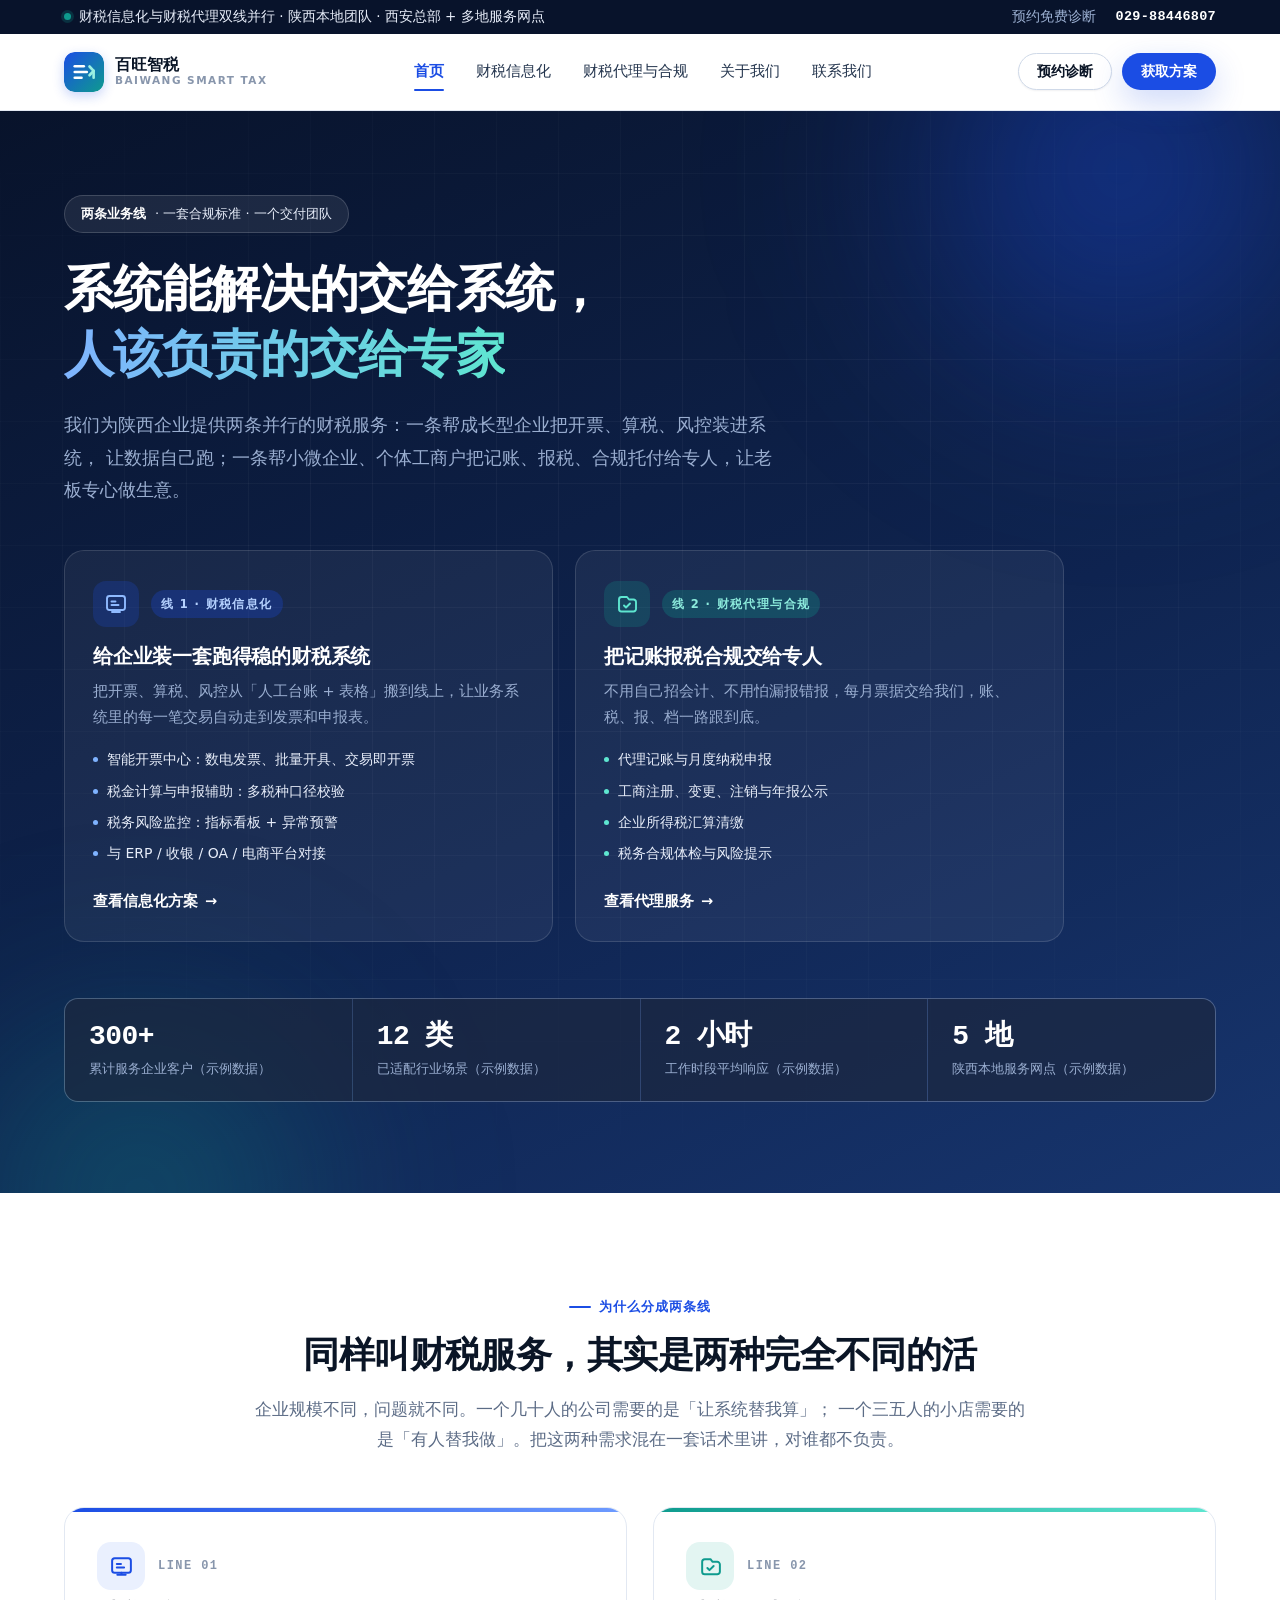
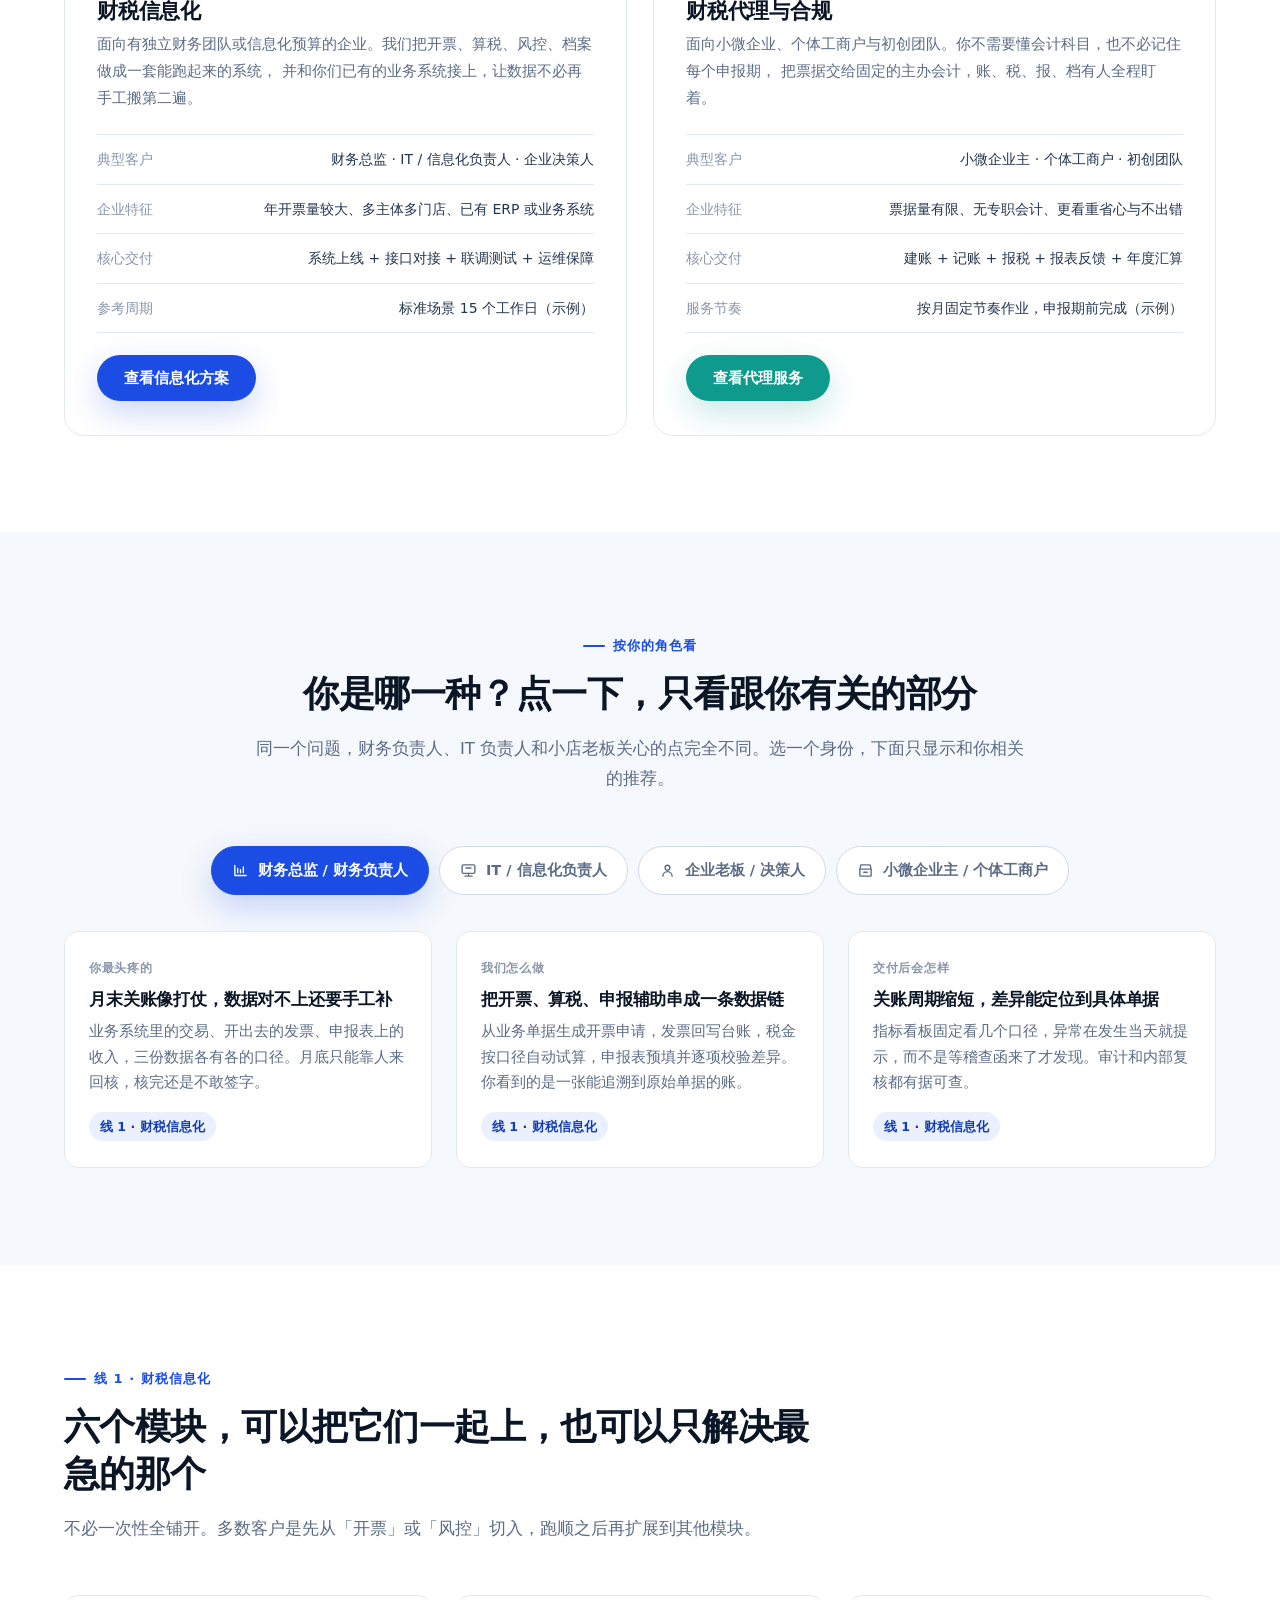
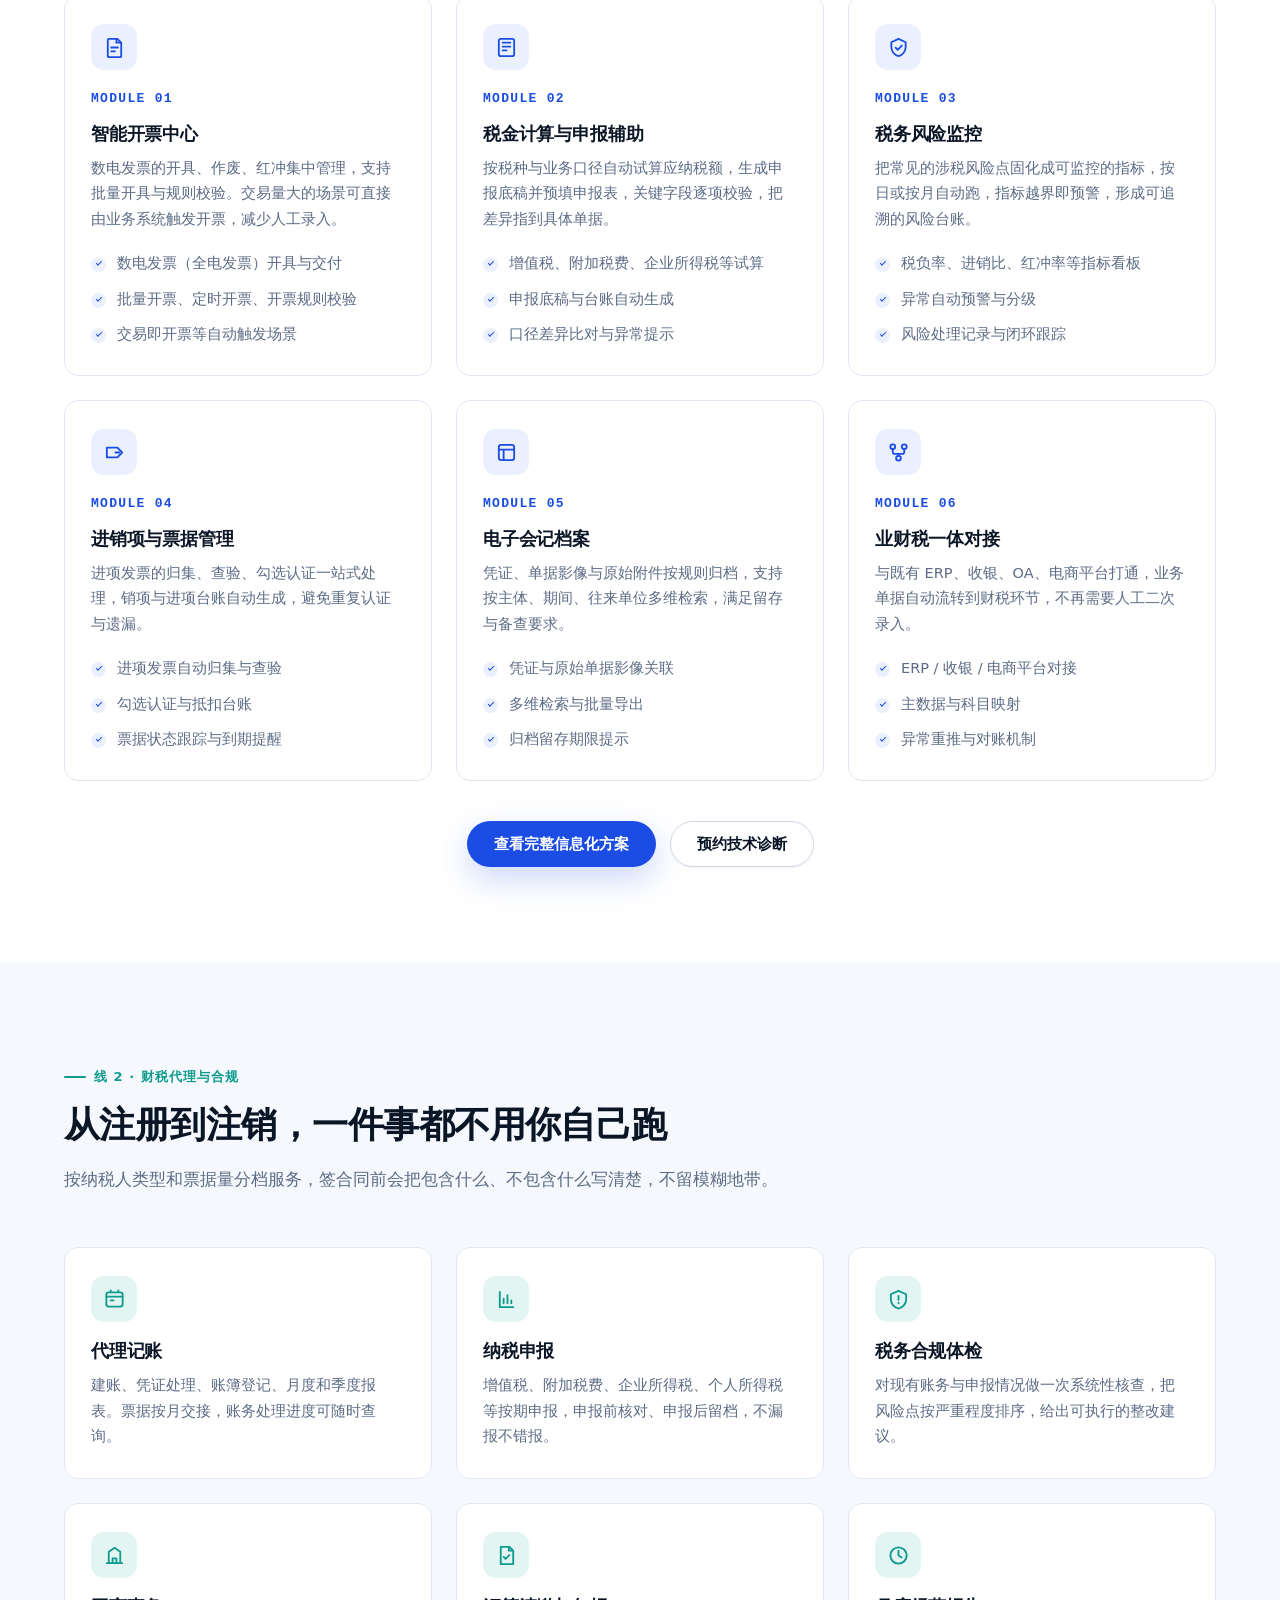
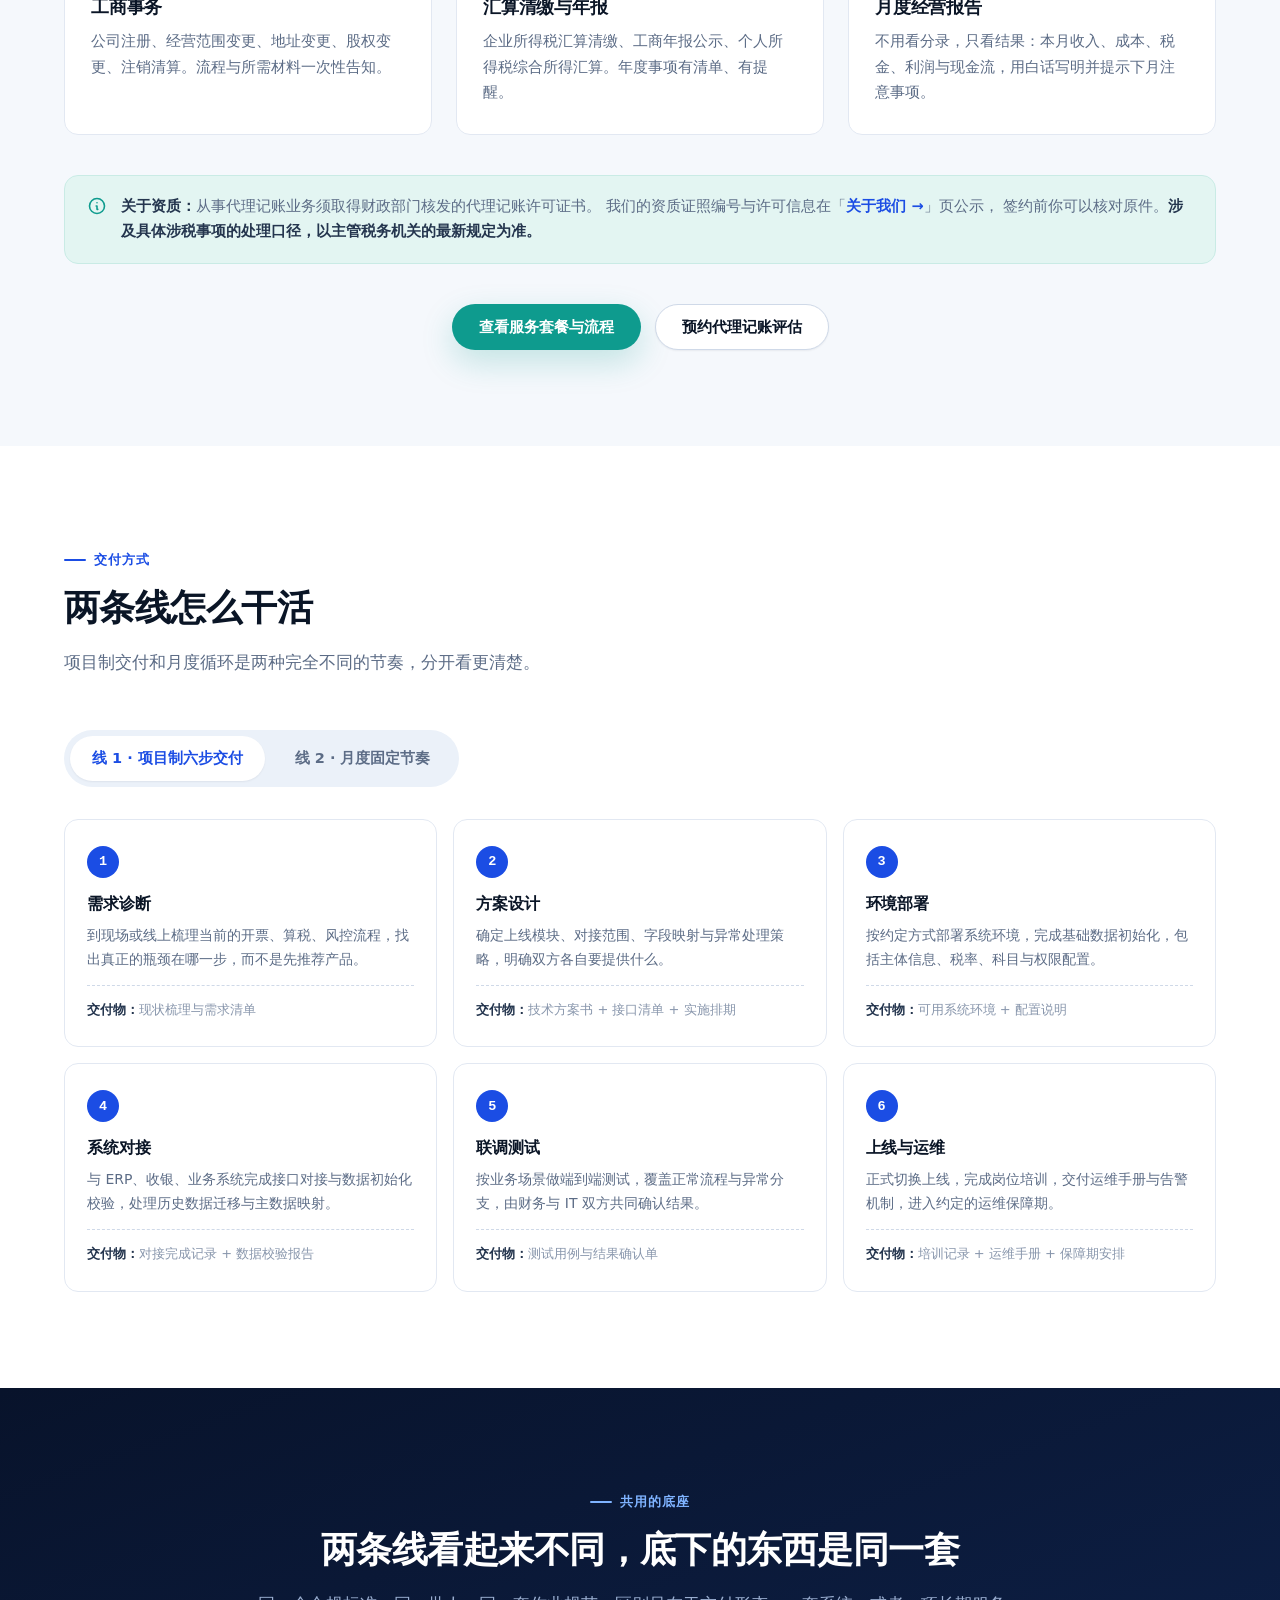
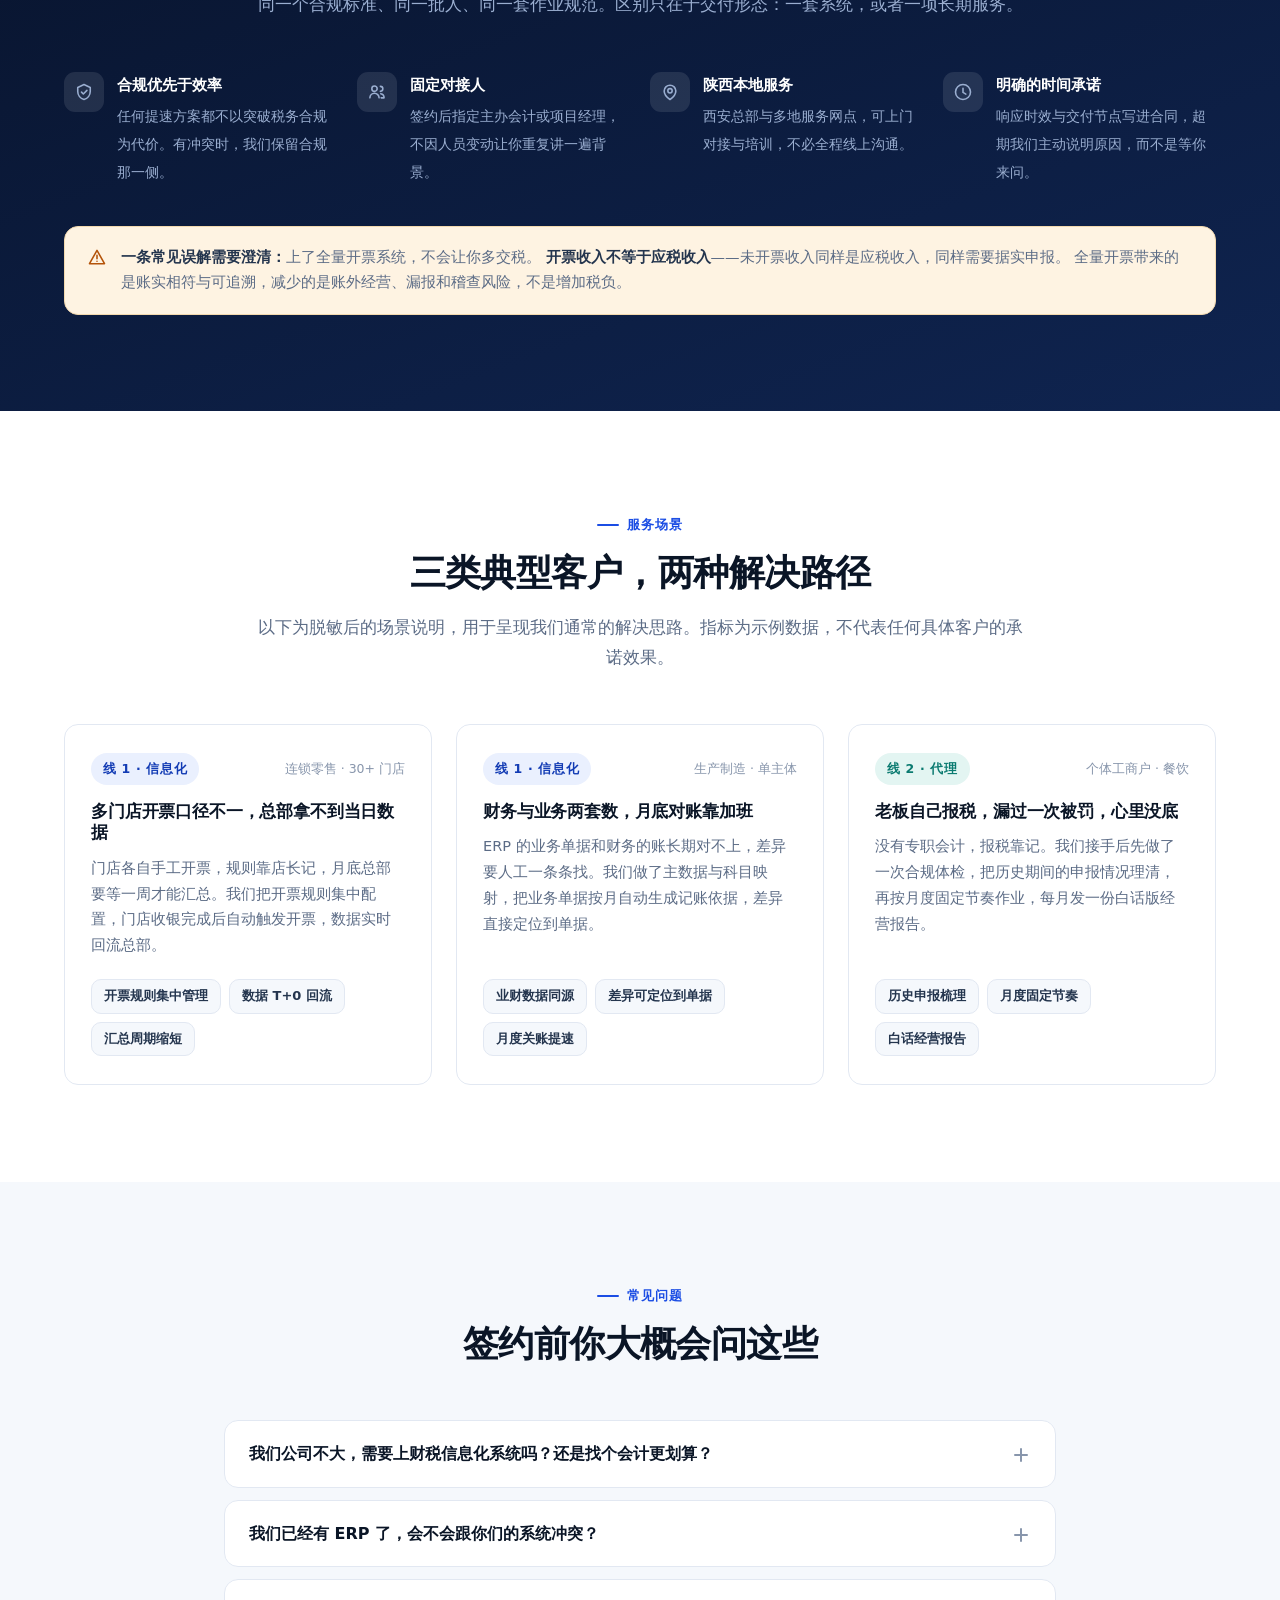
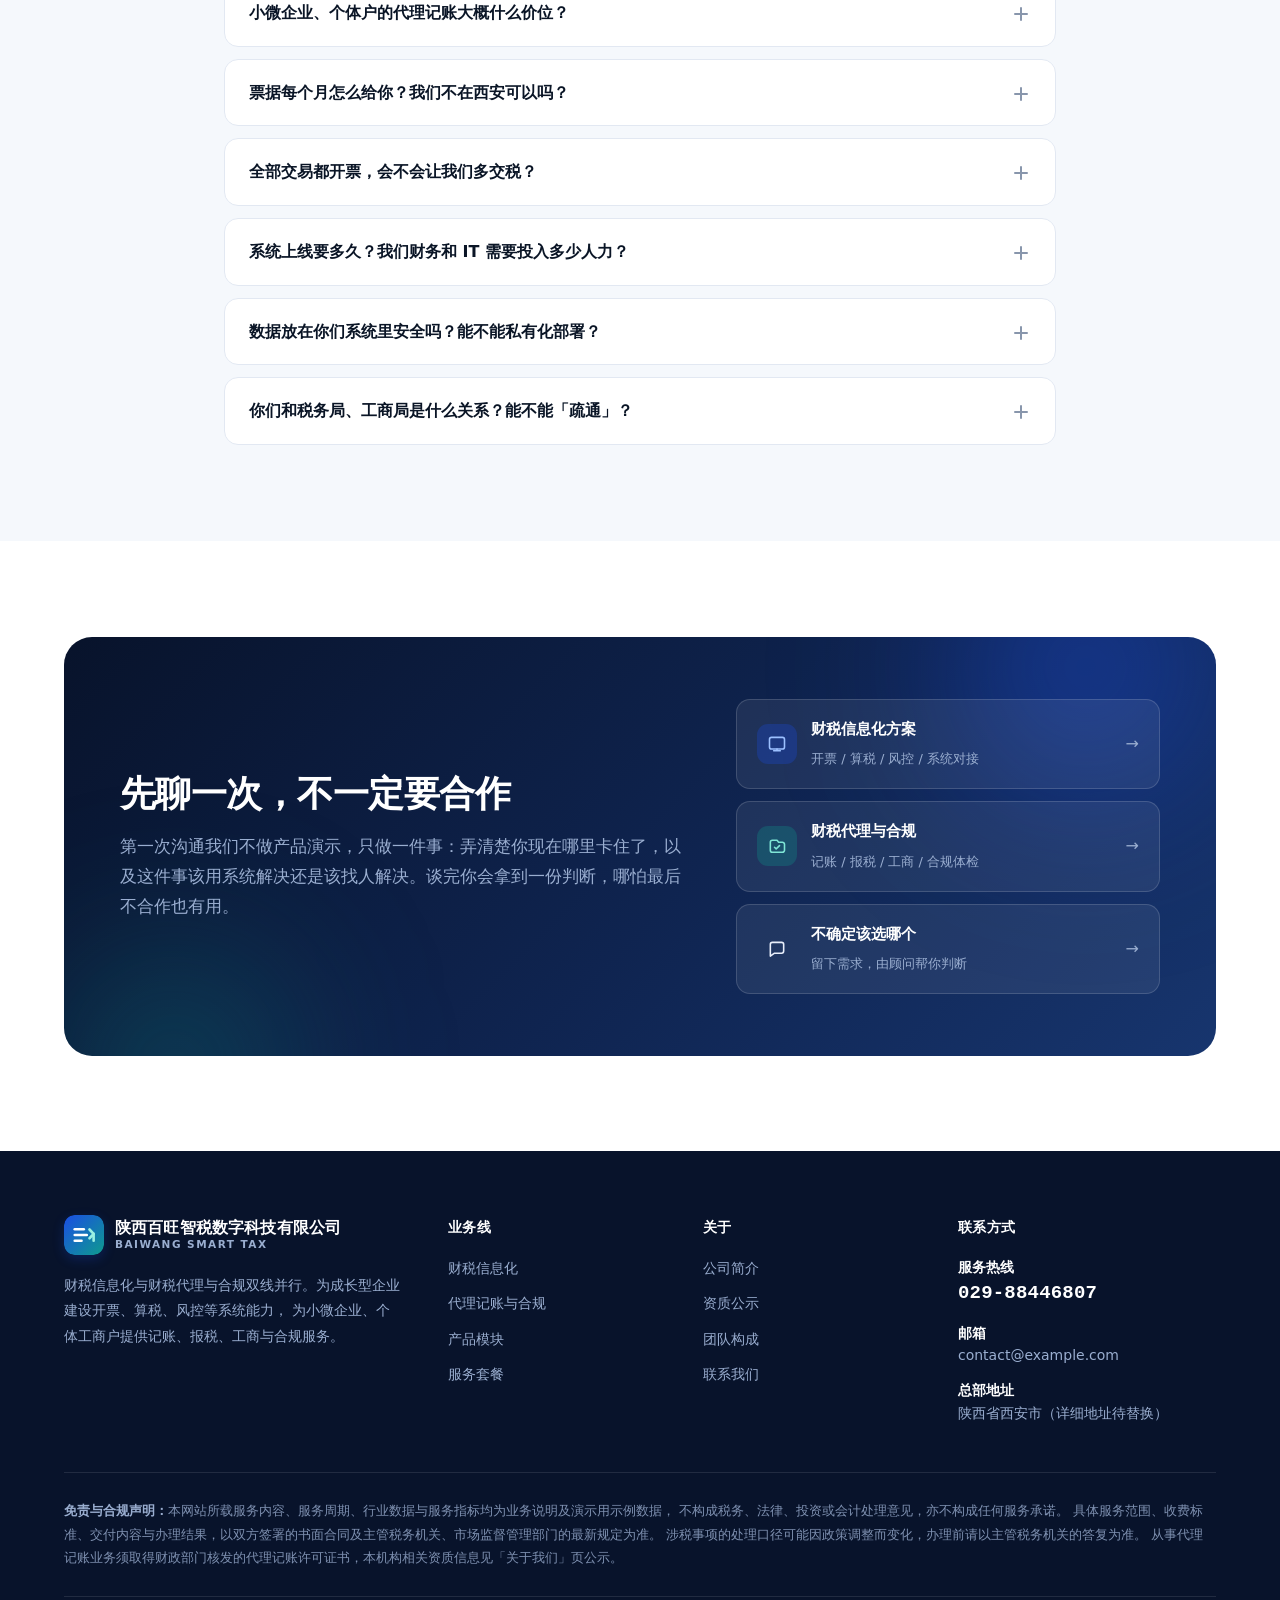
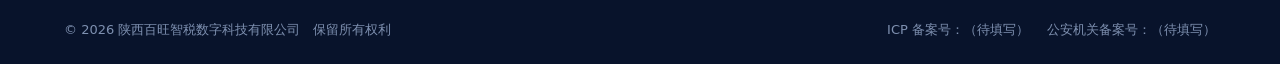
==== index.html @ 1e3f7ade "Add files via upload" ====
﻿<!DOCTYPE html>
<html lang="zh-CN">
<head>
<meta charset="UTF-8">
<meta name="viewport" content="width=device-width, initial-scale=1">
<title>陕西百旺智税数字科技有限公司 — 财税信息化 · 财税代理与合规</title>
<meta name="description" content="陕西百旺智税数字科技有限公司提供两条并行的财税服务：为成长型企业建设开票、算税、风控等财税信息化系统；为小微企业、个体工商户提供代理记账、纳税申报与合规服务。陕西本地团队，西安总部与多地服务网点。">
<meta name="keywords" content="陕西百旺智税,财税信息化,代理记账,纳税申报,数电发票,税务风控,西安代理记账,个体工商户记账">
<meta name="author" content="陕西百旺智税数字科技有限公司">
<meta name="theme-color" content="#08132B">
<meta property="og:type" content="website">
<meta property="og:site_name" content="陕西百旺智税数字科技有限公司">
<meta property="og:title" content="陕西百旺智税数字科技有限公司 — 财税信息化 · 财税代理与合规">
<meta property="og:description" content="系统能解决的交给系统，人该负责的交给专家。财税信息化建设与财税代理合规，两条业务线共用同一套合规标准。">
<meta property="og:image" content="https://sxbwzs.github.io/assets/favicon.svg">
<link rel="icon" type="image/svg+xml" href="assets/favicon.svg">
<link rel="stylesheet" href="assets/css/style.css">

<!-- ========= GEO 本地化SEO 陕西西安｜百旺智税 ========= -->
<meta name="geo.region" content="CN‑SN" />
<meta name="geo.placename" content="西安市" />
<meta name="geo.position" content="34.27;108.95" />
<meta name="ICBM" content="34.27, 108.95" />

<meta name="description" content="陕西百旺智税｜西安财税信息化、代理记账报税，为陕西企业提供数电发票系统、税务风控、工商注册变更、汇算清缴，西安多地服务网点，可上门对接。">
<meta name="keywords" content="西安代理记账,陕西财税信息化,西安数电发票系统,陕西小微企业报税,西安税务合规体检">

<!-- 本地商家结构化数据 LocalBusiness，搜索引擎地图识别核心 -->
<script type="application/ld+json">
{
    "@context":"https://schema.org",
    "@type":"LocalBusiness",
    "name":"陕西百旺智税数字科技有限公司",
    "description":"为陕西企业提供财税信息化系统（数电发票、税金计算、税务风险监控、业财税对接），小微企业代理记账、纳税申报、工商注册变更注销、税务合规体检、汇算清缴服务；西安总部，陕西多地服务网点，支持上门对接。",
    "url":"https://sxbwzs.github.io/",
    "telephone":"029-88446807",
    "address":{
        "@type":"PostalAddress",
        "addressLocality":"西安市",
        "addressRegion":"陕西",
        "addressCountry":"CN"
    },
    "areaServed":["陕西省","西安市"],
    "geo":{
        "@type":"GeoCoordinates",
        "latitude":"34.27",
        "longitude":"108.95"
    },
    "openingHoursSpecification":[
        {
            "@type":"OpeningHoursSpecification",
            "dayOfWeek":["Monday","Tuesday","Wednesday","Thursday","Friday"],
            "opens":"09:00",
            "closes":"18:00"
        }
    ]
}
</script>
<!-- ============== GEO代码结束 ============== -->
 
</head>
<body>

<a class="skip-link" href="#main">跳到主要内容</a>

<!-- ============ 顶部通告 ============ -->
<div class="topbar">
  <div class="container topbar-inner">
    <span class="topbar-note">
      <span class="topbar-dot" aria-hidden="true"></span>
      财税信息化与财税代理双线并行 · 陕西本地团队 · 西安总部 + 多地服务网点
    </span>
    <span class="topbar-links">
      <a href="contact.html">预约免费诊断</a>
      <a href="contact.html" class="topbar-tel">029-88446807</a>
    </span>
  </div>
</div>

<!-- ============ 页头 ============ -->
<header class="header">
  <div class="container header-inner">
    <a class="brand" href="index.html">
      <img class="brand-mark" src="assets/favicon.svg" alt="" width="40" height="40">
      <span class="brand-text">
        <span class="brand-name">百旺智税</span>
        <span class="brand-sub">Baiwang Smart Tax</span>
      </span>
    </a>

    <nav class="nav" id="site-nav" aria-label="主导航">
      <a class="nav-link is-active" href="index.html" aria-current="page">首页</a>
      <a class="nav-link" href="solutions.html">财税信息化</a>
      <a class="nav-link is-sec" href="agency.html">财税代理与合规</a>
      <a class="nav-link" href="about.html">关于我们</a>
      <a class="nav-link" href="contact.html">联系我们</a>
      <div class="nav-mobile-cta">
        <a class="btn btn-primary btn-block" href="contact.html">预约财税信息化诊断</a>
        <a class="btn btn-sec btn-block" href="contact.html">预约代理记账评估</a>
      </div>
    </nav>

    <div class="header-cta">
      <a class="btn btn-ghost btn-sm" href="contact.html">预约诊断</a>
      <a class="btn btn-primary btn-sm" href="contact.html">获取方案</a>
    </div>

    <button class="nav-toggle js-nav-toggle" type="button"
            aria-label="打开菜单" aria-expanded="false" aria-controls="site-nav">
      <svg class="ico-menu" viewBox="0 0 24 24" fill="none" stroke="currentColor"
           stroke-width="2" stroke-linecap="round" aria-hidden="true">
        <path d="M4 7h16M4 12h16M4 17h16"/>
      </svg>
      <svg class="ico-close" viewBox="0 0 24 24" fill="none" stroke="currentColor"
           stroke-width="2" stroke-linecap="round" aria-hidden="true">
        <path d="M6 6l12 12M18 6L6 18"/>
      </svg>
    </button>
  </div>
</header>

<main id="main">

<!-- ============ Hero ============ -->
<section class="hero">
  <div class="hero-grid-lines" aria-hidden="true"></div>
  <div class="container hero-inner">

    <span class="hero-badge">
      <b>两条业务线</b> · 一套合规标准 · 一个交付团队
    </span>

    <h1 class="hero-title">
      系统能解决的交给系统，<br>
      <em>人该负责的交给专家</em>
    </h1>

    <p class="hero-sub">
      我们为陕西企业提供两条并行的财税服务：一条帮成长型企业把开票、算税、风控装进系统，
      让数据自己跑；一条帮小微企业、个体工商户把记账、报税、合规托付给专人，让老板专心做生意。
    </p>

    <div class="hero-split">

      <a class="split-card is-pri" href="solutions.html">
        <div class="split-top">
          <span class="split-ico" aria-hidden="true">
            <svg viewBox="0 0 24 24" fill="none" stroke="currentColor"
                 stroke-width="1.9" stroke-linecap="round" stroke-linejoin="round">
              <rect x="3" y="4" width="18" height="14" rx="2.5"/>
              <path d="M8 20h8M12 18v2M7.5 9.5h4M7.5 13h7"/>
            </svg>
          </span>
          <span class="split-tag">线 1 · 财税信息化</span>
        </div>
        <h3>给企业装一套跑得稳的财税系统</h3>
        <p>把开票、算税、风控从「人工台账 + 表格」搬到线上，让业务系统里的每一笔交易自动走到发票和申报表。</p>
        <ul class="split-list">
          <li>智能开票中心：数电发票、批量开具、交易即开票</li>
          <li>税金计算与申报辅助：多税种口径校验</li>
          <li>税务风险监控：指标看板 + 异常预警</li>
          <li>与 ERP / 收银 / OA / 电商平台对接</li>
        </ul>
        <span class="split-cta">查看信息化方案</span>
      </a>

      <a class="split-card is-sec" href="agency.html">
        <div class="split-top">
          <span class="split-ico" aria-hidden="true">
            <svg viewBox="0 0 24 24" fill="none" stroke="currentColor"
                 stroke-width="1.9" stroke-linecap="round" stroke-linejoin="round">
              <path d="M4 7.5A2.5 2.5 0 016.5 5H12l2 2.5h4.5A2.5 2.5 0 0121 10v7a2.5 2.5 0 01-2.5 2.5h-12A2.5 2.5 0 014 17z"/>
              <path d="M9 13.5l2 2 4-4"/>
            </svg>
          </span>
          <span class="split-tag">线 2 · 财税代理与合规</span>
        </div>
        <h3>把记账报税合规交给专人</h3>
        <p>不用自己招会计、不用怕漏报错报，每月票据交给我们，账、税、报、档一路跟到底。</p>
        <ul class="split-list">
          <li>代理记账与月度纳税申报</li>
          <li>工商注册、变更、注销与年报公示</li>
          <li>企业所得税汇算清缴</li>
          <li>税务合规体检与风险提示</li>
        </ul>
        <span class="split-cta">查看代理服务</span>
      </a>

    </div>

    <div class="hero-stats reveal" data-on-reveal>
      <div class="hero-stat">
        <div class="hero-stat-num" data-count="300" data-suffix="+">300+</div>
        <div class="hero-stat-label">累计服务企业客户（示例数据）</div>
      </div>
      <div class="hero-stat">
        <div class="hero-stat-num" data-count="12" data-suffix=" 类">12 类</div>
        <div class="hero-stat-label">已适配行业场景（示例数据）</div>
      </div>
      <div class="hero-stat">
        <div class="hero-stat-num" data-count="2" data-suffix=" 小时">2 小时</div>
        <div class="hero-stat-label">工作时段平均响应（示例数据）</div>
      </div>
      <div class="hero-stat">
        <div class="hero-stat-num" data-count="5" data-suffix=" 地">5 地</div>
        <div class="hero-stat-label">陕西本地服务网点（示例数据）</div>
      </div>
    </div>

  </div>
</section>

<!-- ============ 两条业务线对照 ============ -->
<section class="section">
  <div class="container">

    <div class="sec-head center reveal">
      <span class="eyebrow is-center">为什么分成两条线</span>
      <h2 class="section-title">同样叫财税服务，其实是两种完全不同的活</h2>
      <p class="section-sub">
        企业规模不同，问题就不同。一个几十人的公司需要的是「让系统替我算」；
        一个三五人的小店需要的是「有人替我做」。把这两种需求混在一套话术里讲，对谁都不负责。
      </p>
    </div>

    <div class="line-pair">

      <article class="line-card is-pri reveal reveal-d1">
        <div class="line-head">
          <span class="line-ico" aria-hidden="true">
            <svg viewBox="0 0 24 24" fill="none" stroke="currentColor"
                 stroke-width="1.9" stroke-linecap="round" stroke-linejoin="round">
              <rect x="3" y="4" width="18" height="14" rx="2.5"/>
              <path d="M8 20h8M12 18v2M7.5 9.5h4M7.5 13h7"/>
            </svg>
          </span>
          <span class="line-no">LINE 01</span>
        </div>
        <h3>财税信息化</h3>
        <p class="line-desc">
          面向有独立财务团队或信息化预算的企业。我们把开票、算税、风控、档案做成一套能跑起来的系统，
          并和你们已有的业务系统接上，让数据不必再手工搬第二遍。
        </p>
        <div class="line-meta">
          <div class="line-meta-row">
            <span class="line-meta-k">典型客户</span>
            <span class="line-meta-v">财务总监 · IT / 信息化负责人 · 企业决策人</span>
          </div>
          <div class="line-meta-row">
            <span class="line-meta-k">企业特征</span>
            <span class="line-meta-v">年开票量较大、多主体多门店、已有 ERP 或业务系统</span>
          </div>
          <div class="line-meta-row">
            <span class="line-meta-k">核心交付</span>
            <span class="line-meta-v">系统上线 + 接口对接 + 联调测试 + 运维保障</span>
          </div>
          <div class="line-meta-row">
            <span class="line-meta-k">参考周期</span>
            <span class="line-meta-v">标准场景 15 个工作日（示例）</span>
          </div>
        </div>
        <div class="btn-group">
          <a class="btn btn-primary" href="solutions.html">查看信息化方案</a>
        </div>
      </article>

      <article class="line-card is-sec reveal reveal-d2">
        <div class="line-head">
          <span class="line-ico" aria-hidden="true">
            <svg viewBox="0 0 24 24" fill="none" stroke="currentColor"
                 stroke-width="1.9" stroke-linecap="round" stroke-linejoin="round">
              <path d="M4 7.5A2.5 2.5 0 016.5 5H12l2 2.5h4.5A2.5 2.5 0 0121 10v7a2.5 2.5 0 01-2.5 2.5h-12A2.5 2.5 0 014 17z"/>
              <path d="M9 13.5l2 2 4-4"/>
            </svg>
          </span>
          <span class="line-no">LINE 02</span>
        </div>
        <h3>财税代理与合规</h3>
        <p class="line-desc">
          面向小微企业、个体工商户与初创团队。你不需要懂会计科目，也不必记住每个申报期，
          把票据交给固定的主办会计，账、税、报、档有人全程盯着。
        </p>
        <div class="line-meta">
          <div class="line-meta-row">
            <span class="line-meta-k">典型客户</span>
            <span class="line-meta-v">小微企业主 · 个体工商户 · 初创团队</span>
          </div>
          <div class="line-meta-row">
            <span class="line-meta-k">企业特征</span>
            <span class="line-meta-v">票据量有限、无专职会计、更看重省心与不出错</span>
          </div>
          <div class="line-meta-row">
            <span class="line-meta-k">核心交付</span>
            <span class="line-meta-v">建账 + 记账 + 报税 + 报表反馈 + 年度汇算</span>
          </div>
          <div class="line-meta-row">
            <span class="line-meta-k">服务节奏</span>
            <span class="line-meta-v">按月固定节奏作业，申报期前完成（示例）</span>
          </div>
        </div>
        <div class="btn-group">
          <a class="btn btn-sec" href="agency.html">查看代理服务</a>
        </div>
      </article>

    </div>
  </div>
</section>

<!-- ============ 身份选择器 ============ -->
<section class="section section-soft">
  <div class="container">

    <div class="sec-head center reveal">
      <span class="eyebrow is-center">按你的角色看</span>
      <h2 class="section-title">你是哪一种？点一下，只看跟你有关的部分</h2>
      <p class="section-sub">同一个问题，财务负责人、IT 负责人和小店老板关心的点完全不同。选一个身份，下面只显示和你相关的推荐。</p>
    </div>

    <div class="seg-bar reveal" role="tablist" aria-label="按身份查看推荐服务" data-switch="segment">
      <button class="seg-btn" role="tab" id="segtab-cfo" aria-controls="seg-cfo" aria-selected="true" type="button">
        <svg viewBox="0 0 24 24" fill="none" stroke="currentColor" stroke-width="1.9"
             stroke-linecap="round" stroke-linejoin="round" aria-hidden="true">
          <path d="M4 19V5M4 19h16M8 15V9M12 15v-4M16 15V7"/>
        </svg>
        财务总监 / 财务负责人
      </button>
      <button class="seg-btn" role="tab" id="segtab-it" aria-controls="seg-it" aria-selected="false" tabindex="-1" type="button">
        <svg viewBox="0 0 24 24" fill="none" stroke="currentColor" stroke-width="1.9"
             stroke-linecap="round" stroke-linejoin="round" aria-hidden="true">
          <rect x="3" y="4" width="18" height="12" rx="2"/>
          <path d="M7 20h10M12 16v4M8.5 8.5h7"/>
        </svg>
        IT / 信息化负责人
      </button>
      <button class="seg-btn" role="tab" id="segtab-boss" aria-controls="seg-boss" aria-selected="false" tabindex="-1" type="button">
        <svg viewBox="0 0 24 24" fill="none" stroke="currentColor" stroke-width="1.9"
             stroke-linecap="round" stroke-linejoin="round" aria-hidden="true">
          <circle cx="12" cy="8" r="3.4"/>
          <path d="M5.5 20a6.5 6.5 0 0113 0"/>
        </svg>
        企业老板 / 决策人
      </button>
      <button class="seg-btn is-sec" role="tab" id="segtab-sme" aria-controls="seg-sme" aria-selected="false" tabindex="-1" type="button">
        <svg viewBox="0 0 24 24" fill="none" stroke="currentColor" stroke-width="1.9"
             stroke-linecap="round" stroke-linejoin="round" aria-hidden="true">
          <path d="M4 10l1.5-6h13L20 10M4 10v9a1 1 0 001 1h14a1 1 0 001-1v-9M4 10h16"/>
          <path d="M9.5 14.5h5"/>
        </svg>
        小微企业主 / 个体工商户
      </button>
    </div>

    <div class="reveal">

      <!-- 财务总监 -->
      <div class="seg-panel is-active" id="seg-cfo" role="tabpanel" aria-labelledby="segtab-cfo" tabindex="0">
        <div class="grid g-3">
          <article class="rec-card">
            <div class="rec-tagline">你最头疼的</div>
            <h4>月末关账像打仗，数据对不上还要手工补</h4>
            <p>业务系统里的交易、开出去的发票、申报表上的收入，三份数据各有各的口径。月底只能靠人来回核，核完还是不敢签字。</p>
            <span class="rec-line is-pri">线 1 · 财税信息化</span>
          </article>
          <article class="rec-card">
            <div class="rec-tagline">我们怎么做</div>
            <h4>把开票、算税、申报辅助串成一条数据链</h4>
            <p>从业务单据生成开票申请，发票回写台账，税金按口径自动试算，申报表预填并逐项校验差异。你看到的是一张能追溯到原始单据的账。</p>
            <span class="rec-line is-pri">线 1 · 财税信息化</span>
          </article>
          <article class="rec-card">
            <div class="rec-tagline">交付后会怎样</div>
            <h4>关账周期缩短，差异能定位到具体单据</h4>
            <p>指标看板固定看几个口径，异常在发生当天就提示，而不是等稽查函来了才发现。审计和内部复核都有据可查。</p>
            <span class="rec-line is-pri">线 1 · 财税信息化</span>
          </article>
        </div>
      </div>

      <!-- IT -->
      <div class="seg-panel" id="seg-it" role="tabpanel" aria-labelledby="segtab-it" tabindex="0">
        <div class="grid g-3">
          <article class="rec-card">
            <div class="rec-tagline">你最头疼的</div>
            <h4>需求方一句话，接口文档一页都没有</h4>
            <p>业务提需求，财务提口径，最后落到你这里要在一堆既有系统之间做集成，还没有明确的数据字典和责任人。</p>
            <span class="rec-line is-pri">线 1 · 财税信息化</span>
          </article>
          <article class="rec-card">
            <div class="rec-tagline">我们怎么做</div>
            <h4>先出接口清单和数据字典，再动一行代码</h4>
            <p>进场第一件事是把对接范围、字段映射、异常处理、回滚策略写清楚，明确谁提供什么、什么时候提供。你拿到的是一份可评审的技术方案，不是一句「尽快对接」。</p>
            <span class="rec-line is-pri">线 1 · 财税信息化</span>
          </article>
          <article class="rec-card">
            <div class="rec-tagline">交付后会怎样</div>
            <h4>你有可运维的系统，而不是一个黑盒</h4>
            <p>日志、监控、告警、重推机制一并交付，附运维手册与常见故障处理步骤。以后出问题不用先找人问「这是谁做的」。</p>
            <span class="rec-line is-pri">线 1 · 财税信息化</span>
          </article>
        </div>
      </div>

      <!-- 老板 -->
      <div class="seg-panel" id="seg-boss" role="tabpanel" aria-labelledby="segtab-boss" tabindex="0">
        <div class="grid g-3">
          <article class="rec-card">
            <div class="rec-tagline">你最关心的</div>
            <h4>钱花出去，能不能少交「冤枉税」和罚金</h4>
            <p>不怕按规矩交税，怕的是不懂规矩被罚，或者该享的优惠没享到。信息不对称的代价最后都由企业承担。</p>
            <span class="rec-line is-both">两条线都涉及</span>
          </article>
          <article class="rec-card">
            <div class="rec-tagline">我们怎么做</div>
            <h4>先把风险点数清楚，再谈上什么系统</h4>
            <p>第一次见面不做产品演示，先做一次合规体检：把当前的开票口径、申报逻辑、优惠适用情况过一遍，出一份带优先级的清单。要不要继续合作，你看完清单再决定。</p>
            <span class="rec-line is-both">两条线都涉及</span>
          </article>
          <article class="rec-card">
            <div class="rec-tagline">交付后会怎样</div>
            <h4>你能看懂的那一页经营数据</h4>
            <p>不看借贷分录，只看收入、成本、税金、利润和现金流。每月一张简版经营表，看得懂才谈得上决策。</p>
            <span class="rec-line is-sec">线 2 · 财税代理与合规</span>
          </article>
        </div>
      </div>

      <!-- 小微企业主 -->
      <div class="seg-panel" id="seg-sme" role="tabpanel" aria-labelledby="segtab-sme" tabindex="0">
        <div class="grid g-3">
          <article class="rec-card">
            <div class="rec-tagline">你最头疼的</div>
            <h4>不知道什么时候要报什么，怕漏了被罚</h4>
            <p>没有专职会计，报税靠记、靠提醒、靠问同行。哪个月忘了，滞纳金和罚款就来了，还可能影响纳税信用等级。</p>
            <span class="rec-line is-sec">线 2 · 财税代理与合规</span>
          </article>
          <article class="rec-card">
            <div class="rec-tagline">我们怎么做</div>
            <h4>一个固定的主办会计 + 一份申报日历</h4>
            <p>签约后指定专人负责你的账，不会每次换人重新讲一遍。每项申报的节点、需要你配合的资料提前列清楚，到点我们盯着办。</p>
            <span class="rec-line is-sec">线 2 · 财税代理与合规</span>
          </article>
          <article class="rec-card">
            <div class="rec-tagline">交付后会怎样</div>
            <h4>每月收到一份看得懂的报表</h4>
            <p>哪些税交了、交了多少、账上还剩多少、下个月要注意什么，用白话写清楚。有问题随时问你的主办会计。</p>
            <span class="rec-line is-sec">线 2 · 财税代理与合规</span>
          </article>
        </div>
      </div>

    </div>
  </div>
</section>

<!-- ============ 线 1 摘要 ============ -->
<section class="section">
  <div class="container">

    <div class="sec-head reveal">
      <span class="eyebrow">线 1 · 财税信息化</span>
      <h2 class="section-title">六个模块，可以把它们一起上，也可以只解决最急的那个</h2>
      <p class="section-sub">
        不必一次性全铺开。多数客户是先从「开票」或「风控」切入，跑顺之后再扩展到其他模块。
      </p>
    </div>

    <div class="grid g-3">

      <article class="card reveal reveal-d1">
        <div class="card-ico" aria-hidden="true">
          <svg viewBox="0 0 24 24" fill="none" stroke="currentColor" stroke-width="1.9"
               stroke-linecap="round" stroke-linejoin="round">
            <path d="M6 3h9l4 4v14a1 1 0 01-1 1H6a1 1 0 01-1-1V4a1 1 0 011-1z"/>
            <path d="M14 3v4h4M8.5 12h7M8.5 16h4"/>
          </svg>
        </div>
        <div class="card-num">MODULE 01</div>
        <h3 class="card-title">智能开票中心</h3>
        <p class="card-desc">数电发票的开具、作废、红冲集中管理，支持批量开具与规则校验。交易量大的场景可直接由业务系统触发开票，减少人工录入。</p>
        <ul class="tick-list">
          <li>数电发票（全电发票）开具与交付</li>
          <li>批量开票、定时开票、开票规则校验</li>
          <li>交易即开票等自动触发场景</li>
        </ul>
      </article>

      <article class="card reveal reveal-d2">
        <div class="card-ico" aria-hidden="true">
          <svg viewBox="0 0 24 24" fill="none" stroke="currentColor" stroke-width="1.9"
               stroke-linecap="round" stroke-linejoin="round">
            <rect x="4" y="3" width="16" height="18" rx="2"/>
            <path d="M8 7h8M8 11h8M8 15h4"/>
          </svg>
        </div>
        <div class="card-num">MODULE 02</div>
        <h3 class="card-title">税金计算与申报辅助</h3>
        <p class="card-desc">按税种与业务口径自动试算应纳税额，生成申报底稿并预填申报表，关键字段逐项校验，把差异指到具体单据。</p>
        <ul class="tick-list">
          <li>增值税、附加税费、企业所得税等试算</li>
          <li>申报底稿与台账自动生成</li>
          <li>口径差异比对与异常提示</li>
        </ul>
      </article>

      <article class="card reveal reveal-d3">
        <div class="card-ico" aria-hidden="true">
          <svg viewBox="0 0 24 24" fill="none" stroke="currentColor" stroke-width="1.9"
               stroke-linecap="round" stroke-linejoin="round">
            <path d="M12 3l7.5 3.5v5c0 4.4-3.1 8.4-7.5 9.5-4.4-1.1-7.5-5.1-7.5-9.5v-5z"/>
            <path d="M9 12.2l2.2 2.2L15.5 10"/>
          </svg>
        </div>
        <div class="card-num">MODULE 03</div>
        <h3 class="card-title">税务风险监控</h3>
        <p class="card-desc">把常见的涉税风险点固化成可监控的指标，按日或按月自动跑，指标越界即预警，形成可追溯的风险台账。</p>
        <ul class="tick-list">
          <li>税负率、进销比、红冲率等指标看板</li>
          <li>异常自动预警与分级</li>
          <li>风险处理记录与闭环跟踪</li>
        </ul>
      </article>

      <article class="card reveal reveal-d1">
        <div class="card-ico" aria-hidden="true">
          <svg viewBox="0 0 24 24" fill="none" stroke="currentColor" stroke-width="1.9"
               stroke-linecap="round" stroke-linejoin="round">
            <path d="M4 7h11l5 5-5 5H4z"/>
            <path d="M13 12h4"/>
          </svg>
        </div>
        <div class="card-num">MODULE 04</div>
        <h3 class="card-title">进销项与票据管理</h3>
        <p class="card-desc">进项发票的归集、查验、勾选认证一站式处理，销项与进项台账自动生成，避免重复认证与遗漏。</p>
        <ul class="tick-list">
          <li>进项发票自动归集与查验</li>
          <li>勾选认证与抵扣台账</li>
          <li>票据状态跟踪与到期提醒</li>
        </ul>
      </article>

      <article class="card reveal reveal-d2">
        <div class="card-ico" aria-hidden="true">
          <svg viewBox="0 0 24 24" fill="none" stroke="currentColor" stroke-width="1.9"
               stroke-linecap="round" stroke-linejoin="round">
            <path d="M4 6.5A2.5 2.5 0 016.5 4h11A2.5 2.5 0 0120 6.5v11a2.5 2.5 0 01-2.5 2.5h-11A2.5 2.5 0 014 17.5z"/>
            <path d="M4 9h16M9 9v11"/>
          </svg>
        </div>
        <div class="card-num">MODULE 05</div>
        <h3 class="card-title">电子会记档案</h3>
        <p class="card-desc">凭证、单据影像与原始附件按规则归档，支持按主体、期间、往来单位多维检索，满足留存与备查要求。</p>
        <ul class="tick-list">
          <li>凭证与原始单据影像关联</li>
          <li>多维检索与批量导出</li>
          <li>归档留存期限提示</li>
        </ul>
      </article>

      <article class="card reveal reveal-d3">
        <div class="card-ico" aria-hidden="true">
          <svg viewBox="0 0 24 24" fill="none" stroke="currentColor" stroke-width="1.9"
               stroke-linecap="round" stroke-linejoin="round">
            <circle cx="6" cy="6" r="2.5"/>
            <circle cx="18" cy="6" r="2.5"/>
            <circle cx="12" cy="18" r="2.5"/>
            <path d="M6 8.5v3a2 2 0 002 2h8a2 2 0 002-2v-3M12 13.5v2"/>
          </svg>
        </div>
        <div class="card-num">MODULE 06</div>
        <h3 class="card-title">业财税一体对接</h3>
        <p class="card-desc">与既有 ERP、收银、OA、电商平台打通，业务单据自动流转到财税环节，不再需要人工二次录入。</p>
        <ul class="tick-list">
          <li>ERP / 收银 / 电商平台对接</li>
          <li>主数据与科目映射</li>
          <li>异常重推与对账机制</li>
        </ul>
      </article>

    </div>

    <div class="btn-group center mt-lg">
      <a class="btn btn-primary" href="solutions.html">查看完整信息化方案</a>
      <a class="btn btn-ghost" href="contact.html">预约技术诊断</a>
    </div>

  </div>
</section>

<!-- ============ 线 2 摘要 ============ -->
<section class="section section-soft">
  <div class="container">

    <div class="sec-head reveal">
      <span class="eyebrow is-sec">线 2 · 财税代理与合规</span>
      <h2 class="section-title">从注册到注销，一件事都不用你自己跑</h2>
      <p class="section-sub">
        按纳税人类型和票据量分档服务，签合同前会把包含什么、不包含什么写清楚，不留模糊地带。
      </p>
    </div>

    <div class="grid g-3">

      <article class="card reveal reveal-d1">
        <div class="card-ico is-sec" aria-hidden="true">
          <svg viewBox="0 0 24 24" fill="none" stroke="currentColor" stroke-width="1.9"
               stroke-linecap="round" stroke-linejoin="round">
            <rect x="3.5" y="4.5" width="17" height="15" rx="2.5"/>
            <path d="M3.5 9h17M8 4.5V2.5M16 4.5V2.5M8 13h3"/>
          </svg>
        </div>
        <h3 class="card-title">代理记账</h3>
        <p class="card-desc">建账、凭证处理、账簿登记、月度和季度报表。票据按月交接，账务处理进度可随时查询。</p>
      </article>

      <article class="card reveal reveal-d2">
        <div class="card-ico is-sec" aria-hidden="true">
          <svg viewBox="0 0 24 24" fill="none" stroke="currentColor" stroke-width="1.9"
               stroke-linecap="round" stroke-linejoin="round">
            <path d="M5 20V4M5 20h14"/>
            <path d="M9 16V11M13 16V7.5M17 16v-3"/>
          </svg>
        </div>
        <h3 class="card-title">纳税申报</h3>
        <p class="card-desc">增值税、附加税费、企业所得税、个人所得税等按期申报，申报前核对、申报后留档，不漏报不错报。</p>
      </article>

      <article class="card reveal reveal-d3">
        <div class="card-ico is-sec" aria-hidden="true">
          <svg viewBox="0 0 24 24" fill="none" stroke="currentColor" stroke-width="1.9"
               stroke-linecap="round" stroke-linejoin="round">
            <path d="M12 3l8 3.5v5.2c0 4.6-3.3 8.7-8 9.8-4.7-1.1-8-5.2-8-9.8V6.5z"/>
            <path d="M12 8.2v4.2M12 15.4v.6"/>
          </svg>
        </div>
        <h3 class="card-title">税务合规体检</h3>
        <p class="card-desc">对现有账务与申报情况做一次系统性核查，把风险点按严重程度排序，给出可执行的整改建议。</p>
      </article>

      <article class="card reveal reveal-d1">
        <div class="card-ico is-sec" aria-hidden="true">
          <svg viewBox="0 0 24 24" fill="none" stroke="currentColor" stroke-width="1.9"
               stroke-linecap="round" stroke-linejoin="round">
            <path d="M4 20h16M6 20V8l6-4 6 4v12"/>
            <path d="M10 20v-5h4v5"/>
          </svg>
        </div>
        <h3 class="card-title">工商事务</h3>
        <p class="card-desc">公司注册、经营范围变更、地址变更、股权变更、注销清算。流程与所需材料一次性告知。</p>
      </article>

      <article class="card reveal reveal-d2">
        <div class="card-ico is-sec" aria-hidden="true">
          <svg viewBox="0 0 24 24" fill="none" stroke="currentColor" stroke-width="1.9"
               stroke-linecap="round" stroke-linejoin="round">
            <path d="M6 3h9l4 4v14H6z"/>
            <path d="M14.5 3v4h4"/>
            <path d="M9 13.5l2 2 4-4"/>
          </svg>
        </div>
        <h3 class="card-title">汇算清缴与年报</h3>
        <p class="card-desc">企业所得税汇算清缴、工商年报公示、个人所得税综合所得汇算。年度事项有清单、有提醒。</p>
      </article>

      <article class="card reveal reveal-d3">
        <div class="card-ico is-sec" aria-hidden="true">
          <svg viewBox="0 0 24 24" fill="none" stroke="currentColor" stroke-width="1.9"
               stroke-linecap="round" stroke-linejoin="round">
            <circle cx="12" cy="12" r="8.5"/>
            <path d="M12 7v5l3.2 2"/>
          </svg>
        </div>
        <h3 class="card-title">月度经营报告</h3>
        <p class="card-desc">不用看分录，只看结果：本月收入、成本、税金、利润与现金流，用白话写明并提示下月注意事项。</p>
      </article>

    </div>

    <div class="notice is-sec mt-lg reveal">
      <svg class="notice-ico" viewBox="0 0 24 24" fill="none" stroke="currentColor"
           stroke-width="1.9" stroke-linecap="round" stroke-linejoin="round" aria-hidden="true">
        <circle cx="12" cy="12" r="9"/><path d="M12 8h.01M11 12h1v4h1"/>
      </svg>
      <div>
        <b>关于资质：</b>从事代理记账业务须取得财政部门核发的代理记账许可证书。
        我们的资质证照编号与许可信息在「<a class="link-arrow" href="about.html">关于我们</a>」页公示，
        签约前你可以核对原件。<b>涉及具体涉税事项的处理口径，以主管税务机关的最新规定为准。</b>
      </div>
    </div>

    <div class="btn-group center mt-lg">
      <a class="btn btn-sec" href="agency.html">查看服务套餐与流程</a>
      <a class="btn btn-ghost" href="contact.html">预约代理记账评估</a>
    </div>

  </div>
</section>

<!-- ============ 交付流程（Tab 切换） ============ -->
<section class="section">
  <div class="container">

    <div class="sec-head reveal">
      <span class="eyebrow">交付方式</span>
      <h2 class="section-title">两条线怎么干活</h2>
      <p class="section-sub">项目制交付和月度循环是两种完全不同的节奏，分开看更清楚。</p>
    </div>

    <div class="tabs reveal" role="tablist" aria-label="交付流程" data-switch="tabs">
      <button class="tab" role="tab" id="flowtab-it" aria-controls="flow-it" aria-selected="true" type="button">
        线 1 · 项目制六步交付
      </button>
      <button class="tab" role="tab" id="flowtab-agency" aria-controls="flow-agency" aria-selected="false" tabindex="-1" type="button">
        线 2 · 月度固定节奏
      </button>
    </div>

    <div class="tab-panel is-active" id="flow-it" role="tabpanel" aria-labelledby="flowtab-it" tabindex="0">
      <div class="steps steps-3">
        <article class="step">
          <span class="step-no">1</span>
          <h3 class="step-title">需求诊断</h3>
          <p class="step-desc">到现场或线上梳理当前的开票、算税、风控流程，找出真正的瓶颈在哪一步，而不是先推荐产品。</p>
          <span class="step-deliver"><b>交付物：</b>现状梳理与需求清单</span>
        </article>
        <article class="step">
          <span class="step-no">2</span>
          <h3 class="step-title">方案设计</h3>
          <p class="step-desc">确定上线模块、对接范围、字段映射与异常处理策略，明确双方各自要提供什么。</p>
          <span class="step-deliver"><b>交付物：</b>技术方案书 + 接口清单 + 实施排期</span>
        </article>
        <article class="step">
          <span class="step-no">3</span>
          <h3 class="step-title">环境部署</h3>
          <p class="step-desc">按约定方式部署系统环境，完成基础数据初始化，包括主体信息、税率、科目与权限配置。</p>
          <span class="step-deliver"><b>交付物：</b>可用系统环境 + 配置说明</span>
        </article>
        <article class="step">
          <span class="step-no">4</span>
          <h3 class="step-title">系统对接</h3>
          <p class="step-desc">与 ERP、收银、业务系统完成接口对接与数据初始化校验，处理历史数据迁移与主数据映射。</p>
          <span class="step-deliver"><b>交付物：</b>对接完成记录 + 数据校验报告</span>
        </article>
        <article class="step">
          <span class="step-no">5</span>
          <h3 class="step-title">联调测试</h3>
          <p class="step-desc">按业务场景做端到端测试，覆盖正常流程与异常分支，由财务与 IT 双方共同确认结果。</p>
          <span class="step-deliver"><b>交付物：</b>测试用例与结果确认单</span>
        </article>
        <article class="step">
          <span class="step-no">6</span>
          <h3 class="step-title">上线与运维</h3>
          <p class="step-desc">正式切换上线，完成岗位培训，交付运维手册与告警机制，进入约定的运维保障期。</p>
          <span class="step-deliver"><b>交付物：</b>培训记录 + 运维手册 + 保障期安排</span>
        </article>
      </div>
    </div>

    <div class="tab-panel" id="flow-agency" role="tabpanel" aria-labelledby="flowtab-agency" tabindex="0">
      <div class="timeline">
        <div class="tl-item is-sec">
          <div class="tl-year">每月 1 — 5 日</div>
          <h3 class="tl-title">票据交接与初步核对</h3>
          <p class="tl-desc">你通过约定的方式把上月票据交给我们（可上门收取、快递或线上上传）。主办会计清点、分类并核对票面要素，发现缺漏第一时间联系你补。</p>
        </div>
        <div class="tl-item is-sec">
          <div class="tl-year">每月 6 — 12 日</div>
          <h3 class="tl-title">账务处理</h3>
          <p class="tl-desc">按会计准则生成凭证、登记账簿，完成成本结转与往来的核对。需要你确认的事项在此阶段一次性提出，不拖到申报前。</p>
        </div>
        <div class="tl-item is-sec">
          <div class="tl-year">每月 13 — 15 日</div>
          <h3 class="tl-title">税金试算与申报前复核</h3>
          <p class="tl-desc">按当期数据试算各税种应纳税额，生成申报底稿，由主管会计复核后与你确认。有疑问在这里解决，不等申报后再更正。</p>
        </div>
        <div class="tl-item is-sec">
          <div class="tl-year">申报期内</div>
          <h3 class="tl-title">纳税申报与留档</h3>
          <p class="tl-desc">在法定申报期限内完成各税种申报与缴款（税款由你方账户直接缴纳），申报回执与凭据归档留存。</p>
        </div>
        <div class="tl-item is-sec">
          <div class="tl-year">申报完成后 3 个工作日内</div>
          <h3 class="tl-title">报表反馈</h3>
          <p class="tl-desc">提供月度财务报表与简版经营报告，用白话写明本月收入、成本、税金、利润与现金流，并列明下月需要注意的事项。</p>
        </div>
        <div class="tl-item is-sec">
          <div class="tl-year">年度节点</div>
          <h3 class="tl-title">汇算清缴与年报公示</h3>
          <p class="tl-desc">企业所得税汇算清缴、工商年报公示、个人所得税综合所得汇算等年度事项，提前一个月发出材料清单与提醒。</p>
        </div>
      </div>
    </div>

  </div>
</section>

<!-- ============ 能力底座 ============ -->
<section class="section section-dark">
  <div class="container">

    <div class="sec-head center reveal">
      <span class="eyebrow is-center">共用的底座</span>
      <h2 class="section-title">两条线看起来不同，底下的东西是同一套</h2>
      <p class="section-sub">
        同一个合规标准、同一批人、同一套作业规范。区别只在于交付形态：一套系统，或者一项长期服务。
      </p>
    </div>

    <div class="trust-row reveal" data-on-reveal>
      <div class="trust">
        <span class="trust-ico" aria-hidden="true">
          <svg viewBox="0 0 24 24" fill="none" stroke="currentColor" stroke-width="1.9"
               stroke-linecap="round" stroke-linejoin="round">
            <path d="M12 3l7.5 3.5v5c0 4.4-3.1 8.4-7.5 9.5-4.4-1.1-7.5-5.1-7.5-9.5v-5z"/>
            <path d="M9 12.2l2.2 2.2L15.5 10"/>
          </svg>
        </span>
        <div>
          <b>合规优先于效率</b>
          <span>任何提速方案都不以突破税务合规为代价。有冲突时，我们保留合规那一侧。</span>
        </div>
      </div>
      <div class="trust">
        <span class="trust-ico" aria-hidden="true">
          <svg viewBox="0 0 24 24" fill="none" stroke="currentColor" stroke-width="1.9"
               stroke-linecap="round" stroke-linejoin="round">
            <circle cx="9" cy="8" r="3.2"/>
            <path d="M3.5 19a5.5 5.5 0 0111 0M16 11.2a3 3 0 100-6M17 19h3.5a5 5 0 00-4-4.9"/>
          </svg>
        </span>
        <div>
          <b>固定对接人</b>
          <span>签约后指定主办会计或项目经理，不因人员变动让你重复讲一遍背景。</span>
        </div>
      </div>
      <div class="trust">
        <span class="trust-ico" aria-hidden="true">
          <svg viewBox="0 0 24 24" fill="none" stroke="currentColor" stroke-width="1.9"
               stroke-linecap="round" stroke-linejoin="round">
            <path d="M12 21s7-4.6 7-10.2A7 7 0 005 10.8C5 16.4 12 21 12 21z"/>
            <circle cx="12" cy="10.5" r="2.6"/>
          </svg>
        </span>
        <div>
          <b>陕西本地服务</b>
          <span>西安总部与多地服务网点，可上门对接与培训，不必全程线上沟通。</span>
        </div>
      </div>
      <div class="trust">
        <span class="trust-ico" aria-hidden="true">
          <svg viewBox="0 0 24 24" fill="none" stroke="currentColor" stroke-width="1.9"
               stroke-linecap="round" stroke-linejoin="round">
            <circle cx="12" cy="12" r="9"/>
            <path d="M12 7.5v5l3.4 2"/>
          </svg>
        </span>
        <div>
          <b>明确的时间承诺</b>
          <span>响应时效与交付节点写进合同，超期我们主动说明原因，而不是等你来问。</span>
        </div>
      </div>
    </div>

    <div class="notice is-warn mt-lg reveal">
      <svg class="notice-ico" viewBox="0 0 24 24" fill="none" stroke="currentColor"
           stroke-width="1.9" stroke-linecap="round" stroke-linejoin="round" aria-hidden="true">
        <path d="M12 4l9 16H3z"/><path d="M12 10v4M12 17h.01"/>
      </svg>
      <div>
        <b>一条常见误解需要澄清：</b>上了全量开票系统，不会让你多交税。
        <b>开票收入不等于应税收入</b>——未开票收入同样是应税收入，同样需要据实申报。
        全量开票带来的是账实相符与可追溯，减少的是账外经营、漏报和稽查风险，不是增加税负。
      </div>
    </div>

  </div>
</section>

<!-- ============ 案例 ============ -->
<section class="section">
  <div class="container">

    <div class="sec-head center reveal">
      <span class="eyebrow is-center">服务场景</span>
      <h2 class="section-title">三类典型客户，两种解决路径</h2>
      <p class="section-sub">以下为脱敏后的场景说明，用于呈现我们通常的解决思路。指标为示例数据，不代表任何具体客户的承诺效果。</p>
    </div>

    <div class="grid g-3">

      <article class="case reveal reveal-d1">
        <div class="case-head">
          <span class="case-ind">线 1 · 信息化</span>
          <span class="case-scale">连锁零售 · 30+ 门店</span>
        </div>
        <h4>多门店开票口径不一，总部拿不到当日数据</h4>
        <p>门店各自手工开票，规则靠店长记，月底总部要等一周才能汇总。我们把开票规则集中配置，门店收银完成后自动触发开票，数据实时回流总部。</p>
        <div class="case-result">
          <span>开票规则集中管理</span>
          <span>数据 T+0 回流</span>
          <span>汇总周期缩短</span>
        </div>
      </article>

      <article class="case reveal reveal-d2">
        <div class="case-head">
          <span class="case-ind">线 1 · 信息化</span>
          <span class="case-scale">生产制造 · 单主体</span>
        </div>
        <h4>财务与业务两套数，月底对账靠加班</h4>
        <p>ERP 的业务单据和财务的账长期对不上，差异要人工一条条找。我们做了主数据与科目映射，把业务单据按月自动生成记账依据，差异直接定位到单据。</p>
        <div class="case-result">
          <span>业财数据同源</span>
          <span>差异可定位到单据</span>
          <span>月度关账提速</span>
        </div>
      </article>

      <article class="case reveal reveal-d3">
        <div class="case-head">
          <span class="case-ind is-sec">线 2 · 代理</span>
          <span class="case-scale">个体工商户 · 餐饮</span>
        </div>
        <h4>老板自己报税，漏过一次被罚，心里没底</h4>
        <p>没有专职会计，报税靠记。我们接手后先做了一次合规体检，把历史期间的申报情况理清，再按月度固定节奏作业，每月发一份白话版经营报告。</p>
        <div class="case-result">
          <span>历史申报梳理</span>
          <span>月度固定节奏</span>
          <span>白话经营报告</span>
        </div>
      </article>

    </div>
  </div>
</section>

<!-- ============ FAQ ============ -->
<section class="section section-soft">
  <div class="container container-tight">

    <div class="sec-head center reveal">
      <span class="eyebrow is-center">常见问题</span>
      <h2 class="section-title">签约前你大概会问这些</h2>
    </div>

    <div class="faq reveal">

      <div class="faq-item">
        <button class="faq-q" type="button">
          我们公司不大，需要上财税信息化系统吗？还是找个会计更划算？
          <span class="faq-icon" aria-hidden="true"></span>
        </button>
        <div class="faq-a">
          <div class="faq-a-inner">
            <div class="faq-a-body">
              <p>判断标准不是规模，而是<b>开票量、单据量和主体数量</b>。粗略的分界可以参考：</p>
              <ul>
                <li>月开票量在几十份以内、单一主体、业务简单 —— 代理记账通常更划算，也没有系统维护成本。</li>
                <li>月开票量上百份、多门店多主体，或者已经上了 ERP 但财务还在手工搬运数据 —— 信息化的投入回本很快。</li>
              </ul>
              <p>我们第一次沟通会先帮你判断属于哪一类。<b>如果结论是「你现在不需要系统」，我们会直接说出来。</b></p>
            </div>
          </div>
        </div>
      </div>

      <div class="faq-item">
        <button class="faq-q" type="button">
          我们已经有 ERP 了，会不会跟你们的系统冲突？
          <span class="faq-icon" aria-hidden="true"></span>
        </button>
        <div class="faq-a">
          <div class="faq-a-inner">
            <div class="faq-a-body">
              <p>不会。我们做的是<b>财务与税务侧的能力补充</b>，不是替换你的 ERP。</p>
              <p>典型做法是：ERP 继续管业务和库存，我们把开票、算税、风控这些 ERP 通常较弱或需要额外模块的部分补上，两边通过接口对接。对接前会先出接口清单和数据字典供双方评审。</p>
            </div>
          </div>
        </div>
      </div>

      <div class="faq-item">
        <button class="faq-q" type="button">
          小微企业、个体户的代理记账大概什么价位？
          <span class="faq-icon" aria-hidden="true"></span>
        </button>
        <div class="faq-a">
          <div class="faq-a-inner">
            <div class="faq-a-body">
              <p>费用取决于三个变量：<b>纳税人类型</b>（小规模 / 一般纳税人）、<b>月票据量</b>、<b>是否需要附加服务</b>（社保代缴、工商变更、汇算清缴等）。</p>
              <p>所以一律填写报价是耍流氓。我们的做法是先了解你的实际情况，<b>出具一份书面报价单，写明包含哪些服务、哪些不包含、按什么标准计费</b>，你确认后再签合同。</p>
            </div>
          </div>
        </div>
      </div>

      <div class="faq-item">
        <button class="faq-q" type="button">
          票据每个月怎么给你？我们不在西安可以吗？
          <span class="faq-icon" aria-hidden="true"></span>
        </button>
        <div class="faq-a">
          <div class="faq-a-inner">
            <div class="faq-a-body">
              <p>三种方式，按你的方便程度选：</p>
              <ul>
                <li><b>线上上传</b>：拍照或扫描后上传到指定位置，最常用，也最不容易丢。</li>
                <li><b>快递寄送</b>：我们收到后清点并回复确认。</li>
                <li><b>上门收取</b>：西安及周边网点覆盖范围内可安排。</li>
              </ul>
              <p>陕西以外地区同样可以服务，全流程线上即可完成，只是上门服务不在范围内。</p>
            </div>
          </div>
        </div>
      </div>

      <div class="faq-item">
        <button class="faq-q" type="button">
          全部交易都开票，会不会让我们多交税？
          <span class="faq-icon" aria-hidden="true"></span>
        </button>
        <div class="faq-a">
          <div class="faq-a-inner">
            <div class="faq-a-body">
              <p><b>不会。这是最常见的误解。</b></p>
              <p>纳税义务的判定依据是收入是否实现，而不是是否开具发票。<b>未开票收入同样是应税收入</b>，同样需要据实申报。全量开票改变的是数据的完整性和可追溯性，不改变应纳税额本身。</p>
              <p>反过来说，长期不开票、不入账形成的账外经营，才是稽查中的高风险项。全量开票实际上是<b>降低</b>了这类风险。</p>
            </div>
          </div>
        </div>
      </div>

      <div class="faq-item">
        <button class="faq-q" type="button">
          系统上线要多久？我们财务和 IT 需要投入多少人力？
          <span class="faq-icon" aria-hidden="true"></span>
        </button>
        <div class="faq-a">
          <div class="faq-a-inner">
            <div class="faq-a-body">
              <p>标准场景参考周期为 15 个工作日（示例值），实际取决于对接系统的数量和接口准备情况。</p>
              <p>你方需要投入的人力主要在三处：<b>需求确认会</b>（财务 1 人 + IT 1 人，约 2 次）、<b>接口联调</b>（IT 配合，约 3—5 个工作日）、<b>上线培训</b>（财务相关岗位）。其余工作由我们承担。</p>
            </div>
          </div>
        </div>
      </div>

      <div class="faq-item">
        <button class="faq-q" type="button">
          数据放在你们系统里安全吗？能不能私有化部署？
          <span class="faq-icon" aria-hidden="true"></span>
        </button>
        <div class="faq-a">
          <div class="faq-a-inner">
            <div class="faq-a-body">
              <p>可以。部署方式按你的合规要求选：<b>公有云部署</b>（开通快、运维成本低）、<b>私有化部署</b>（数据留在你自己控制的服务器内）。</p>
              <p>权限按岗位最小化分配，关键操作保留操作日志。具体的安全方案与数据归属会在技术方案书里逐条写明，不做口头承诺。</p>
            </div>
          </div>
        </div>
      </div>

      <div class="faq-item">
        <button class="faq-q" type="button">
          你们和税务局、工商局是什么关系？能不能「疏通」？
          <span class="faq-icon" aria-hidden="true"></span>
        </button>
        <div class="faq-a">
          <div class="faq-a-inner">
            <div class="faq-a-body">
              <p><b>没有任何特殊关系，也不做这类事。</b></p>
              <p>我们是依法设立的市场化服务机构，与主管机关之间只有正常的办事关系。我们的价值在于把规则研究清楚、把资料准备到位、把流程走规范，从而减少你往返和补正的次数。</p>
              <p>任何声称可以通过非正规渠道影响执法结果的承诺，本身就有法律风险，请谨慎对待。</p>
            </div>
          </div>
        </div>
      </div>

    </div>
  </div>
</section>

<!-- ============ CTA ============ -->
<section class="section">
  <div class="container">
    <div class="cta-band reveal">
      <div class="cta-inner">
        <div>
          <h2>先聊一次，不一定要合作</h2>
          <p>第一次沟通我们不做产品演示，只做一件事：弄清楚你现在哪里卡住了，以及这件事该用系统解决还是该找人解决。谈完你会拿到一份判断，哪怕最后不合作也有用。</p>
        </div>
        <div class="cta-side">
          <a class="cta-opt is-pri" href="solutions.html">
            <span class="cta-opt-ico" aria-hidden="true">
              <svg viewBox="0 0 24 24" fill="none" stroke="currentColor" stroke-width="1.9"
                   stroke-linecap="round" stroke-linejoin="round">
                <rect x="3" y="4" width="18" height="14" rx="2.5"/>
                <path d="M8 20h8M12 18v2"/>
              </svg>
            </span>
            <span class="cta-opt-text">
              <b>财税信息化方案</b>
              <span>开票 / 算税 / 风控 / 系统对接</span>
            </span>
            <span class="cta-opt-arrow" aria-hidden="true">→</span>
          </a>
          <a class="cta-opt is-sec" href="agency.html">
            <span class="cta-opt-ico" aria-hidden="true">
              <svg viewBox="0 0 24 24" fill="none" stroke="currentColor" stroke-width="1.9"
                   stroke-linecap="round" stroke-linejoin="round">
                <path d="M4 7.5A2.5 2.5 0 016.5 5H12l2 2.5h4.5A2.5 2.5 0 0121 10v7a2.5 2.5 0 01-2.5 2.5h-12A2.5 2.5 0 014 17z"/>
                <path d="M9 13.5l2 2 4-4"/>
              </svg>
            </span>
            <span class="cta-opt-text">
              <b>财税代理与合规</b>
              <span>记账 / 报税 / 工商 / 合规体检</span>
            </span>
            <span class="cta-opt-arrow" aria-hidden="true">→</span>
          </a>
          <a class="cta-opt" href="contact.html">
            <span class="cta-opt-ico" aria-hidden="true">
              <svg viewBox="0 0 24 24" fill="none" stroke="currentColor" stroke-width="1.9"
                   stroke-linecap="round" stroke-linejoin="round">
                <path d="M4 6.5A2.5 2.5 0 016.5 4h11A2.5 2.5 0 0120 6.5v8A2.5 2.5 0 0117.5 17H9l-5 3.5z"/>
              </svg>
            </span>
            <span class="cta-opt-text">
              <b>不确定该选哪个</b>
              <span>留下需求，由顾问帮你判断</span>
            </span>
            <span class="cta-opt-arrow" aria-hidden="true">→</span>
          </a>
        </div>
      </div>
    </div>
  </div>
</section>

</main>

<!-- ============ 页脚 ============ -->
<footer class="footer">
  <div class="container">

    <div class="footer-top">
      <div class="footer-brand">
        <a class="brand" href="index.html">
          <img class="brand-mark" src="assets/favicon.svg" alt="" width="40" height="40">
          <span class="brand-text">
            <span class="brand-name">陕西百旺智税数字科技有限公司</span>
            <span class="brand-sub">Baiwang Smart Tax</span>
          </span>
        </a>
        <p class="footer-desc">
          财税信息化与财税代理与合规双线并行。为成长型企业建设开票、算税、风控等系统能力，
          为小微企业、个体工商户提供记账、报税、工商与合规服务。
        </p>
      </div>

      <div>
        <div class="footer-title">业务线</div>
        <div class="footer-links">
          <a href="solutions.html">财税信息化</a>
          <a href="agency.html">代理记账与合规</a>
          <a href="solutions.html#modules">产品模块</a>
          <a href="agency.html#plans">服务套餐</a>
        </div>
      </div>

      <div>
        <div class="footer-title">关于</div>
        <div class="footer-links">
          <a href="about.html">公司简介</a>
          <a href="about.html#credentials">资质公示</a>
          <a href="about.html#team">团队构成</a>
          <a href="contact.html">联系我们</a>
        </div>
      </div>

      <div>
        <div class="footer-title">联系方式</div>
        <div class="footer-contact">
          <div>
            <b>服务热线</b><br>
            <a class="footer-tel" href="tel:4000000000">029-88446807</a>
          </div>
          <div>
            <b>邮箱</b><br>
            contact@example.com
          </div>
          <div>
            <b>总部地址</b><br>
            陕西省西安市（详细地址待替换）
          </div>
        </div>
      </div>
    </div>

    <div class="footer-risk">
      <b>免责与合规声明：</b>本网站所载服务内容、服务周期、行业数据与服务指标均为业务说明及演示用示例数据，
      不构成税务、法律、投资或会计处理意见，亦不构成任何服务承诺。
      具体服务范围、收费标准、交付内容与办理结果，以双方签署的书面合同及主管税务机关、市场监督管理部门的最新规定为准。
      涉税事项的处理口径可能因政策调整而变化，办理前请以主管税务机关的答复为准。
      从事代理记账业务须取得财政部门核发的代理记账许可证书，本机构相关资质信息见「关于我们」页公示。
    </div>

    <div class="footer-bottom">
      <span>© 2026 陕西百旺智税数字科技有限公司　保留所有权利</span>
      <span class="footer-bottom-links">
        <span>ICP 备案号：（待填写）</span>
        <span>公安机关备案号：（待填写）</span>
      </span>
    </div>

  </div>
</footer>

<button class="to-top" type="button" aria-label="返回顶部">
  <svg viewBox="0 0 24 24" fill="none" stroke="currentColor" stroke-width="2"
       stroke-linecap="round" stroke-linejoin="round" aria-hidden="true">
    <path d="M12 19V5M5 12l7-7 7 7"/>
  </svg>
</button>

<script src="assets/js/main.js"></script>
</body>
</html>
---- assets/css/style.css ----
@charset "UTF-8";
/* ==========================================================================
   陕西百旺智税数字科技有限公司 — 官网设计系统
   双业务线视觉体系：
     线 1 财税信息化      → 科技蓝  (--c-pri)
     线 2 财税代理与合规  → 青绿    (--c-sec)
   纯静态，零外部依赖（无 CDN、无框架、无 webfont）。
   ========================================================================== */

/* ---------- 1. 基础重置 ---------- */
*,
*::before,
*::after { box-sizing: border-box; }

html {
  -webkit-text-size-adjust: 100%;
  scroll-behavior: smooth;
  scroll-padding-top: var(--header-h);
}

body,
h1, h2, h3, h4, h5, h6,
p, figure, blockquote, dl, dd, ul, ol {
  margin: 0;
  padding: 0;
}

ul, ol { list-style: none; }

img, svg, video, canvas {
  display: block;
  max-width: 100%;
}

img { height: auto; }

/* 关键：作者样式里的 display 会盖掉浏览器对 hidden 属性的默认 display:none。
   本项目多处用 el.hidden 来切换字段显示（如联系页按业务线切换扩展字段），
   而这些元素本身是 display:flex / grid，必须显式兜住，否则隐藏会失效。 */
[hidden] { display: none !important; }

button, input, select, textarea {
  font: inherit;
  color: inherit;
}

button {
  background: none;
  border: 0;
  cursor: pointer;
}

a {
  color: inherit;
  text-decoration: none;
}

table {
  border-collapse: collapse;
  width: 100%;
}

/* ---------- 2. 设计令牌 ---------- */
:root {
  /* 品牌主色：线 1 财税信息化 */
  --c-pri:      #1B4DE4;
  --c-pri-d:    #123BB4;
  --c-pri-l:    #EAF0FE;
  --c-pri-l2:   #D6E1FC;

  /* 品牌副色：线 2 财税代理与合规 */
  --c-sec:      #0E9B8E;
  --c-sec-d:    #0A7A70;
  --c-sec-l:    #E3F5F2;
  --c-sec-l2:   #C9EBE5;

  /* 中性色 */
  --c-ink:      #0A1526;
  --c-ink-2:    #24354E;
  --c-mut:      #5C6C86;
  --c-mut-2:    #8896AC;
  --c-line:     #E2E8F2;
  --c-line-2:   #CFD9E8;
  --c-bg:       #FFFFFF;
  --c-bg-soft:  #F5F8FC;
  --c-bg-mute:  #EBF1F9;

  /* 深色区（Hero / CTA） */
  --c-dark:     #08132B;
  --c-dark-2:   #0F2450;
  --c-dark-3:   #17356E;
  --c-on-dark:  #E8EEFA;
  --c-on-dark-mut: #9AAED0;

  /* 语义色 */
  --c-gold:     #C9A227;
  --c-warn:     #B45309;
  --c-warn-l:   #FEF3E2;
  --c-ok:       #0E9B8E;
  --c-ok-l:     #E3F5F2;
  --c-danger:   #B42318;
  --c-danger-l: #FDECEA;

  /* 阴影 */
  --sh-xs: 0 1px 2px rgba(10, 21, 38, .06);
  --sh-sm: 0 2px 8px rgba(10, 21, 38, .06);
  --sh-md: 0 8px 24px rgba(10, 21, 38, .08);
  --sh-lg: 0 18px 48px rgba(10, 21, 38, .12);
  --sh-pri: 0 12px 32px rgba(27, 77, 228, .22);
  --sh-sec: 0 12px 32px rgba(14, 155, 142, .22);

  /* 圆角 */
  --r-xs: 6px;
  --r-sm: 10px;
  --r-md: 14px;
  --r-lg: 20px;
  --r-xl: 28px;
  --r-pill: 999px;

  /* 尺寸 */
  --container: 1200px;
  --gutter: 24px;
  --header-h: 76px;
  --sec-y: 96px;

  /* 字体 */
  --ff: "PingFang SC", "Microsoft YaHei", "Hiragino Sans GB", "Source Han Sans SC",
        "Noto Sans CJK SC", "WenQuanYi Micro Hei", system-ui, -apple-system,
        "Segoe UI", Roboto, Helvetica, Arial, sans-serif;
  --ff-num: "SF Mono", "Cascadia Mono", "JetBrains Mono", Menlo, Consolas,
            "Liberation Mono", monospace;

  /* 动效 */
  --ease: cubic-bezier(.22, .61, .36, 1);
}

/* ---------- 3. 排版 ---------- */
body {
  font-family: var(--ff);
  font-size: 16px;
  line-height: 1.75;
  color: var(--c-ink-2);
  background: var(--c-bg);
  -webkit-font-smoothing: antialiased;
  text-rendering: optimizeLegibility;
}

h1, h2, h3, h4, h5, h6 {
  color: var(--c-ink);
  font-weight: 700;
  line-height: 1.3;
  letter-spacing: -.01em;
}

h1 { font-size: clamp(30px, 4.4vw, 50px); letter-spacing: -.02em; }
h2 { font-size: clamp(25px, 3.1vw, 36px); letter-spacing: -.015em; }
h3 { font-size: clamp(18px, 2vw, 22px); }
h4 { font-size: 17px; }

p { color: var(--c-mut); }

strong, b { color: var(--c-ink-2); font-weight: 600; }

a:focus-visible,
button:focus-visible,
input:focus-visible,
select:focus-visible,
textarea:focus-visible,
[tabindex]:focus-visible {
  outline: 2px solid var(--c-pri);
  outline-offset: 2px;
  border-radius: 4px;
}

.num { font-family: var(--ff-num); font-variant-numeric: tabular-nums; }

/* ---------- 4. 容器与区块 ---------- */
.container {
  width: 100%;
  max-width: var(--container);
  margin-inline: auto;
  padding-inline: var(--gutter);
}

.container-wide { max-width: 1360px; }
.container-tight { max-width: 880px; }

.section { padding-block: var(--sec-y); }
.section-sm { padding-block: 60px; }
.section-lg { padding-block: 120px; }

.section-soft { background: var(--c-bg-soft); }
.section-mute { background: var(--c-bg-mute); }
.section-dark {
  background: linear-gradient(160deg, var(--c-dark) 0%, var(--c-dark-2) 100%);
  color: var(--c-on-dark);
}
.section-dark h1,
.section-dark h2,
.section-dark h3,
.section-dark h4 { color: #fff; }
.section-dark p { color: var(--c-on-dark-mut); }

/* 深色区内的白底组件需要单独适配：
   .section-dark 会把所有 h3 / p 刷成浅色，直接放白卡片会出现白字白底。 */
.section-dark .card,
.section-dark .rec-card {
  background: rgba(255, 255, 255, .06);
  border-color: rgba(255, 255, 255, .14);
}
.section-dark .card:hover,
.section-dark .rec-card:hover {
  background: rgba(255, 255, 255, .1);
  border-color: rgba(255, 255, 255, .26);
  box-shadow: var(--sh-lg);
}
.section-dark .card .card-title,
.section-dark .rec-card h4 { color: #fff; }
.section-dark .card .card-desc { color: var(--c-on-dark-mut); }
.section-dark .card-num { color: #8FBAFF; }
.section-dark .card-num.is-sec { color: #7FE6D6; }
.section-dark .card-ico {
  background: rgba(255, 255, 255, .1);
  color: #8FBAFF;
}
.section-dark .card-ico.is-sec {
  background: rgba(14, 155, 142, .24);
  color: #7FE6D6;
}
.section-dark .trust b { color: #fff; }
.section-dark .trust span { color: var(--c-on-dark-mut); }
.section-dark .trust-ico {
  background: rgba(255, 255, 255, .1);
  color: #A8C4F0;
}
.section-dark .rec-tagline { color: #8AA0C4; }
.section-dark .rec-line {
  background: rgba(255, 255, 255, .1);
  color: var(--c-on-dark);
}

.section-line { border-top: 1px solid var(--c-line); }

/* 区块标题 */
.sec-head { max-width: 780px; margin-bottom: 52px; }
.sec-head.center { margin-inline: auto; text-align: center; }

.eyebrow {
  display: inline-flex;
  align-items: center;
  gap: 8px;
  font-size: 13px;
  font-weight: 600;
  letter-spacing: .08em;
  color: var(--c-pri);
  text-transform: uppercase;
  margin-bottom: 14px;
}
.eyebrow::before {
  content: "";
  width: 22px;
  height: 2px;
  border-radius: 2px;
  background: currentColor;
}
.eyebrow.is-sec { color: var(--c-sec); }
.eyebrow.is-center { justify-content: center; }
.section-dark .eyebrow { color: #7FB3FF; }

.section-title { margin-bottom: 16px; }
.section-sub { font-size: 16.5px; line-height: 1.8; color: var(--c-mut); }
.section-dark .section-sub { color: var(--c-on-dark-mut); }

/* 文本工具 */
.center { text-align: center; }
.mt-sm { margin-top: 12px; }
.mt-md { margin-top: 24px; }
.mt-lg { margin-top: 40px; }
.mb-md { margin-bottom: 24px; }
.mb-lg { margin-bottom: 40px; }
.lead { font-size: 17.5px; line-height: 1.85; color: var(--c-ink-2); }

/* ---------- 5. 栅格工具类 ---------- *
   刻意全部用类名而非行内样式：行内 grid-template-columns 会压掉媒体查询，
   导致小屏无法堆叠。这是本项目的一条硬约束。                                */
.grid { display: grid; gap: 24px; }
.g-2 { grid-template-columns: repeat(2, minmax(0, 1fr)); }
.g-3 { grid-template-columns: repeat(3, minmax(0, 1fr)); }
.g-4 { grid-template-columns: repeat(4, minmax(0, 1fr)); }
.g-5 { grid-template-columns: repeat(5, minmax(0, 1fr)); }
.g-2-1 { grid-template-columns: minmax(0, 2fr) minmax(0, 1fr); }
.g-1-2 { grid-template-columns: minmax(0, 1fr) minmax(0, 2fr); }

.gap-sm { gap: 14px; }
.gap-lg { gap: 32px; }
.gap-xl { gap: 44px; }

/* ---------- 6. 按钮 ---------- */
.btn {
  display: inline-flex;
  align-items: center;
  justify-content: center;
  gap: 8px;
  padding: 13px 26px;
  border-radius: var(--r-pill);
  font-size: 15px;
  font-weight: 600;
  line-height: 1.2;
  white-space: nowrap;
  cursor: pointer;
  border: 1.5px solid transparent;
  transition: transform .2s var(--ease), box-shadow .25s var(--ease),
              background-color .2s var(--ease), color .2s var(--ease),
              border-color .2s var(--ease);
}
.btn svg { width: 17px; height: 17px; flex: none; }

.btn-primary {
  background: var(--c-pri);
  color: #fff;
  box-shadow: var(--sh-pri);
}
.btn-primary:hover {
  background: var(--c-pri-d);
  transform: translateY(-2px);
  box-shadow: 0 16px 38px rgba(27, 77, 228, .3);
}

.btn-sec {
  background: var(--c-sec);
  color: #fff;
  box-shadow: var(--sh-sec);
}
.btn-sec:hover {
  background: var(--c-sec-d);
  transform: translateY(-2px);
  box-shadow: 0 16px 38px rgba(14, 155, 142, .3);
}

.btn-dark {
  background: var(--c-ink);
  color: #fff;
}
.btn-dark:hover { background: var(--c-ink-2); transform: translateY(-2px); }

.btn-ghost {
  background: #fff;
  color: var(--c-ink);
  border-color: var(--c-line-2);
  box-shadow: var(--sh-xs);
}
.btn-ghost:hover {
  border-color: var(--c-pri);
  color: var(--c-pri);
  transform: translateY(-2px);
  box-shadow: var(--sh-sm);
}

.btn-ghost-on-dark {
  background: rgba(255, 255, 255, .08);
  color: #fff;
  border-color: rgba(255, 255, 255, .28);
}
.btn-ghost-on-dark:hover {
  background: rgba(255, 255, 255, .16);
  border-color: rgba(255, 255, 255, .5);
  transform: translateY(-2px);
}

.btn-lg { padding: 16px 32px; font-size: 16px; }
.btn-sm { padding: 9px 18px; font-size: 14px; }
.btn-block { width: 100%; }

.btn-group {
  display: flex;
  flex-wrap: wrap;
  gap: 14px;
}
.btn-group.center { justify-content: center; }

/* 文字链接 */
.link-arrow {
  display: inline-flex;
  align-items: center;
  gap: 6px;
  font-size: 14.5px;
  font-weight: 600;
  color: var(--c-pri);
  transition: gap .2s var(--ease);
}
.link-arrow::after { content: "→"; transition: transform .2s var(--ease); }
.link-arrow:hover::after { transform: translateX(3px); }
.link-arrow.is-sec { color: var(--c-sec); }

/* ---------- 7. 顶部通告条 ---------- */
.topbar {
  background: var(--c-dark);
  color: var(--c-on-dark-mut);
  font-size: 13.5px;
  line-height: 1;
  padding-block: 10px;
}
.topbar-inner {
  display: flex;
  align-items: center;
  justify-content: space-between;
  gap: 18px;
  flex-wrap: wrap;
}
.topbar-note {
  display: inline-flex;
  align-items: center;
  gap: 8px;
  color: var(--c-on-dark);
  font-size: 13.5px;
}
.topbar-dot {
  width: 7px; height: 7px;
  border-radius: 50%;
  background: var(--c-sec);
  box-shadow: 0 0 0 3px rgba(14, 155, 142, .22);
  flex: none;
}
.topbar-links {
  display: inline-flex;
  align-items: center;
  gap: 20px;
}
.topbar-links a { transition: color .2s var(--ease); }
.topbar-links a:hover { color: #fff; }
.topbar-tel {
  font-family: var(--ff-num);
  font-weight: 600;
  color: #fff;
  letter-spacing: .02em;
}

/* ---------- 8. 页头与导航 ---------- */
.header {
  position: sticky;
  top: 0;
  z-index: 90;
  background: rgba(255, 255, 255, .92);
  backdrop-filter: saturate(180%) blur(12px);
  -webkit-backdrop-filter: saturate(180%) blur(12px);
  border-bottom: 1px solid var(--c-line);
  transition: box-shadow .25s var(--ease), background-color .25s var(--ease);
}
.header.is-stuck { box-shadow: var(--sh-sm); }

.header-inner {
  display: flex;
  align-items: center;
  justify-content: space-between;
  gap: 24px;
  min-height: var(--header-h);
}

.brand {
  display: flex;
  align-items: center;
  gap: 11px;
  flex: none;
}
.brand-mark {
  width: 40px;
  height: 40px;
  border-radius: 11px;
  flex: none;
  box-shadow: 0 4px 12px rgba(27, 77, 228, .24);
}
.brand-text { display: flex; flex-direction: column; line-height: 1.15; }
.brand-name {
  font-size: 15.5px;
  font-weight: 700;
  color: var(--c-ink);
  letter-spacing: .01em;
  white-space: nowrap;
}
.brand-sub {
  font-size: 10.5px;
  font-weight: 600;
  letter-spacing: .14em;
  color: var(--c-mut-2);
  text-transform: uppercase;
  white-space: nowrap;
}

.nav {
  display: flex;
  align-items: center;
  gap: 4px;
}
.nav-link {
  position: relative;
  display: inline-flex;
  align-items: center;
  gap: 6px;
  padding: 9px 14px;
  border-radius: var(--r-sm);
  font-size: 15px;
  font-weight: 500;
  color: var(--c-ink-2);
  white-space: nowrap;
  transition: color .2s var(--ease), background-color .2s var(--ease);
}
.nav-link:hover { color: var(--c-pri); background: var(--c-pri-l); }
.nav-link.is-active { color: var(--c-pri); font-weight: 600; }
.nav-link.is-active::after {
  content: "";
  position: absolute;
  left: 14px; right: 14px; bottom: 3px;
  height: 2px;
  border-radius: 2px;
  background: var(--c-pri);
}
.nav-link.is-sec.is-active { color: var(--c-sec); }
.nav-link.is-sec.is-active::after { background: var(--c-sec); }
.nav-link.is-sec:hover { color: var(--c-sec); background: var(--c-sec-l); }

.header-cta { display: flex; align-items: center; gap: 10px; flex: none; }

.nav-toggle {
  display: none;
  width: 42px; height: 42px;
  border-radius: var(--r-sm);
  align-items: center;
  justify-content: center;
  color: var(--c-ink);
}
.nav-toggle:hover { background: var(--c-bg-mute); }
.nav-toggle svg { width: 22px; height: 22px; }
.nav-toggle .ico-close { display: none; }
.nav-open .nav-toggle .ico-menu { display: none; }
.nav-open .nav-toggle .ico-close { display: block; }

body.nav-open { overflow: hidden; }

/* ---------- 9. Hero（双线分流） ---------- */
.hero {
  position: relative;
  overflow: hidden;
  background: linear-gradient(155deg, var(--c-dark) 0%, var(--c-dark-2) 58%, var(--c-dark-3) 100%);
  color: var(--c-on-dark);
  padding-block: 84px 92px;
}
.hero::before,
.hero::after {
  content: "";
  position: absolute;
  border-radius: 50%;
  filter: blur(90px);
  pointer-events: none;
}
.hero::before {
  width: 560px; height: 560px;
  top: -220px; right: -120px;
  background: radial-gradient(circle, rgba(27, 77, 228, .55) 0%, transparent 70%);
}
.hero::after {
  width: 480px; height: 480px;
  bottom: -240px; left: -100px;
  background: radial-gradient(circle, rgba(14, 155, 142, .42) 0%, transparent 70%);
}
.hero-grid-lines {
  position: absolute;
  inset: 0;
  background-image:
    linear-gradient(rgba(255, 255, 255, .04) 1px, transparent 1px),
    linear-gradient(90deg, rgba(255, 255, 255, .04) 1px, transparent 1px);
  background-size: 62px 62px;
  mask-image: radial-gradient(ellipse 70% 60% at 50% 40%, #000 40%, transparent 100%);
  -webkit-mask-image: radial-gradient(ellipse 70% 60% at 50% 40%, #000 40%, transparent 100%);
  pointer-events: none;
}
.hero-inner { position: relative; z-index: 2; }

.hero-badge {
  display: inline-flex;
  align-items: center;
  gap: 9px;
  padding: 7px 16px;
  border-radius: var(--r-pill);
  background: rgba(255, 255, 255, .08);
  border: 1px solid rgba(255, 255, 255, .16);
  font-size: 13px;
  color: var(--c-on-dark);
  margin-bottom: 24px;
}
.hero-badge b { color: #fff; font-weight: 600; }

.hero-title {
  color: #fff;
  max-width: 900px;
  margin-bottom: 22px;
}
.hero-title em {
  font-style: normal;
  background: linear-gradient(96deg, #7FB3FF 0%, #5EE6D0 100%);
  -webkit-background-clip: text;
  background-clip: text;
  color: transparent;
}
.hero-sub {
  max-width: 720px;
  font-size: 17.5px;
  line-height: 1.85;
  color: var(--c-on-dark-mut);
  margin-bottom: 44px;
}

/* 双入口卡片 */
.hero-split {
  display: grid;
  grid-template-columns: repeat(2, minmax(0, 1fr));
  gap: 22px;
  max-width: 1000px;
}
.split-card {
  position: relative;
  display: block;
  padding: 30px 28px 26px;
  border-radius: var(--r-lg);
  background: rgba(255, 255, 255, .055);
  border: 1px solid rgba(255, 255, 255, .13);
  overflow: hidden;
  transition: transform .28s var(--ease), background-color .28s var(--ease),
              border-color .28s var(--ease), box-shadow .28s var(--ease);
}
.split-card::after {
  content: "";
  position: absolute;
  inset: 0;
  border-radius: inherit;
  opacity: 0;
  transition: opacity .3s var(--ease);
  pointer-events: none;
}
.split-card.is-pri::after {
  background: radial-gradient(120% 100% at 0% 0%, rgba(27, 77, 228, .38) 0%, transparent 62%);
}
.split-card.is-sec::after {
  background: radial-gradient(120% 100% at 0% 0%, rgba(14, 155, 142, .38) 0%, transparent 62%);
}
.split-card:hover {
  transform: translateY(-4px);
  background: rgba(255, 255, 255, .1);
  border-color: rgba(255, 255, 255, .3);
  box-shadow: var(--sh-lg);
}
.split-card:hover::after { opacity: 1; }
.split-card > * { position: relative; z-index: 2; }

.split-top {
  display: flex;
  align-items: center;
  gap: 12px;
  margin-bottom: 16px;
}
.split-ico {
  width: 46px; height: 46px;
  border-radius: 13px;
  display: grid;
  place-items: center;
  flex: none;
}
.split-ico svg { width: 24px; height: 24px; }
.is-pri .split-ico { background: rgba(27, 77, 228, .22); color: #8FBAFF; }
.is-sec .split-ico { background: rgba(14, 155, 142, .22); color: #5EE6D0; }

.split-tag {
  font-size: 11.5px;
  font-weight: 700;
  letter-spacing: .12em;
  padding: 4px 10px;
  border-radius: var(--r-pill);
}
.is-pri .split-tag { background: rgba(27, 77, 228, .28); color: #B6D2FF; }
.is-sec .split-tag { background: rgba(14, 155, 142, .28); color: #8CEBDC; }

.split-card h3 {
  color: #fff;
  font-size: 20px;
  margin-bottom: 10px;
}
.split-card > p {
  color: var(--c-on-dark-mut);
  font-size: 14.5px;
  line-height: 1.75;
  margin-bottom: 18px;
}
.split-list {
  display: flex;
  flex-direction: column;
  gap: 9px;
  margin-bottom: 22px;
}
.split-list li {
  display: flex;
  align-items: flex-start;
  gap: 9px;
  font-size: 14px;
  color: var(--c-on-dark);
  line-height: 1.6;
}
.split-list li::before {
  content: "";
  width: 5px; height: 5px;
  margin-top: 9px;
  border-radius: 50%;
  flex: none;
}
.is-pri .split-list li::before { background: #7FB3FF; }
.is-sec .split-list li::before { background: #5EE6D0; }

.split-cta {
  display: inline-flex;
  align-items: center;
  gap: 7px;
  font-size: 14.5px;
  font-weight: 600;
  color: #fff;
}
.split-cta::after { content: "→"; transition: transform .22s var(--ease); }
.split-card:hover .split-cta::after { transform: translateX(4px); }

/* Hero 底部指标 */
.hero-stats {
  display: grid;
  grid-template-columns: repeat(4, minmax(0, 1fr));
  gap: 1px;
  margin-top: 56px;
  border: 1px solid rgba(255, 255, 255, .13);
  border-radius: var(--r-md);
  overflow: hidden;
  background: rgba(255, 255, 255, .13);
}
.hero-stat {
  background: rgba(10, 22, 46, .62);
  padding: 22px 24px;
}
.hero-stat-num {
  font-family: var(--ff-num);
  font-size: 28px;
  font-weight: 700;
  color: #fff;
  line-height: 1.15;
  letter-spacing: -.02em;
}
.hero-stat-num small { font-size: 15px; font-weight: 600; margin-left: 3px; }
.hero-stat-label {
  font-size: 13px;
  color: var(--c-on-dark-mut);
  margin-top: 6px;
  line-height: 1.5;
}

/* ---------- 10. 双线对照 ---------- */
.line-pair {
  display: grid;
  grid-template-columns: repeat(2, minmax(0, 1fr));
  gap: 26px;
}
.line-card {
  position: relative;
  background: #fff;
  border: 1px solid var(--c-line);
  border-radius: var(--r-lg);
  padding: 34px 32px;
  overflow: hidden;
  transition: transform .28s var(--ease), box-shadow .28s var(--ease),
              border-color .28s var(--ease);
}
.line-card::before {
  content: "";
  position: absolute;
  top: 0; left: 0; right: 0;
  height: 4px;
}
.line-card.is-pri::before { background: linear-gradient(90deg, var(--c-pri), #6E9BFF); }
.line-card.is-sec::before { background: linear-gradient(90deg, var(--c-sec), #5EE6D0); }
.line-card:hover {
  transform: translateY(-4px);
  box-shadow: var(--sh-lg);
}
.line-card.is-pri:hover { border-color: var(--c-pri-l2); }
.line-card.is-sec:hover { border-color: var(--c-sec-l2); }

.line-head {
  display: flex;
  align-items: center;
  gap: 13px;
  margin-bottom: 8px;
}
.line-ico {
  width: 48px; height: 48px;
  border-radius: 14px;
  display: grid;
  place-items: center;
  flex: none;
}
.line-ico svg { width: 25px; height: 25px; }
.is-pri .line-ico { background: var(--c-pri-l); color: var(--c-pri); }
.is-sec .line-ico { background: var(--c-sec-l); color: var(--c-sec); }

.line-no {
  font-family: var(--ff-num);
  font-size: 12px;
  font-weight: 700;
  letter-spacing: .12em;
  color: var(--c-mut-2);
}
.line-card h3 { font-size: 21px; margin-bottom: 6px; }
.line-desc { font-size: 15px; line-height: 1.8; margin-bottom: 22px; }

.line-meta {
  display: grid;
  gap: 0;
  border-top: 1px solid var(--c-line);
  margin-bottom: 22px;
}
.line-meta-row {
  display: flex;
  align-items: flex-start;
  justify-content: space-between;
  gap: 16px;
  padding: 12px 0;
  border-bottom: 1px solid var(--c-line);
  font-size: 14px;
}
.line-meta-k { color: var(--c-mut-2); flex: none; }
.line-meta-v { color: var(--c-ink-2); font-weight: 500; text-align: right; }

/* ---------- 11. 身份选择器 ---------- */
.seg-bar {
  display: flex;
  flex-wrap: wrap;
  gap: 10px;
  justify-content: center;
  margin-bottom: 36px;
}
.seg-btn {
  display: inline-flex;
  align-items: center;
  gap: 9px;
  padding: 11px 20px;
  border-radius: var(--r-pill);
  border: 1.5px solid var(--c-line-2);
  background: #fff;
  font-size: 14.5px;
  font-weight: 600;
  color: var(--c-mut);
  transition: all .22s var(--ease);
}
.seg-btn svg { width: 17px; height: 17px; flex: none; }
.seg-btn:hover {
  border-color: var(--c-pri);
  color: var(--c-pri);
  background: var(--c-pri-l);
}
.seg-btn[aria-selected="true"] {
  background: var(--c-pri);
  border-color: var(--c-pri);
  color: #fff;
  box-shadow: var(--sh-pri);
}
.seg-btn[aria-selected="true"].is-sec {
  background: var(--c-sec);
  border-color: var(--c-sec);
  box-shadow: var(--sh-sec);
}

.seg-panel { display: none; }
.seg-panel.is-active { display: block; animation: fadeUp .42s var(--ease) both; }

/* 推荐结果卡 */
.rec-card {
  background: #fff;
  border: 1px solid var(--c-line);
  border-radius: var(--r-md);
  padding: 26px 24px;
  height: 100%;
  transition: transform .25s var(--ease), box-shadow .25s var(--ease),
              border-color .25s var(--ease);
}
.rec-card:hover {
  transform: translateY(-3px);
  box-shadow: var(--sh-md);
  border-color: var(--c-line-2);
}
.rec-tagline {
  font-size: 12px;
  font-weight: 700;
  letter-spacing: .06em;
  color: var(--c-mut-2);
  margin-bottom: 10px;
}
.rec-card h4 { font-size: 16.5px; margin-bottom: 9px; }
.rec-card p { font-size: 14.5px; line-height: 1.75; }
.rec-line {
  display: inline-flex;
  align-items: center;
  gap: 6px;
  margin-top: 16px;
  font-size: 12.5px;
  font-weight: 600;
  padding: 4px 11px;
  border-radius: var(--r-pill);
}
.rec-line.is-pri { background: var(--c-pri-l); color: var(--c-pri-d); }
.rec-line.is-sec { background: var(--c-sec-l); color: var(--c-sec-d); }
.rec-line.is-both { background: var(--c-bg-mute); color: var(--c-mut); }

/* ---------- 12. 通用卡片 ---------- */
.card {
  background: #fff;
  border: 1px solid var(--c-line);
  border-radius: var(--r-md);
  padding: 28px 26px;
  transition: transform .25s var(--ease), box-shadow .25s var(--ease),
              border-color .25s var(--ease);
}
.card:hover {
  transform: translateY(-3px);
  box-shadow: var(--sh-md);
  border-color: var(--c-line-2);
}
.card-flat { background: var(--c-bg-soft); border-color: transparent; }
.card-flat:hover { transform: none; box-shadow: none; }

.card-ico {
  width: 46px; height: 46px;
  border-radius: 13px;
  display: grid;
  place-items: center;
  margin-bottom: 18px;
  background: var(--c-pri-l);
  color: var(--c-pri);
}
.card-ico svg { width: 23px; height: 23px; }
.card-ico.is-sec { background: var(--c-sec-l); color: var(--c-sec); }
.card-ico.is-mute { background: var(--c-bg-mute); color: var(--c-mut); }

.card-title { font-size: 17.5px; margin-bottom: 10px; }
.card-desc { font-size: 14.5px; line-height: 1.78; }

.card-num {
  font-family: var(--ff-num);
  font-size: 13px;
  font-weight: 700;
  letter-spacing: .1em;
  color: var(--c-pri);
  margin-bottom: 12px;
}
.card-num.is-sec { color: var(--c-sec); }

/* 要点列表 */
.tick-list {
  display: flex;
  flex-direction: column;
  gap: 11px;
  margin-top: 18px;
}
.tick-list li {
  position: relative;
  padding-left: 26px;
  font-size: 14.5px;
  line-height: 1.7;
  color: var(--c-mut);
}
.tick-list li::before {
  content: "";
  position: absolute;
  left: 0; top: 6px;
  width: 15px; height: 15px;
  border-radius: 50%;
  background: var(--c-pri-l);
}
.tick-list li::after {
  content: "";
  position: absolute;
  left: 4.5px; top: 10px;
  width: 6px; height: 3px;
  border-left: 1.8px solid var(--c-pri);
  border-bottom: 1.8px solid var(--c-pri);
  transform: rotate(-45deg);
}
.tick-list.is-sec li::before { background: var(--c-sec-l); }
.tick-list.is-sec li::after {
  border-color: var(--c-sec);
}
.tick-list.is-plain li::before { background: var(--c-bg-mute); }
.tick-list.is-plain li::after { border-color: var(--c-mut); }
.section-dark .tick-list li { color: var(--c-on-dark); }

/* 短横线要点列表（用于「不包含」这类否定项，避免误用对勾） */
.dot-list {
  display: grid;
  gap: 10px;
  margin-top: 16px;
}
.dot-list li {
  position: relative;
  padding-left: 20px;
  font-size: 14.5px;
  line-height: 1.7;
  color: var(--c-mut);
}
.dot-list li::before {
  content: "";
  position: absolute;
  left: 2px; top: 11px;
  width: 9px; height: 1.5px;
  border-radius: 1px;
  background: var(--c-mut-2);
}
.dot-list.is-sec li::before { background: var(--c-sec); }
.dot-list.is-pri li::before { background: var(--c-pri); }

/* 小号说明文字 */
.note-text {
  font-size: 13.5px;
  line-height: 1.75;
  color: var(--c-mut-2);
}

/* 颜色工具类 */
.c-danger { color: var(--c-danger); }
.c-pri { color: var(--c-pri); }
.c-sec { color: var(--c-sec); }
.c-mut { color: var(--c-mut); }

/* 分段标签 */
.chip {
  display: inline-flex;
  align-items: center;
  gap: 6px;
  padding: 4px 12px;
  border-radius: var(--r-pill);
  font-size: 12.5px;
  font-weight: 600;
  background: var(--c-bg-mute);
  color: var(--c-mut);
}
.chip.is-pri { background: var(--c-pri-l); color: var(--c-pri-d); }
.chip.is-sec { background: var(--c-sec-l); color: var(--c-sec-d); }
.chip.is-warn { background: var(--c-warn-l); color: var(--c-warn); }
.chip.is-ok { background: var(--c-ok-l); color: var(--c-ok); }

.chip-row {
  display: flex;
  flex-wrap: wrap;
  gap: 8px;
}

/* ---------- 13. 指标卡 ---------- */
.metric-grid {
  display: grid;
  grid-template-columns: repeat(3, minmax(0, 1fr));
  gap: 22px;
}
.metric {
  background: #fff;
  border: 1px solid var(--c-line);
  border-radius: var(--r-md);
  padding: 26px 24px;
}
.metric-num {
  font-family: var(--ff-num);
  font-size: 34px;
  font-weight: 700;
  color: var(--c-pri);
  line-height: 1.1;
  letter-spacing: -.025em;
}
.metric.is-sec .metric-num { color: var(--c-sec); }
.metric-num small { font-size: 16px; font-weight: 600; margin-left: 2px; }
.metric-label { font-size: 14px; color: var(--c-mut); margin-top: 8px; line-height: 1.6; }

/* ---------- 14. 架构分层图 ---------- */
.stack {
  display: flex;
  flex-direction: column;
  gap: 12px;
}
.stack-row {
  display: grid;
  grid-template-columns: 148px minmax(0, 1fr);
  gap: 18px;
  align-items: center;
  padding: 18px 22px;
  border-radius: var(--r-md);
  border: 1px solid var(--c-line);
  background: #fff;
  transition: border-color .22s var(--ease), box-shadow .22s var(--ease);
}
.stack-row:hover { border-color: var(--c-pri-l2); box-shadow: var(--sh-sm); }
.stack-key {
  font-size: 13.5px;
  font-weight: 700;
  color: var(--c-pri);
  letter-spacing: .02em;
}
.stack-row:nth-child(2) .stack-key { color: #2C6BE8; }
.stack-row:nth-child(3) .stack-key { color: var(--c-sec); }
.stack-row:nth-child(4) .stack-key { color: var(--c-mut); }
.stack-val {
  display: flex;
  flex-wrap: wrap;
  gap: 8px;
}
.stack-val span {
  padding: 5px 13px;
  border-radius: var(--r-sm);
  background: var(--c-bg-soft);
  font-size: 13.5px;
  color: var(--c-ink-2);
  border: 1px solid var(--c-line);
}

/* ---------- 15. 流程 / 时间轴 ---------- */
.steps { display: grid; gap: 16px; }
.steps-3 { grid-template-columns: repeat(3, minmax(0, 1fr)); }
.steps-4 { grid-template-columns: repeat(4, minmax(0, 1fr)); }
.steps-6 { grid-template-columns: repeat(6, minmax(0, 1fr)); }

.step {
  position: relative;
  padding: 26px 22px;
  border-radius: var(--r-md);
  background: #fff;
  border: 1px solid var(--c-line);
  transition: transform .25s var(--ease), box-shadow .25s var(--ease);
}
.step:hover { transform: translateY(-3px); box-shadow: var(--sh-md); }
.step-no {
  display: inline-grid;
  place-items: center;
  width: 32px; height: 32px;
  border-radius: 50%;
  background: var(--c-pri);
  color: #fff;
  font-family: var(--ff-num);
  font-size: 13.5px;
  font-weight: 700;
  margin-bottom: 16px;
}
.step.is-sec .step-no { background: var(--c-sec); }
.step-title { font-size: 16px; margin-bottom: 8px; }
.step-desc { font-size: 14px; line-height: 1.72; }
.step-deliver {
  display: block;
  margin-top: 14px;
  padding-top: 13px;
  border-top: 1px dashed var(--c-line-2);
  font-size: 13px;
  color: var(--c-mut-2);
  line-height: 1.65;
}
.step-deliver b { color: var(--c-ink-2); font-weight: 600; }

/* 纵向时间轴 */
.timeline {
  position: relative;
  padding-left: 34px;
}
.timeline::before {
  content: "";
  position: absolute;
  left: 9px; top: 6px; bottom: 6px;
  width: 2px;
  background: linear-gradient(180deg, var(--c-pri) 0%, var(--c-sec) 100%);
  border-radius: 2px;
  opacity: .3;
}
.tl-item {
  position: relative;
  padding-bottom: 32px;
}
.tl-item:last-child { padding-bottom: 0; }
.tl-item::before {
  content: "";
  position: absolute;
  left: -31px; top: 7px;
  width: 12px; height: 12px;
  border-radius: 50%;
  background: #fff;
  border: 3px solid var(--c-pri);
}
.tl-item.is-sec::before { border-color: var(--c-sec); }
.tl-year {
  font-family: var(--ff-num);
  font-size: 13px;
  font-weight: 700;
  letter-spacing: .06em;
  color: var(--c-pri);
  margin-bottom: 5px;
}
.tl-item.is-sec .tl-year { color: var(--c-sec); }
.tl-title { font-size: 16.5px; margin-bottom: 7px; }
.tl-desc { font-size: 14.5px; line-height: 1.78; }

/* ---------- 16. 表格 ---------- */
.table-wrap {
  overflow-x: auto;
  border: 1px solid var(--c-line);
  border-radius: var(--r-md);
  background: #fff;
  -webkit-overflow-scrolling: touch;
}
.data-table { min-width: 620px; font-size: 14.5px; }
.data-table th,
.data-table td {
  padding: 15px 20px;
  text-align: left;
  border-bottom: 1px solid var(--c-line);
  vertical-align: top;
}
.data-table th {
  background: var(--c-bg-soft);
  font-size: 13.5px;
  font-weight: 700;
  color: var(--c-ink);
  white-space: nowrap;
}
.data-table td { color: var(--c-mut); line-height: 1.7; }
.data-table tbody tr:last-child td { border-bottom: 0; }
.data-table tbody tr:hover td { background: var(--c-bg-soft); }
.data-table td strong { color: var(--c-ink-2); }
.data-table .nowrap { white-space: nowrap; }

/* ---------- 17. Tab ---------- */
.tabs {
  display: flex;
  flex-wrap: wrap;
  gap: 8px;
  padding: 6px;
  border-radius: var(--r-pill);
  background: var(--c-bg-mute);
  width: fit-content;
  margin-bottom: 32px;
}
.tab {
  padding: 10px 22px;
  border-radius: var(--r-pill);
  font-size: 14.5px;
  font-weight: 600;
  color: var(--c-mut);
  white-space: nowrap;
  transition: all .22s var(--ease);
}
.tab:hover { color: var(--c-ink); }
.tab[aria-selected="true"] {
  background: #fff;
  color: var(--c-pri);
  box-shadow: var(--sh-xs);
}
.tabs.is-sec .tab[aria-selected="true"] { color: var(--c-sec); }
.tab-panel { display: none; }
.tab-panel.is-active { display: block; animation: fadeUp .4s var(--ease) both; }

/* ---------- 18. 价格 / 套餐卡 ---------- */
.plan {
  position: relative;
  display: flex;
  flex-direction: column;
  background: #fff;
  border: 1.5px solid var(--c-line);
  border-radius: var(--r-lg);
  padding: 32px 28px;
  height: 100%;
  transition: transform .25s var(--ease), box-shadow .25s var(--ease),
              border-color .25s var(--ease);
}
.plan:hover { transform: translateY(-4px); box-shadow: var(--sh-lg); }
.plan.is-featured {
  border-color: var(--c-sec);
  box-shadow: var(--sh-sec);
}
.plan-flag {
  position: absolute;
  top: -13px; left: 28px;
  padding: 4px 14px;
  border-radius: var(--r-pill);
  background: var(--c-sec);
  color: #fff;
  font-size: 12px;
  font-weight: 700;
  letter-spacing: .04em;
}
.plan-name { font-size: 18px; margin-bottom: 6px; }
.plan-for { font-size: 13.5px; color: var(--c-mut-2); margin-bottom: 20px; }
.plan-price {
  font-family: var(--ff-num);
  font-size: 32px;
  font-weight: 700;
  color: var(--c-ink);
  line-height: 1.1;
  letter-spacing: -.02em;
}
.plan-price small { font-size: 15px; font-weight: 600; color: var(--c-mut); }
/* 非数字型价格（如「按需报价」）改用正文字体，避免中文落在等宽字体上 */
.plan-price.is-text {
  font-family: var(--ff);
  font-size: 21px;
  letter-spacing: 0;
}
.plan-price-note { font-size: 13px; color: var(--c-mut-2); margin-top: 8px; }
.plan-body {
  flex: 1;
  margin-top: 22px;
  padding-top: 22px;
  border-top: 1px solid var(--c-line);
}
.plan .btn { margin-top: 26px; }

/* ---------- 19. FAQ 手风琴 ---------- */
.faq { display: grid; gap: 12px; }
.faq-item {
  border: 1px solid var(--c-line);
  border-radius: var(--r-md);
  background: #fff;
  overflow: hidden;
  transition: border-color .22s var(--ease), box-shadow .22s var(--ease);
}
.faq-item:hover { border-color: var(--c-line-2); }
.faq-item.is-open { border-color: var(--c-pri-l2); box-shadow: var(--sh-sm); }
.faq-q {
  display: flex;
  align-items: flex-start;
  justify-content: space-between;
  gap: 18px;
  width: 100%;
  padding: 20px 24px;
  text-align: left;
  font-size: 16px;
  font-weight: 600;
  color: var(--c-ink);
  line-height: 1.6;
}
.faq-icon {
  position: relative;
  width: 20px; height: 20px;
  flex: none;
  margin-top: 4px;
}
.faq-icon::before,
.faq-icon::after {
  content: "";
  position: absolute;
  top: 50%; left: 50%;
  translate: -50% -50%;
  background: var(--c-mut-2);
  border-radius: 2px;
  transition: transform .28s var(--ease), background-color .22s var(--ease);
}
.faq-icon::before { width: 14px; height: 2px; }
.faq-icon::after { width: 2px; height: 14px; }
.faq-item.is-open .faq-icon::before,
.faq-item.is-open .faq-icon::after { background: var(--c-pri); }
.faq-item.is-open .faq-icon::after { transform: rotate(90deg); }

.faq-a {
  display: grid;
  grid-template-rows: 0fr;
  transition: grid-template-rows .34s var(--ease);
}
.faq-item.is-open .faq-a { grid-template-rows: 1fr; }
.faq-a-inner { overflow: hidden; }
.faq-a-body {
  padding: 0 24px 22px;
  font-size: 14.8px;
  line-height: 1.82;
  color: var(--c-mut);
}
.faq-a-body p + p { margin-top: 12px; }
.faq-a-body ul { margin-top: 10px; display: grid; gap: 8px; }
.faq-a-body li {
  position: relative;
  padding-left: 18px;
}
.faq-a-body li::before {
  content: "";
  position: absolute;
  left: 2px; top: 11px;
  width: 5px; height: 5px;
  border-radius: 50%;
  background: var(--c-pri);
  opacity: .55;
}
.faq-a-body strong { color: var(--c-ink-2); }
.faq-a-body code {
  font-family: var(--ff-num);
  font-size: 13px;
  padding: 2px 6px;
  border-radius: 5px;
  background: var(--c-bg-mute);
  color: var(--c-ink-2);
}

/* ---------- 20. 提示条 ---------- */
.notice {
  display: flex;
  gap: 14px;
  padding: 18px 22px;
  border-radius: var(--r-md);
  background: var(--c-bg-soft);
  border: 1px solid var(--c-line);
  font-size: 14.5px;
  line-height: 1.75;
  color: var(--c-mut);
}
.notice-ico {
  flex: none;
  width: 20px; height: 20px;
  color: var(--c-pri);
  margin-top: 2px;
}
.notice b { color: var(--c-ink-2); }
.notice.is-warn {
  background: var(--c-warn-l);
  border-color: #F3D9AE;
}
.notice.is-warn .notice-ico { color: var(--c-warn); }
.notice.is-sec {
  background: var(--c-sec-l);
  border-color: var(--c-sec-l2);
}
.notice.is-sec .notice-ico { color: var(--c-sec); }

/* ---------- 21. CTA 区 ---------- */
.cta-band {
  position: relative;
  overflow: hidden;
  border-radius: var(--r-xl);
  background: linear-gradient(135deg, var(--c-dark) 0%, var(--c-dark-2) 55%, var(--c-dark-3) 100%);
  padding: 62px 56px;
  color: var(--c-on-dark);
}
.cta-band::before,
.cta-band::after {
  content: "";
  position: absolute;
  border-radius: 50%;
  filter: blur(80px);
  pointer-events: none;
}
.cta-band::before {
  width: 380px; height: 380px;
  top: -160px; right: -60px;
  background: radial-gradient(circle, rgba(27, 77, 228, .6) 0%, transparent 70%);
}
.cta-band::after {
  width: 320px; height: 320px;
  bottom: -170px; left: -50px;
  background: radial-gradient(circle, rgba(14, 155, 142, .45) 0%, transparent 70%);
}
.cta-inner {
  position: relative;
  z-index: 2;
  display: grid;
  grid-template-columns: minmax(0, 1.35fr) minmax(0, 1fr);
  gap: 44px;
  align-items: center;
}
.cta-band h2 { color: #fff; margin-bottom: 14px; }
.cta-band p { color: var(--c-on-dark-mut); font-size: 16.5px; line-height: 1.8; }
.cta-side {
  display: grid;
  gap: 12px;
}
.cta-opt {
  display: flex;
  align-items: center;
  gap: 14px;
  padding: 16px 20px;
  border-radius: var(--r-md);
  background: rgba(255, 255, 255, .07);
  border: 1px solid rgba(255, 255, 255, .15);
  transition: background-color .22s var(--ease), border-color .22s var(--ease),
              transform .22s var(--ease);
}
.cta-opt:hover {
  background: rgba(255, 255, 255, .14);
  border-color: rgba(255, 255, 255, .34);
  transform: translateX(3px);
}
.cta-opt-ico {
  width: 40px; height: 40px;
  border-radius: 11px;
  display: grid;
  place-items: center;
  flex: none;
}
.cta-opt-ico svg { width: 20px; height: 20px; }
.cta-opt.is-pri .cta-opt-ico { background: rgba(27, 77, 228, .28); color: #9CC0FF; }
.cta-opt.is-sec .cta-opt-ico { background: rgba(14, 155, 142, .28); color: #7FE6D6; }
.cta-opt-text { flex: 1; min-width: 0; }
.cta-opt-text b {
  display: block;
  color: #fff;
  font-size: 15px;
  font-weight: 600;
  margin-bottom: 2px;
}
.cta-opt-text span { font-size: 13px; color: var(--c-on-dark-mut); }
.cta-opt-arrow { color: var(--c-on-dark-mut); flex: none; transition: transform .22s var(--ease); }
.cta-opt:hover .cta-opt-arrow { transform: translateX(3px); color: #fff; }

/* ---------- 22. 表单 ---------- */
.form-grid {
  display: grid;
  grid-template-columns: repeat(2, minmax(0, 1fr));
  gap: 20px;
}
.form-grid .span-2 { grid-column: 1 / -1; }

.field { display: flex; flex-direction: column; gap: 8px; }
.field-label {
  font-size: 14px;
  font-weight: 600;
  color: var(--c-ink-2);
}
.field-label .req { color: var(--c-danger); margin-left: 3px; }
.field-hint { font-size: 12.5px; color: var(--c-mut-2); line-height: 1.6; }

.input,
.select,
.textarea {
  width: 100%;
  padding: 12px 15px;
  border: 1.5px solid var(--c-line-2);
  border-radius: var(--r-sm);
  background: #fff;
  font-size: 15px;
  color: var(--c-ink-2);
  transition: border-color .2s var(--ease), box-shadow .2s var(--ease);
}
.input::placeholder,
.textarea::placeholder { color: var(--c-mut-2); }
.input:focus,
.select:focus,
.textarea:focus {
  outline: none;
  border-color: var(--c-pri);
  box-shadow: 0 0 0 4px rgba(27, 77, 228, .12);
}
.textarea { resize: vertical; min-height: 116px; line-height: 1.7; }
.select {
  appearance: none;
  -webkit-appearance: none;
  background-image: url("data:image/svg+xml,%3Csvg xmlns='http://www.w3.org/2000/svg' viewBox='0 0 24 24' fill='none' stroke='%235C6C86' stroke-width='2.2' stroke-linecap='round' stroke-linejoin='round'%3E%3Cpath d='M6 9l6 6 6-6'/%3E%3C/svg%3E");
  background-repeat: no-repeat;
  background-position: right 14px center;
  background-size: 17px;
  padding-right: 42px;
  cursor: pointer;
}

.input.is-error,
.select.is-error,
.textarea.is-error {
  border-color: var(--c-danger);
  background: var(--c-danger-l);
}
.input.is-error:focus,
.select.is-error:focus,
.textarea.is-error:focus {
  box-shadow: 0 0 0 4px rgba(180, 35, 24, .12);
}
.field-error {
  font-size: 12.5px;
  color: var(--c-danger);
  min-height: 0;
  line-height: 1.55;
}

/* 单选卡片组 */
.radio-cards {
  display: grid;
  grid-template-columns: repeat(2, minmax(0, 1fr));
  gap: 12px;
}
.radio-card {
  position: relative;
  display: flex;
  align-items: flex-start;
  gap: 11px;
  padding: 15px 16px;
  border: 1.5px solid var(--c-line-2);
  border-radius: var(--r-sm);
  background: #fff;
  cursor: pointer;
  transition: all .2s var(--ease);
}
.radio-card:hover { border-color: var(--c-pri); background: var(--c-pri-l); }
.radio-card input {
  position: absolute;
  opacity: 0;
  width: 0; height: 0;
  pointer-events: none;
}
.radio-dot {
  position: relative;
  width: 18px; height: 18px;
  border-radius: 50%;
  border: 2px solid var(--c-line-2);
  flex: none;
  margin-top: 3px;
  transition: border-color .2s var(--ease);
}
.radio-dot::after {
  content: "";
  position: absolute;
  inset: 3px;
  border-radius: 50%;
  background: var(--c-pri);
  transform: scale(0);
  transition: transform .2s var(--ease);
}
.radio-card input:checked ~ .radio-dot { border-color: var(--c-pri); }
.radio-card input:checked ~ .radio-dot::after { transform: scale(1); }
.radio-card input:focus-visible ~ .radio-dot {
  box-shadow: 0 0 0 4px rgba(27, 77, 228, .18);
}
.radio-card.is-checked {
  border-color: var(--c-pri);
  background: var(--c-pri-l);
  box-shadow: 0 0 0 1px var(--c-pri);
}
.radio-card.is-sec:hover { border-color: var(--c-sec); background: var(--c-sec-l); }
.radio-card.is-sec .radio-dot::after { background: var(--c-sec); }
.radio-card.is-sec input:checked ~ .radio-dot { border-color: var(--c-sec); }
.radio-card.is-sec.is-checked {
  border-color: var(--c-sec);
  background: var(--c-sec-l);
  box-shadow: 0 0 0 1px var(--c-sec);
}
.radio-text { min-width: 0; }
.radio-text b {
  display: block;
  font-size: 15px;
  font-weight: 600;
  color: var(--c-ink);
  margin-bottom: 3px;
}
.radio-text span { font-size: 13px; color: var(--c-mut); line-height: 1.6; }

/* 复选框 */
.check-row {
  display: flex;
  align-items: flex-start;
  gap: 11px;
  cursor: pointer;
  font-size: 14px;
  color: var(--c-mut);
  line-height: 1.65;
}
.check-box {
  position: relative;
  width: 19px; height: 19px;
  border: 1.5px solid var(--c-line-2);
  border-radius: 5px;
  flex: none;
  margin-top: 3px;
  transition: all .2s var(--ease);
}
.check-row input {
  position: absolute;
  opacity: 0;
  width: 0; height: 0;
  pointer-events: none;
}
.check-row input:checked ~ .check-box {
  background: var(--c-pri);
  border-color: var(--c-pri);
}
.check-box::after {
  content: "";
  position: absolute;
  left: 6px; top: 2.5px;
  width: 5px; height: 9px;
  border-right: 2px solid #fff;
  border-bottom: 2px solid #fff;
  transform: rotate(45deg) scale(0);
  transition: transform .2s var(--ease);
}
.check-row input:checked ~ .check-box::after { transform: rotate(45deg) scale(1); }
.check-row input:focus-visible ~ .check-box {
  box-shadow: 0 0 0 4px rgba(27, 77, 228, .18);
}

/* 表单提交反馈 */
.form-status {
  padding: 14px 18px;
  border-radius: var(--r-sm);
  font-size: 14.5px;
  line-height: 1.7;
  background: var(--c-ok-l);
  border: 1px solid var(--c-sec-l2);
  color: var(--c-sec-d);
}
.form-status.is-error {
  background: var(--c-danger-l);
  border-color: #F5C6C0;
  color: var(--c-danger);
}
.form-status[hidden] { display: none; }

/* ---------- 23. 联系卡 ---------- */
.contact-card {
  display: flex;
  gap: 15px;
  padding: 24px 22px;
  border: 1px solid var(--c-line);
  border-radius: var(--r-md);
  background: #fff;
  transition: transform .22s var(--ease), box-shadow .22s var(--ease);
}
.contact-card:hover { transform: translateY(-3px); box-shadow: var(--sh-md); }
.contact-ico {
  width: 44px; height: 44px;
  border-radius: 12px;
  display: grid;
  place-items: center;
  flex: none;
  background: var(--c-pri-l);
  color: var(--c-pri);
}
.contact-ico svg { width: 21px; height: 21px; }
.contact-ico.is-sec { background: var(--c-sec-l); color: var(--c-sec); }
.contact-body { min-width: 0; }
.contact-k { font-size: 13px; color: var(--c-mut-2); margin-bottom: 5px; }
.contact-v {
  font-size: 15.5px;
  font-weight: 600;
  color: var(--c-ink);
  word-break: break-all;
  line-height: 1.5;
}
.contact-v a:hover { color: var(--c-pri); }
.contact-note { font-size: 13px; color: var(--c-mut); margin-top: 6px; line-height: 1.6; }

/* 网点列表 */
.branch {
  display: flex;
  align-items: center;
  justify-content: space-between;
  gap: 18px;
  padding: 18px 22px;
  border: 1px solid var(--c-line);
  border-radius: var(--r-md);
  background: #fff;
  transition: border-color .2s var(--ease), box-shadow .2s var(--ease);
}
.branch:hover { border-color: var(--c-pri-l2); box-shadow: var(--sh-sm); }
.branch-name {
  font-size: 15.5px;
  font-weight: 600;
  color: var(--c-ink);
  display: flex;
  align-items: center;
  gap: 10px;
}
.branch-city {
  font-size: 11.5px;
  font-weight: 700;
  letter-spacing: .06em;
  padding: 3px 9px;
  border-radius: 5px;
  background: var(--c-bg-mute);
  color: var(--c-mut);
}
.branch.is-hq .branch-city { background: var(--c-pri); color: #fff; }
.branch-addr { font-size: 13.5px; color: var(--c-mut); margin-top: 5px; }
.branch-tel {
  font-family: var(--ff-num);
  font-size: 14px;
  font-weight: 600;
  color: var(--c-ink-2);
  white-space: nowrap;
  flex: none;
}

/* 地图占位（不嵌入任何地图服务，避免审图号等合规要求） */
.map-placeholder {
  display: grid;
  place-items: center;
  gap: 12px;
  min-height: 260px;
  padding: 36px 26px;
  border: 1px dashed var(--c-line-2);
  border-radius: var(--r-md);
  background: var(--c-bg-soft);
  text-align: center;
}
.map-placeholder svg {
  width: 36px; height: 36px;
  color: var(--c-mut-2);
}
.map-placeholder b {
  font-size: 15.5px;
  font-weight: 600;
  color: var(--c-ink-2);
}
.map-placeholder p {
  font-size: 13.5px;
  line-height: 1.75;
  color: var(--c-mut-2);
  max-width: 480px;
}

/* ---------- 24. 页脚 ---------- */
.footer {
  background: var(--c-dark);
  color: var(--c-on-dark-mut);
  padding-block: 64px 0;
  font-size: 14.5px;
}
.footer-top {
  display: grid;
  grid-template-columns: minmax(0, 1.6fr) repeat(2, minmax(0, 1fr)) minmax(0, 1.2fr);
  gap: 40px;
  padding-bottom: 48px;
}
.footer-brand .brand-name { color: #fff; }
.footer-brand .brand-sub { color: var(--c-on-dark-mut); }
.footer-desc {
  margin-top: 18px;
  font-size: 14px;
  line-height: 1.8;
  color: var(--c-on-dark-mut);
  max-width: 340px;
}
.footer-title {
  font-size: 14px;
  font-weight: 700;
  color: #fff;
  margin-bottom: 16px;
  letter-spacing: .02em;
}
.footer-links { display: grid; gap: 11px; }
.footer-links a {
  font-size: 14px;
  color: var(--c-on-dark-mut);
  transition: color .2s var(--ease);
}
.footer-links a:hover { color: #fff; }
.footer-contact { display: grid; gap: 13px; }
.footer-contact div { font-size: 14px; line-height: 1.6; }
.footer-contact b { color: #fff; font-weight: 600; }
.footer-tel {
  font-family: var(--ff-num);
  font-size: 19px;
  font-weight: 700;
  color: #fff;
  letter-spacing: .01em;
}

.footer-risk {
  padding: 26px 0;
  border-top: 1px solid rgba(255, 255, 255, .1);
  font-size: 12.8px;
  line-height: 1.85;
  color: #7E90B0;
}
.footer-risk b { color: #9AAED0; font-weight: 600; }

.footer-bottom {
  padding: 22px 0;
  border-top: 1px solid rgba(255, 255, 255, .1);
  display: flex;
  flex-wrap: wrap;
  align-items: center;
  justify-content: space-between;
  gap: 14px;
  font-size: 13px;
  color: #7E90B0;
}
.footer-bottom a:hover { color: #fff; }
.footer-bottom-links {
  display: flex;
  flex-wrap: wrap;
  gap: 18px;
}

/* ---------- 25. 页面 Hero（子页） ---------- */
.page-hero {
  position: relative;
  overflow: hidden;
  background: linear-gradient(150deg, var(--c-dark) 0%, var(--c-dark-2) 100%);
  color: var(--c-on-dark);
  padding-block: 66px 72px;
}
.page-hero::before {
  content: "";
  position: absolute;
  width: 520px; height: 520px;
  top: -250px; right: -120px;
  border-radius: 50%;
  filter: blur(90px);
  pointer-events: none;
}
.page-hero.is-pri::before {
  background: radial-gradient(circle, rgba(27, 77, 228, .5) 0%, transparent 70%);
}
.page-hero.is-sec::before {
  background: radial-gradient(circle, rgba(14, 155, 142, .5) 0%, transparent 70%);
}
.page-hero-inner { position: relative; z-index: 2; max-width: 820px; }
.page-hero h1 { color: #fff; margin-bottom: 18px; }
.page-hero p {
  font-size: 17px;
  line-height: 1.85;
  color: var(--c-on-dark-mut);
}
.page-hero .chip-row { margin-bottom: 20px; }
.page-hero .chip {
  background: rgba(255, 255, 255, .1);
  color: var(--c-on-dark);
  border: 1px solid rgba(255, 255, 255, .16);
}
.page-hero .btn-group { margin-top: 30px; }

.breadcrumb {
  display: flex;
  flex-wrap: wrap;
  align-items: center;
  gap: 8px;
  font-size: 13px;
  color: var(--c-on-dark-mut);
  margin-bottom: 20px;
}
.breadcrumb a { transition: color .2s var(--ease); }
.breadcrumb a:hover { color: #fff; }
.breadcrumb-sep { opacity: .45; }
.breadcrumb [aria-current="page"] { color: var(--c-on-dark); }

/* ---------- 26. 案例卡 ---------- */
.case {
  display: flex;
  flex-direction: column;
  padding: 28px 26px;
  border: 1px solid var(--c-line);
  border-radius: var(--r-md);
  background: #fff;
  height: 100%;
  transition: transform .25s var(--ease), box-shadow .25s var(--ease);
}
.case:hover { transform: translateY(-3px); box-shadow: var(--sh-md); }
.case-head {
  display: flex;
  align-items: center;
  justify-content: space-between;
  gap: 14px;
  margin-bottom: 16px;
}
.case-ind {
  font-size: 12.5px;
  font-weight: 700;
  letter-spacing: .05em;
  padding: 5px 12px;
  border-radius: var(--r-pill);
  background: var(--c-pri-l);
  color: var(--c-pri-d);
}
.case-ind.is-sec { background: var(--c-sec-l); color: var(--c-sec-d); }
.case-scale { font-size: 12.5px; color: var(--c-mut-2); }
.case h4 { font-size: 16.5px; margin-bottom: 12px; }
.case p { font-size: 14.5px; line-height: 1.78; }
.case-result {
  display: flex;
  flex-wrap: wrap;
  gap: 8px;
  margin-top: auto;
  padding-top: 20px;
}
.case-result span {
  font-size: 13px;
  font-weight: 600;
  padding: 5px 12px;
  border-radius: var(--r-sm);
  background: var(--c-bg-soft);
  border: 1px solid var(--c-line);
  color: var(--c-ink-2);
}

/* ---------- 27. 图标条 / 信任条 ---------- */
.trust-row {
  display: grid;
  grid-template-columns: repeat(4, minmax(0, 1fr));
  gap: 20px;
}
.trust {
  display: flex;
  align-items: flex-start;
  gap: 13px;
}
.trust-ico {
  width: 40px; height: 40px;
  border-radius: 11px;
  display: grid;
  place-items: center;
  flex: none;
  background: var(--c-bg-mute);
  color: var(--c-ink-2);
}
.trust-ico svg { width: 20px; height: 20px; }
.trust b { display: block; font-size: 15px; color: var(--c-ink); margin-bottom: 4px; }
.trust span { font-size: 13.5px; color: var(--c-mut); line-height: 1.65; }

/* ---------- 28. 滚动动效 ---------- */
.reveal {
  opacity: 0;
  transform: translateY(22px);
  transition: opacity .68s var(--ease), transform .68s var(--ease);
  will-change: opacity, transform;
}
.reveal.is-revealed {
  opacity: 1;
  transform: none;
}
.reveal-d1 { transition-delay: .08s; }
.reveal-d2 { transition-delay: .16s; }
.reveal-d3 { transition-delay: .24s; }
.reveal-d4 { transition-delay: .32s; }
.reveal-d5 { transition-delay: .4s; }

@keyframes fadeUp {
  from { opacity: 0; transform: translateY(12px); }
  to   { opacity: 1; transform: none; }
}

/* 返回顶部 */
.to-top {
  position: fixed;
  right: 24px; bottom: 24px;
  z-index: 80;
  width: 46px; height: 46px;
  border-radius: 50%;
  display: grid;
  place-items: center;
  background: #fff;
  color: var(--c-ink);
  border: 1px solid var(--c-line-2);
  box-shadow: var(--sh-md);
  opacity: 0;
  visibility: hidden;
  transform: translateY(12px);
  transition: opacity .3s var(--ease), transform .3s var(--ease),
              visibility .3s var(--ease), background-color .2s var(--ease);
}
.to-top.is-show { opacity: 1; visibility: visible; transform: none; }
.to-top:hover { background: var(--c-pri); color: #fff; border-color: var(--c-pri); }
.to-top svg { width: 20px; height: 20px; }

/* 跳转链接（无障碍） */
.skip-link {
  position: absolute;
  left: -9999px;
  top: 0;
  z-index: 200;
  padding: 12px 20px;
  background: var(--c-pri);
  color: #fff;
  border-radius: 0 0 var(--r-sm) 0;
  font-size: 14px;
}
.skip-link:focus { left: 0; }

.sr-only {
  position: absolute;
  width: 1px; height: 1px;
  padding: 0; margin: -1px;
  overflow: hidden;
  clip: rect(0, 0, 0, 0);
  white-space: nowrap;
  border: 0;
}

/* ---------- 29. 响应式 ---------- */

/* 大屏收敛 */
@media (max-width: 1180px) {
  .footer-top {
    grid-template-columns: repeat(2, minmax(0, 1fr));
    gap: 36px;
  }
  .steps-6 { grid-template-columns: repeat(3, minmax(0, 1fr)); }
}

/* 导航折叠 */
@media (max-width: 1080px) {
  :root { --header-h: 68px; }
  .nav-toggle { display: inline-flex; }
  .header-cta .btn { display: none; }

  .nav {
    position: fixed;
    inset: calc(var(--header-h) + 0px) 0 0;
    z-index: 95;
    flex-direction: column;
    align-items: stretch;
    gap: 4px;
    padding: 20px var(--gutter) 40px;
    background: #fff;
    border-top: 1px solid var(--c-line);
    overflow-y: auto;
    opacity: 0;
    visibility: hidden;
    transform: translateY(-8px);
    transition: opacity .26s var(--ease), transform .26s var(--ease),
                visibility .26s var(--ease);
  }
  .nav-open .nav { opacity: 1; visibility: visible; transform: none; }
  .nav-link {
    padding: 15px 16px;
    font-size: 16.5px;
    border-radius: var(--r-sm);
  }
  .nav-link.is-active::after { display: none; }
  .nav-link.is-active { background: var(--c-pri-l); }
  .nav-link.is-sec.is-active { background: var(--c-sec-l); }
  .nav-mobile-cta {
    display: flex;
    flex-direction: column;
    gap: 12px;
    margin-top: 22px;
    padding-top: 22px;
    border-top: 1px solid var(--c-line);
  }
}
@media (min-width: 1081px) {
  .nav-mobile-cta { display: none; }
}

/* 中等屏 */
@media (max-width: 980px) {
  :root { --sec-y: 72px; }

  .hero { padding-block: 62px 72px; }
  .hero-stats { grid-template-columns: repeat(2, minmax(0, 1fr)); }

  .line-pair { grid-template-columns: minmax(0, 1fr); }
  .metric-grid { grid-template-columns: repeat(2, minmax(0, 1fr)); }
  .trust-row { grid-template-columns: repeat(2, minmax(0, 1fr)); }

  .g-3, .g-4, .g-5 { grid-template-columns: repeat(2, minmax(0, 1fr)); }
  .g-2-1, .g-1-2 { grid-template-columns: minmax(0, 1fr); }

  .steps-3, .steps-4 { grid-template-columns: repeat(2, minmax(0, 1fr)); }
  .steps-6 { grid-template-columns: repeat(2, minmax(0, 1fr)); }

  .cta-band { padding: 48px 34px; }
  .cta-inner { grid-template-columns: minmax(0, 1fr); gap: 32px; }

  .stack-row { grid-template-columns: minmax(0, 1fr); gap: 12px; }
}

/* 小屏 */
@media (max-width: 720px) {
  :root {
    --gutter: 18px;
    --sec-y: 58px;
    --header-h: 64px;
  }

  body { font-size: 15.5px; }
  .section-lg { padding-block: 72px; }

  .topbar { display: none; }

  .hero { padding-block: 48px 58px; }
  .hero-split { grid-template-columns: minmax(0, 1fr); gap: 16px; }
  .split-card { padding: 24px 22px 22px; }
  .hero-stats { grid-template-columns: minmax(0, 1fr); margin-top: 40px; }
  .hero-stat { padding: 18px 20px; }
  .hero-sub { font-size: 16px; margin-bottom: 34px; }

  .sec-head { margin-bottom: 36px; }
  .seg-bar { gap: 8px; justify-content: flex-start; }
  .seg-btn { padding: 10px 16px; font-size: 14px; }

  .g-2, .g-3, .g-4, .g-5 { grid-template-columns: minmax(0, 1fr); }
  .gap-lg, .gap-xl { gap: 22px; }

  .metric-grid { grid-template-columns: minmax(0, 1fr); }
  .trust-row { grid-template-columns: minmax(0, 1fr); }
  .steps-3, .steps-4, .steps-6 { grid-template-columns: minmax(0, 1fr); }

  .form-grid { grid-template-columns: minmax(0, 1fr); gap: 18px; }
  .radio-cards { grid-template-columns: minmax(0, 1fr); }

  .cta-band { padding: 40px 24px; border-radius: var(--r-lg); }
  .cta-band h2 { font-size: 24px; }

  .line-card { padding: 28px 22px; }
  .card { padding: 24px 20px; }

  .tabs {
    width: 100%;
    border-radius: var(--r-md);
    overflow-x: auto;
    flex-wrap: nowrap;
    -webkit-overflow-scrolling: touch;
  }
  .tab { flex: none; }

  .branch {
    flex-direction: column;
    align-items: flex-start;
    gap: 8px;
  }

  .footer { padding-top: 48px; }
  .footer-top { grid-template-columns: minmax(0, 1fr); gap: 32px; }
  .footer-bottom { flex-direction: column; align-items: flex-start; }

  .to-top { right: 16px; bottom: 16px; width: 42px; height: 42px; }

  .faq-q { padding: 17px 18px; font-size: 15.5px; }
  .faq-a-body { padding: 0 18px 18px; }
  .data-table th, .data-table td { padding: 13px 15px; }
}

/* 减弱动效偏好 */
@media (prefers-reduced-motion: reduce) {
  html { scroll-behavior: auto; }
  *, *::before, *::after {
    animation-duration: .01ms !important;
    animation-iteration-count: 1 !important;
    transition-duration: .01ms !important;
  }
  .reveal { opacity: 1; transform: none; }
}

/* 打印 */
@media print {
  .header, .topbar, .to-top, .btn, .nav-toggle { display: none !important; }
  .hero, .page-hero, .cta-band, .section-dark, .footer {
    background: #fff !important;
    color: #000 !important;
  }
  .hero h1, .page-hero h1, .section-dark h1,
  .hero h2, .section-dark h2, .cta-band h2 { color: #000 !important; }
  .section { padding-block: 20px; }
  .reveal { opacity: 1 !important; transform: none !important; }
}
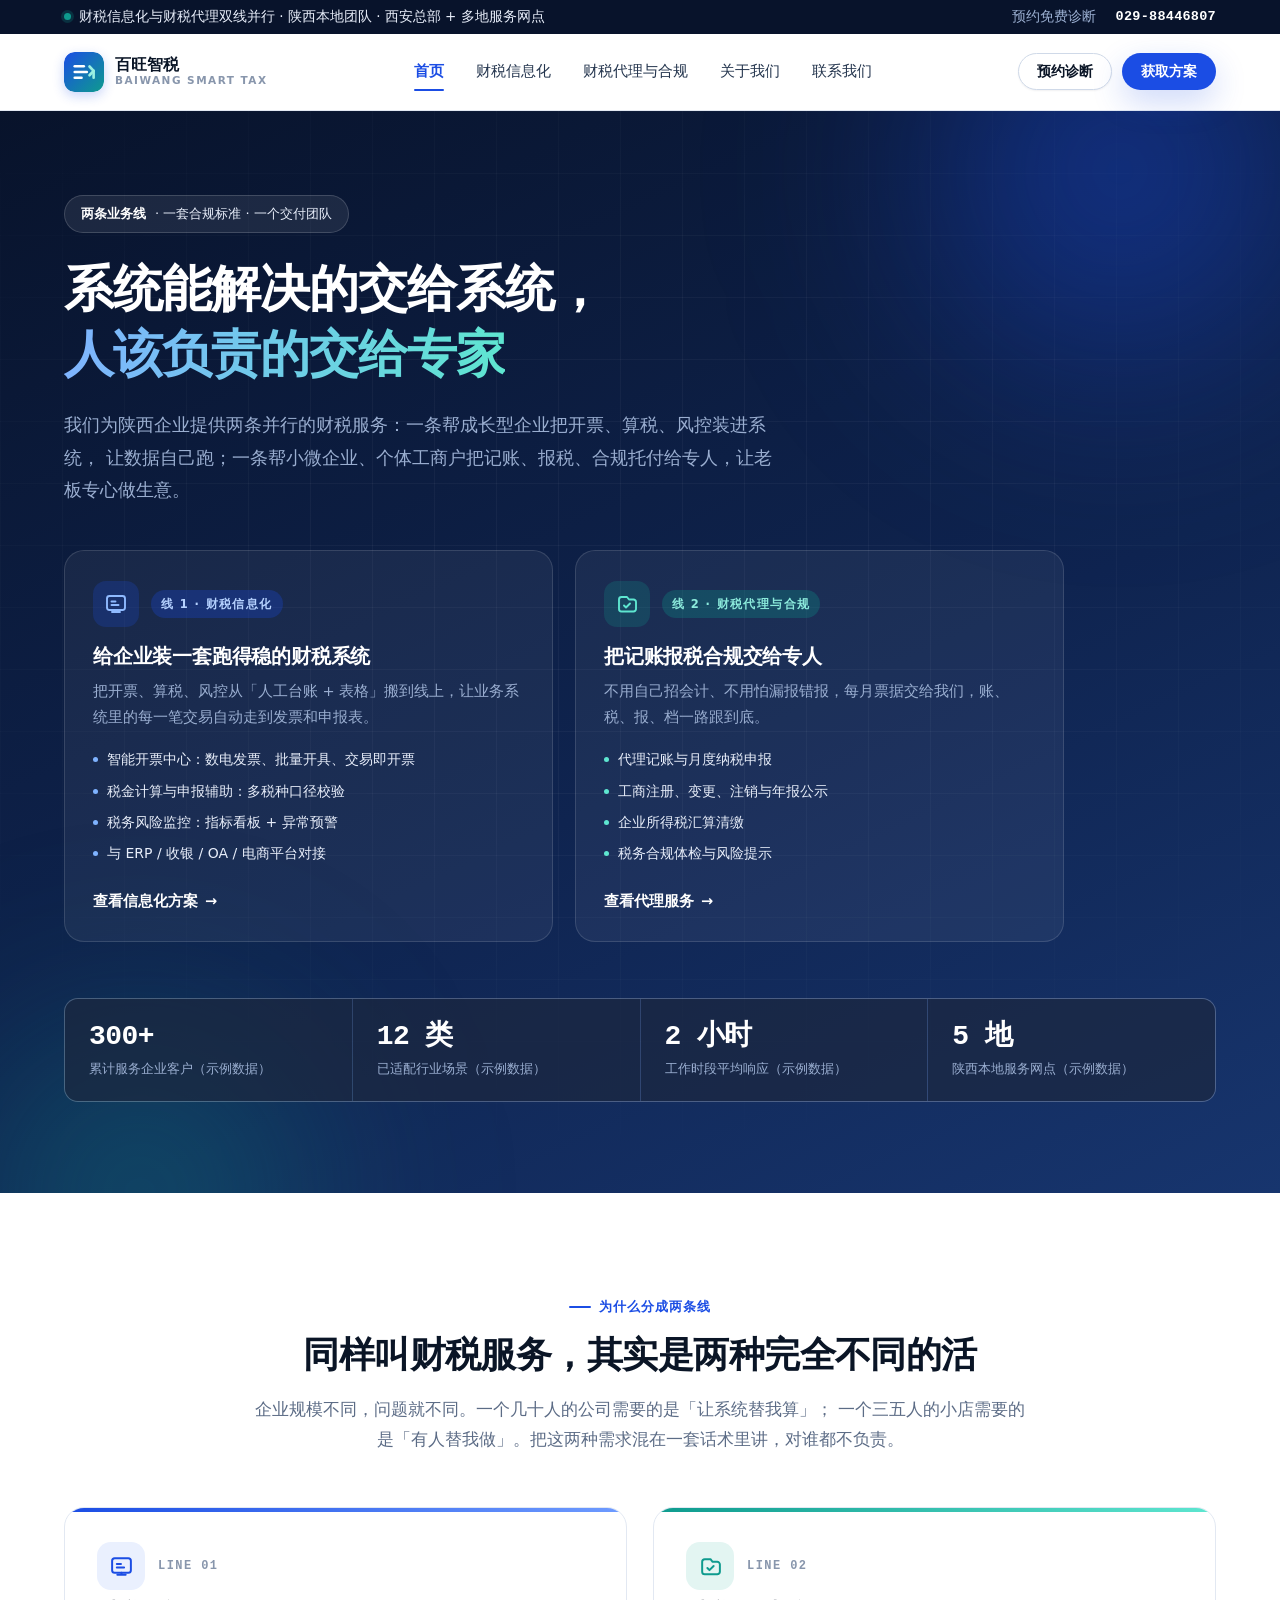
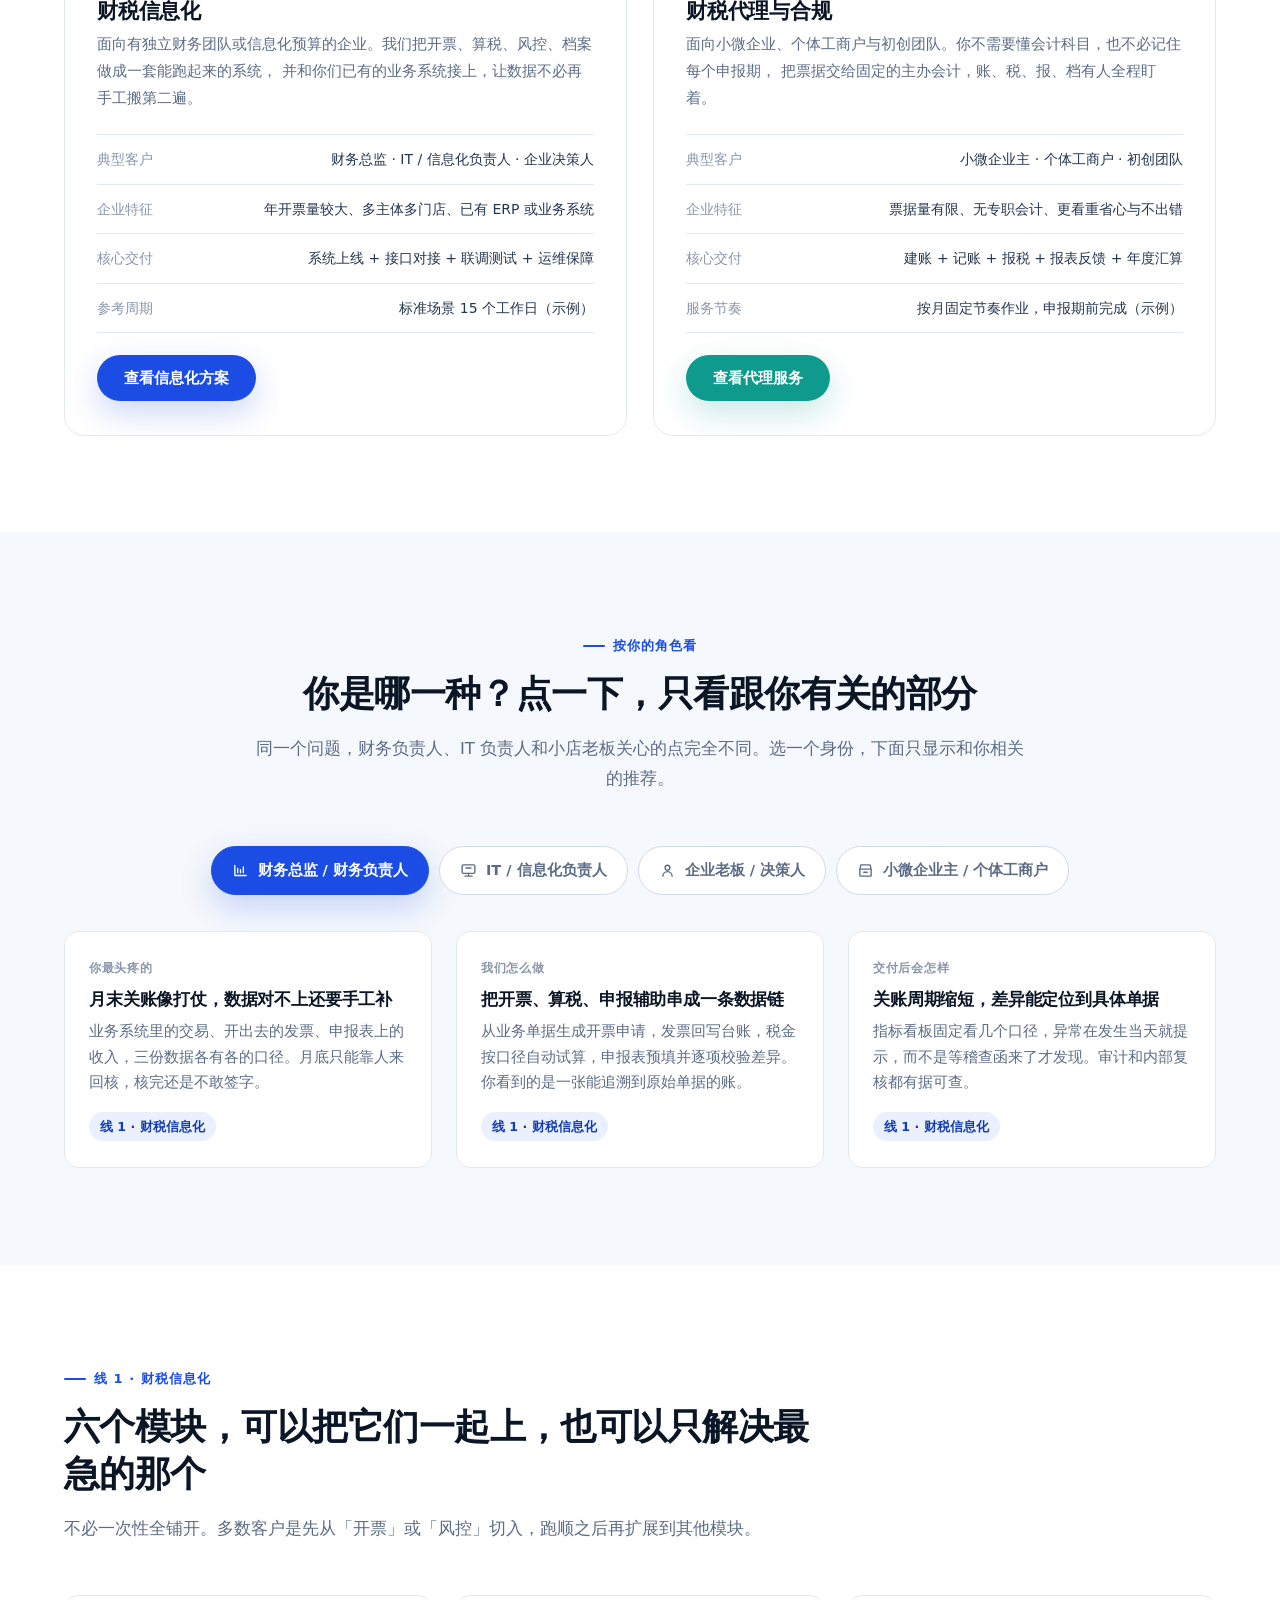
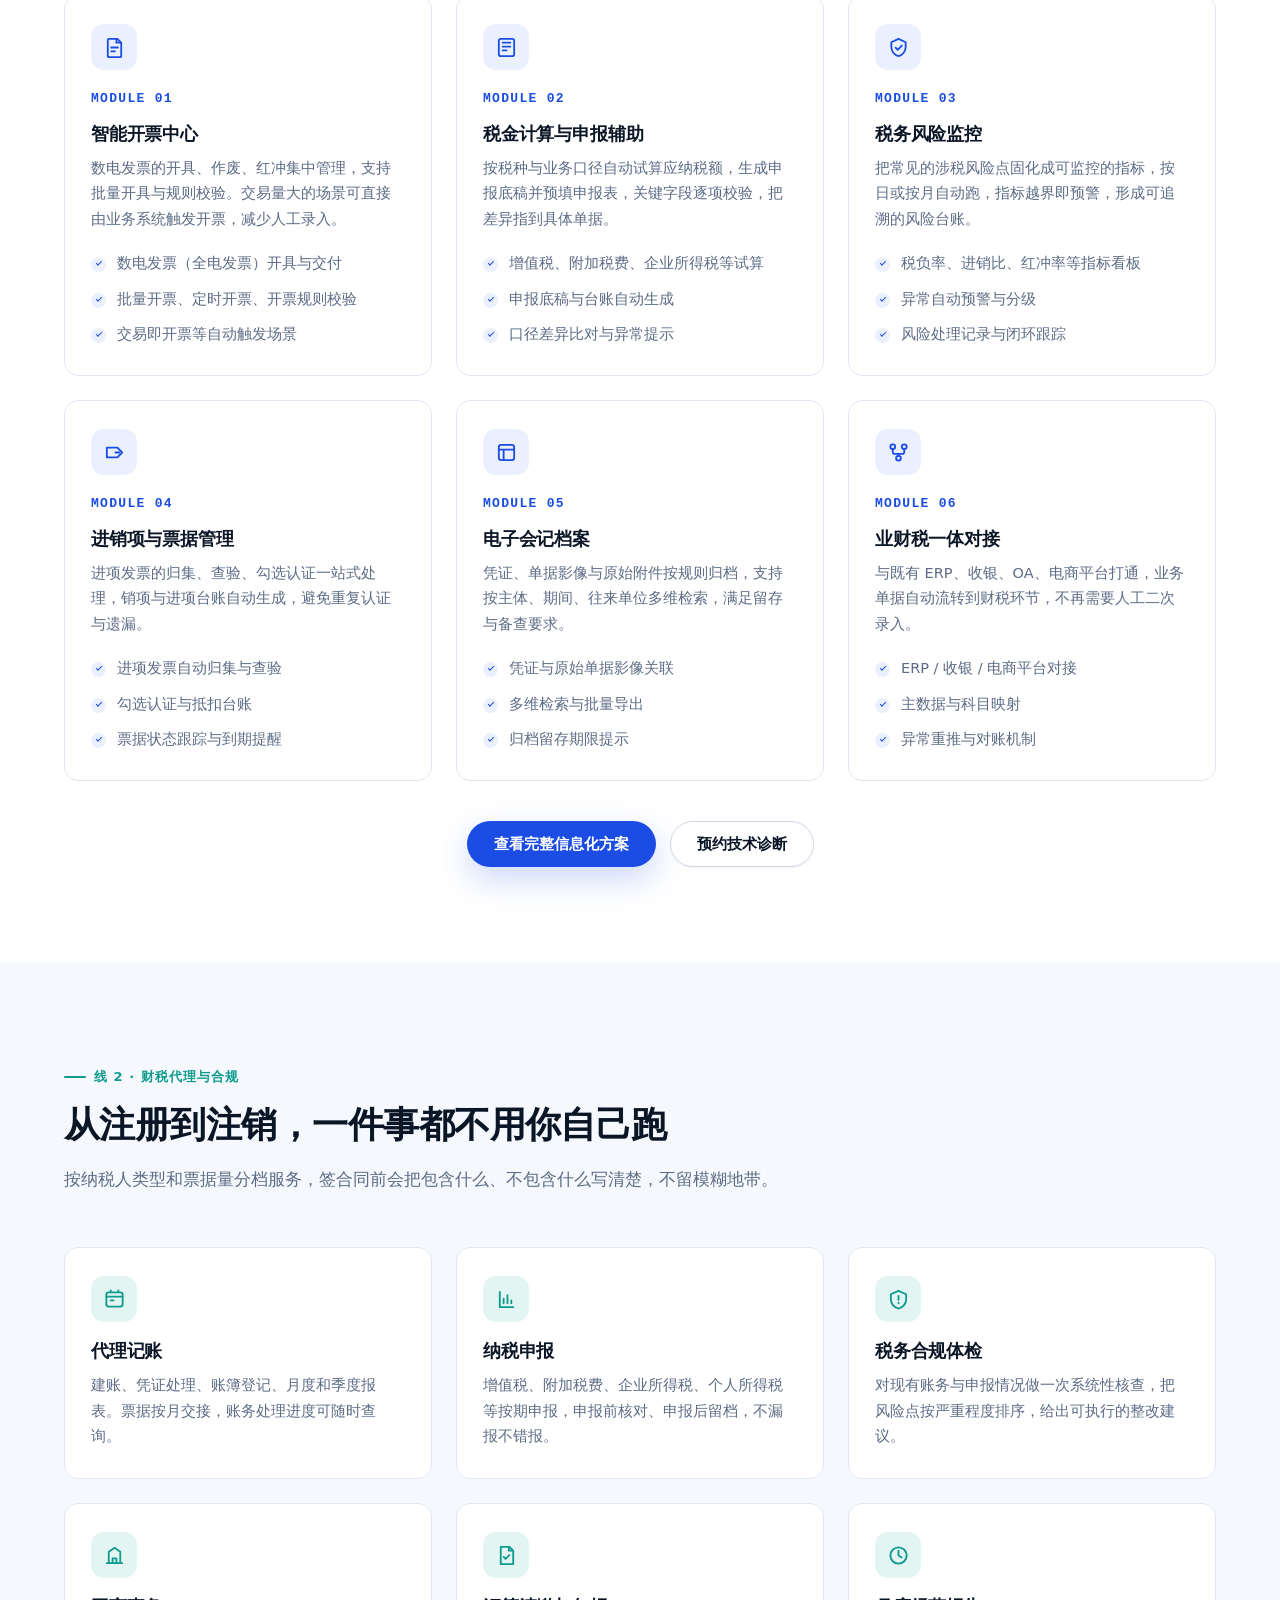
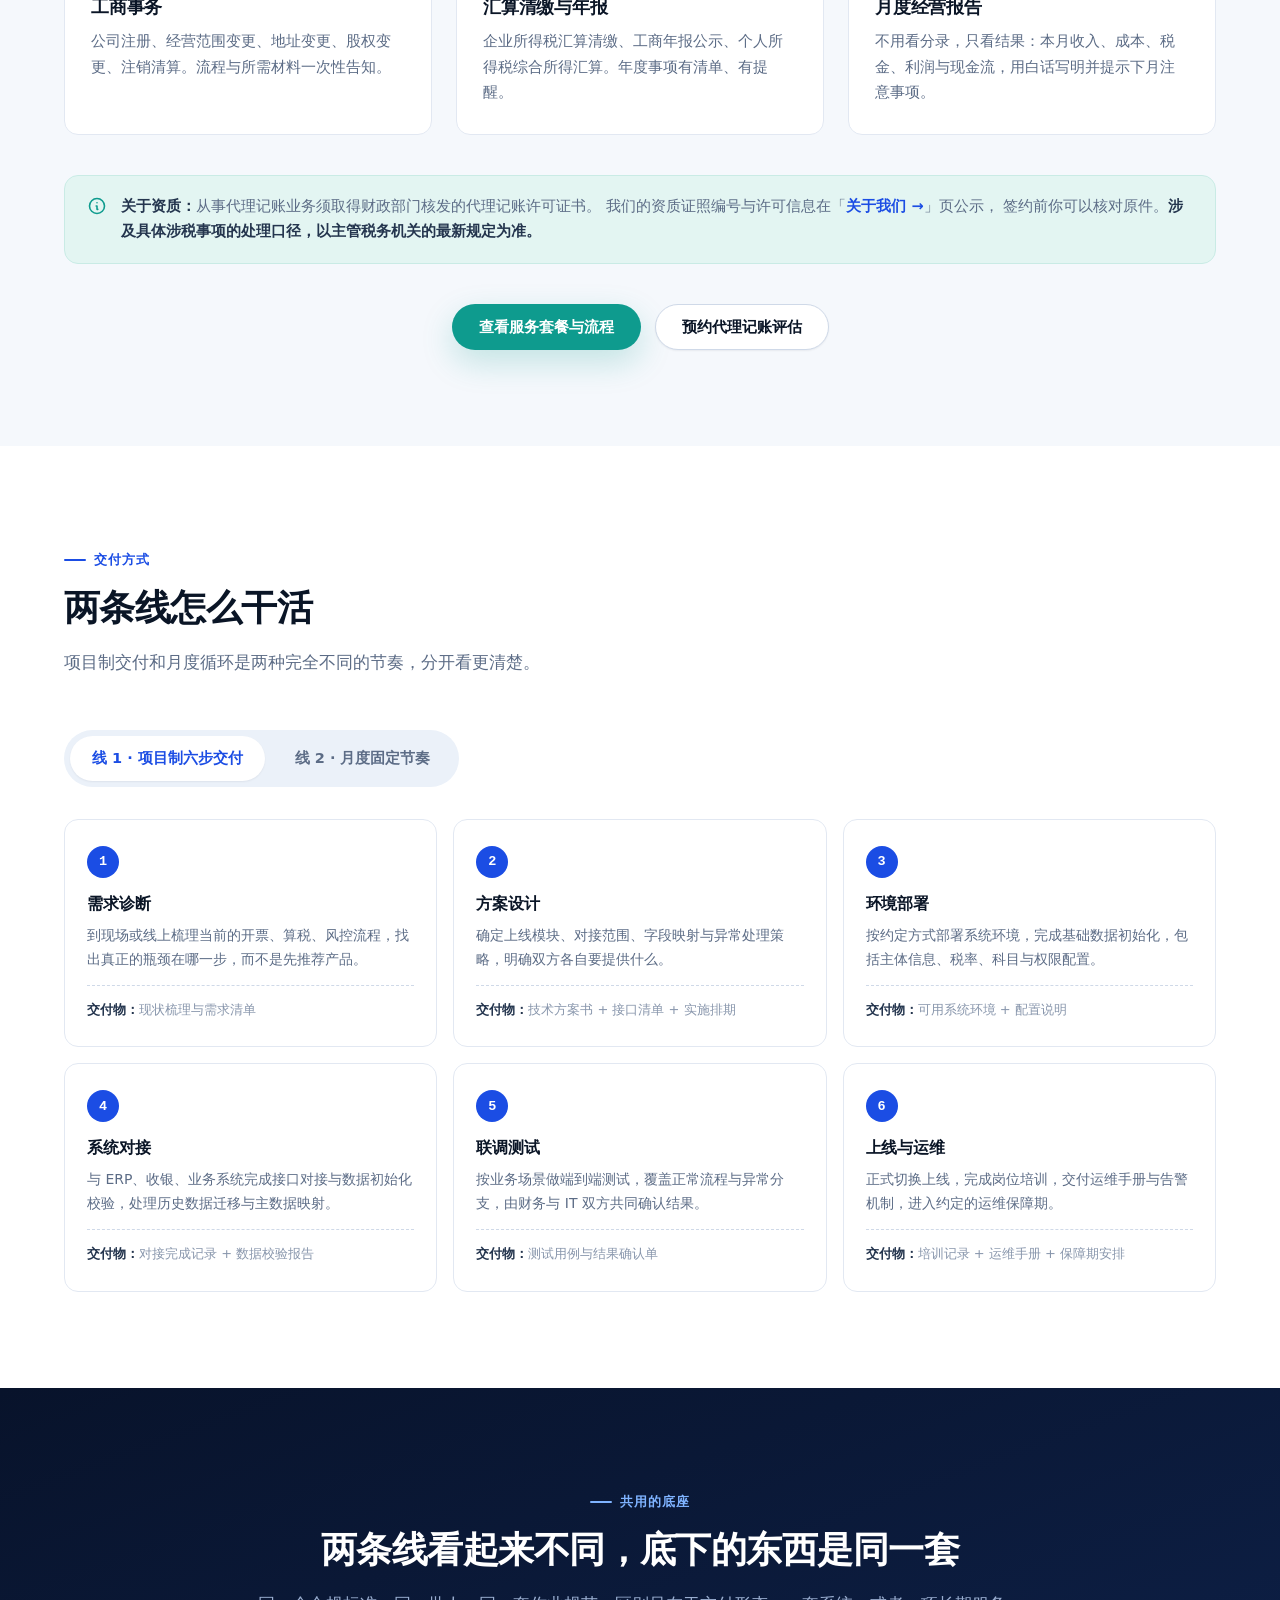
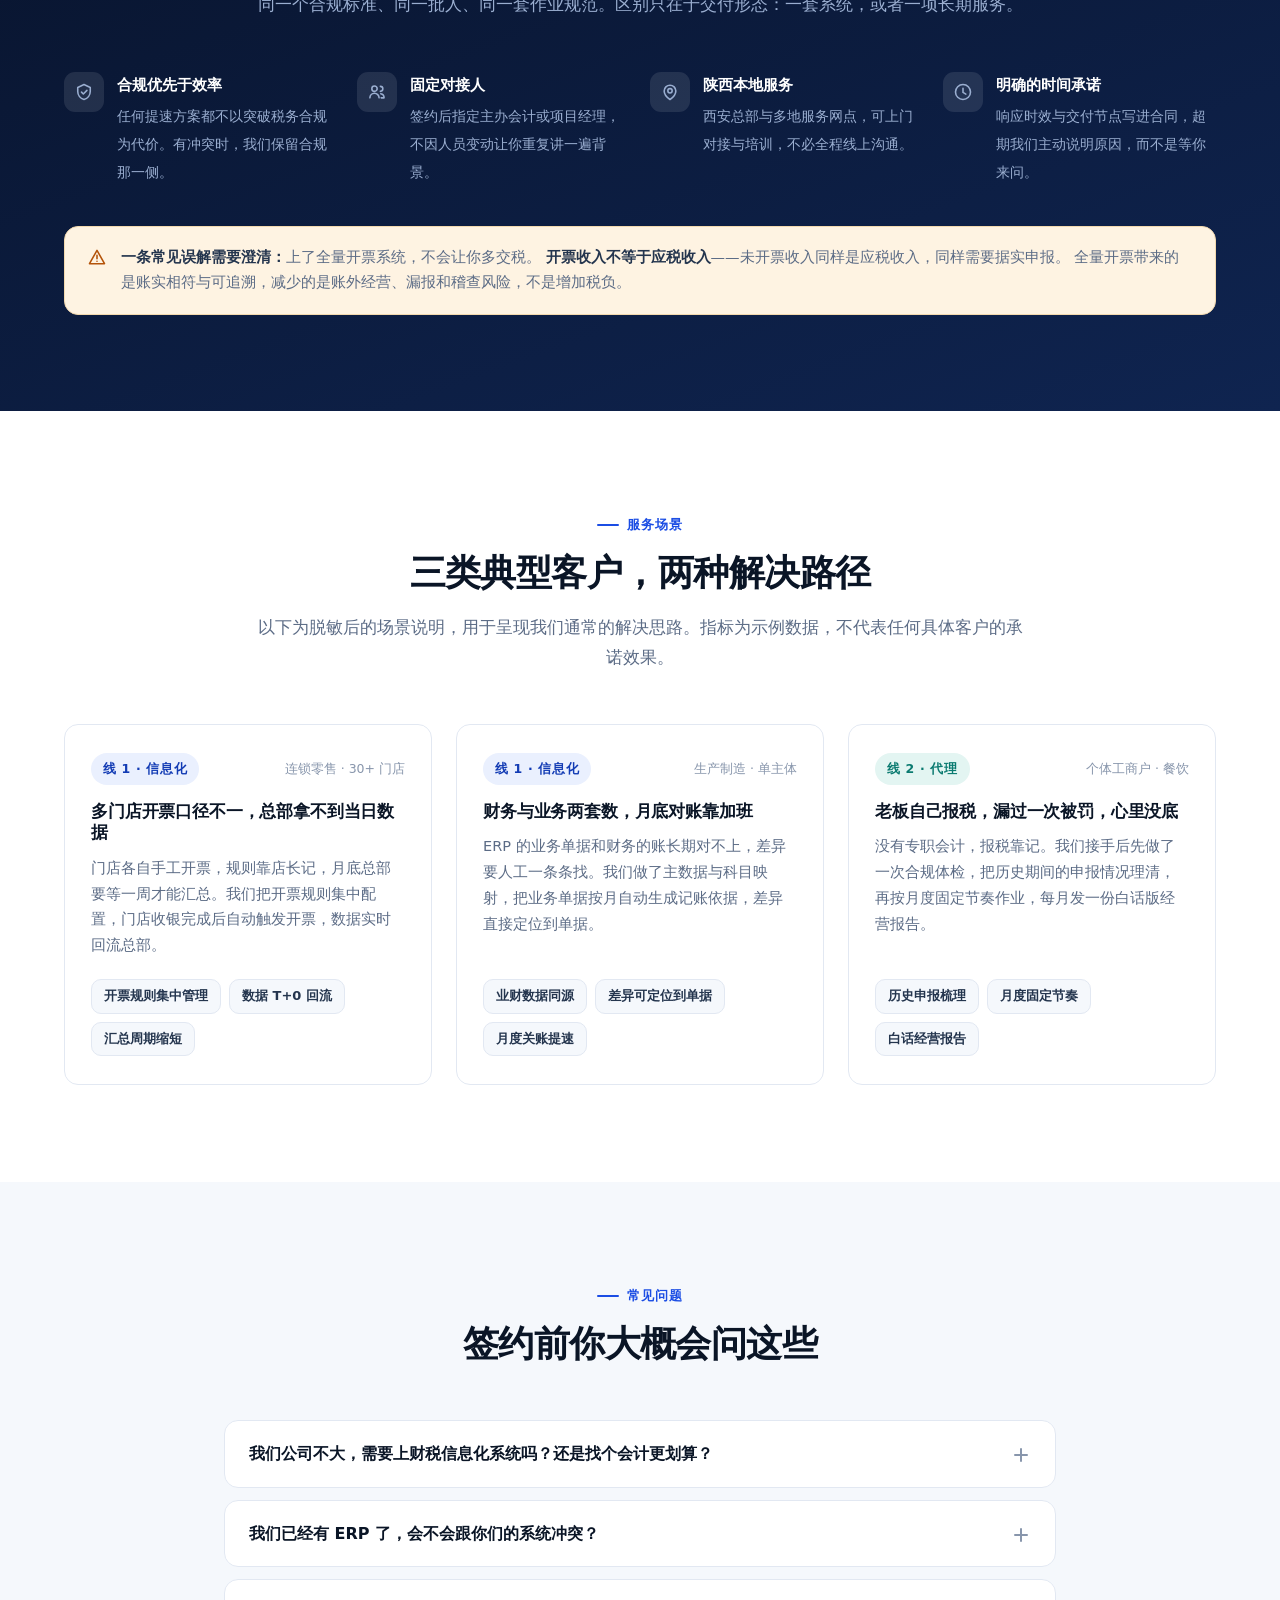
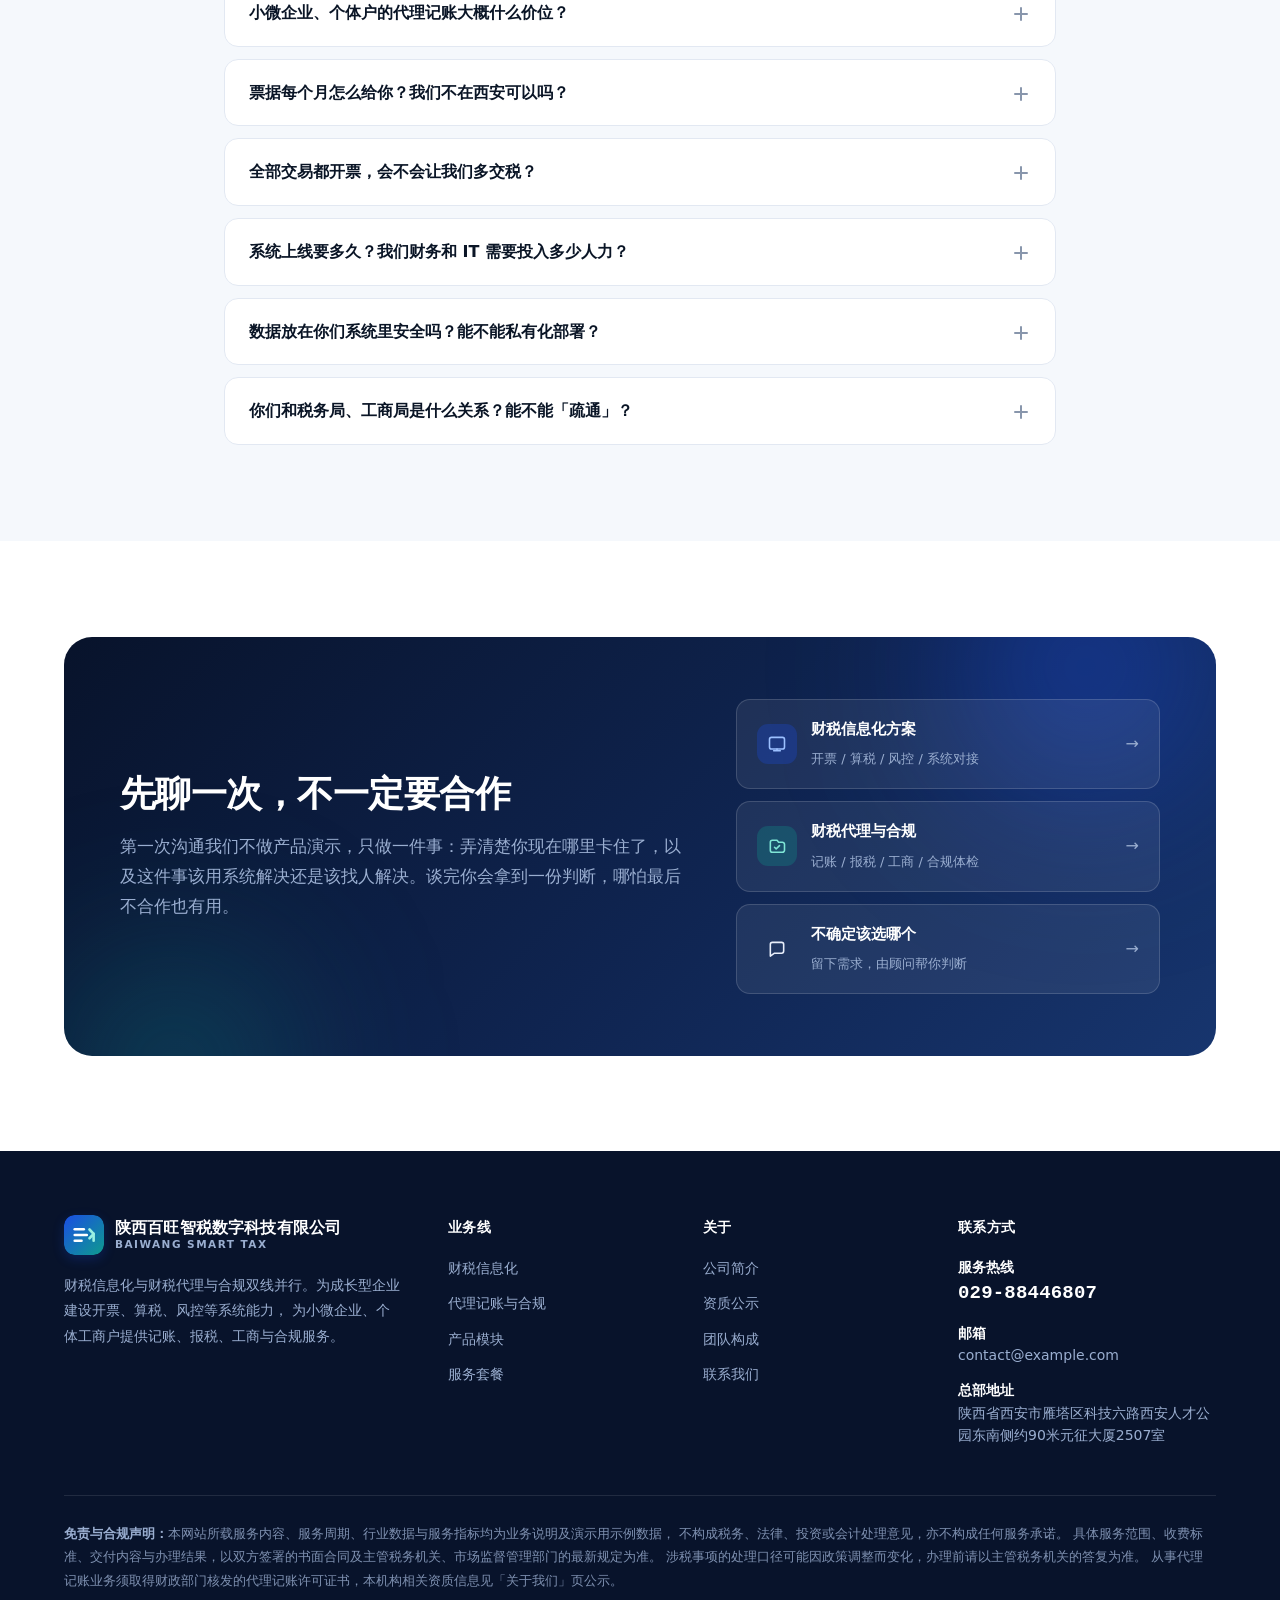
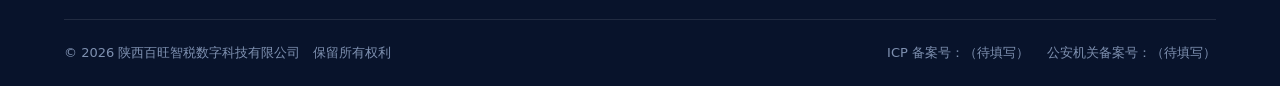
==== commit 3c332b6d: "Add files via upload" ====
--- a/index.html
+++ b/index.html
@@ -1191,7 +1191,7 @@
           </div>
           <div>
             <b>总部地址</b><br>
-            陕西省西安市（详细地址待替换）
+            陕西省西安市雁塔区科技六路西安人才公园东南侧约90米元征大厦2507室
           </div>
         </div>
       </div>
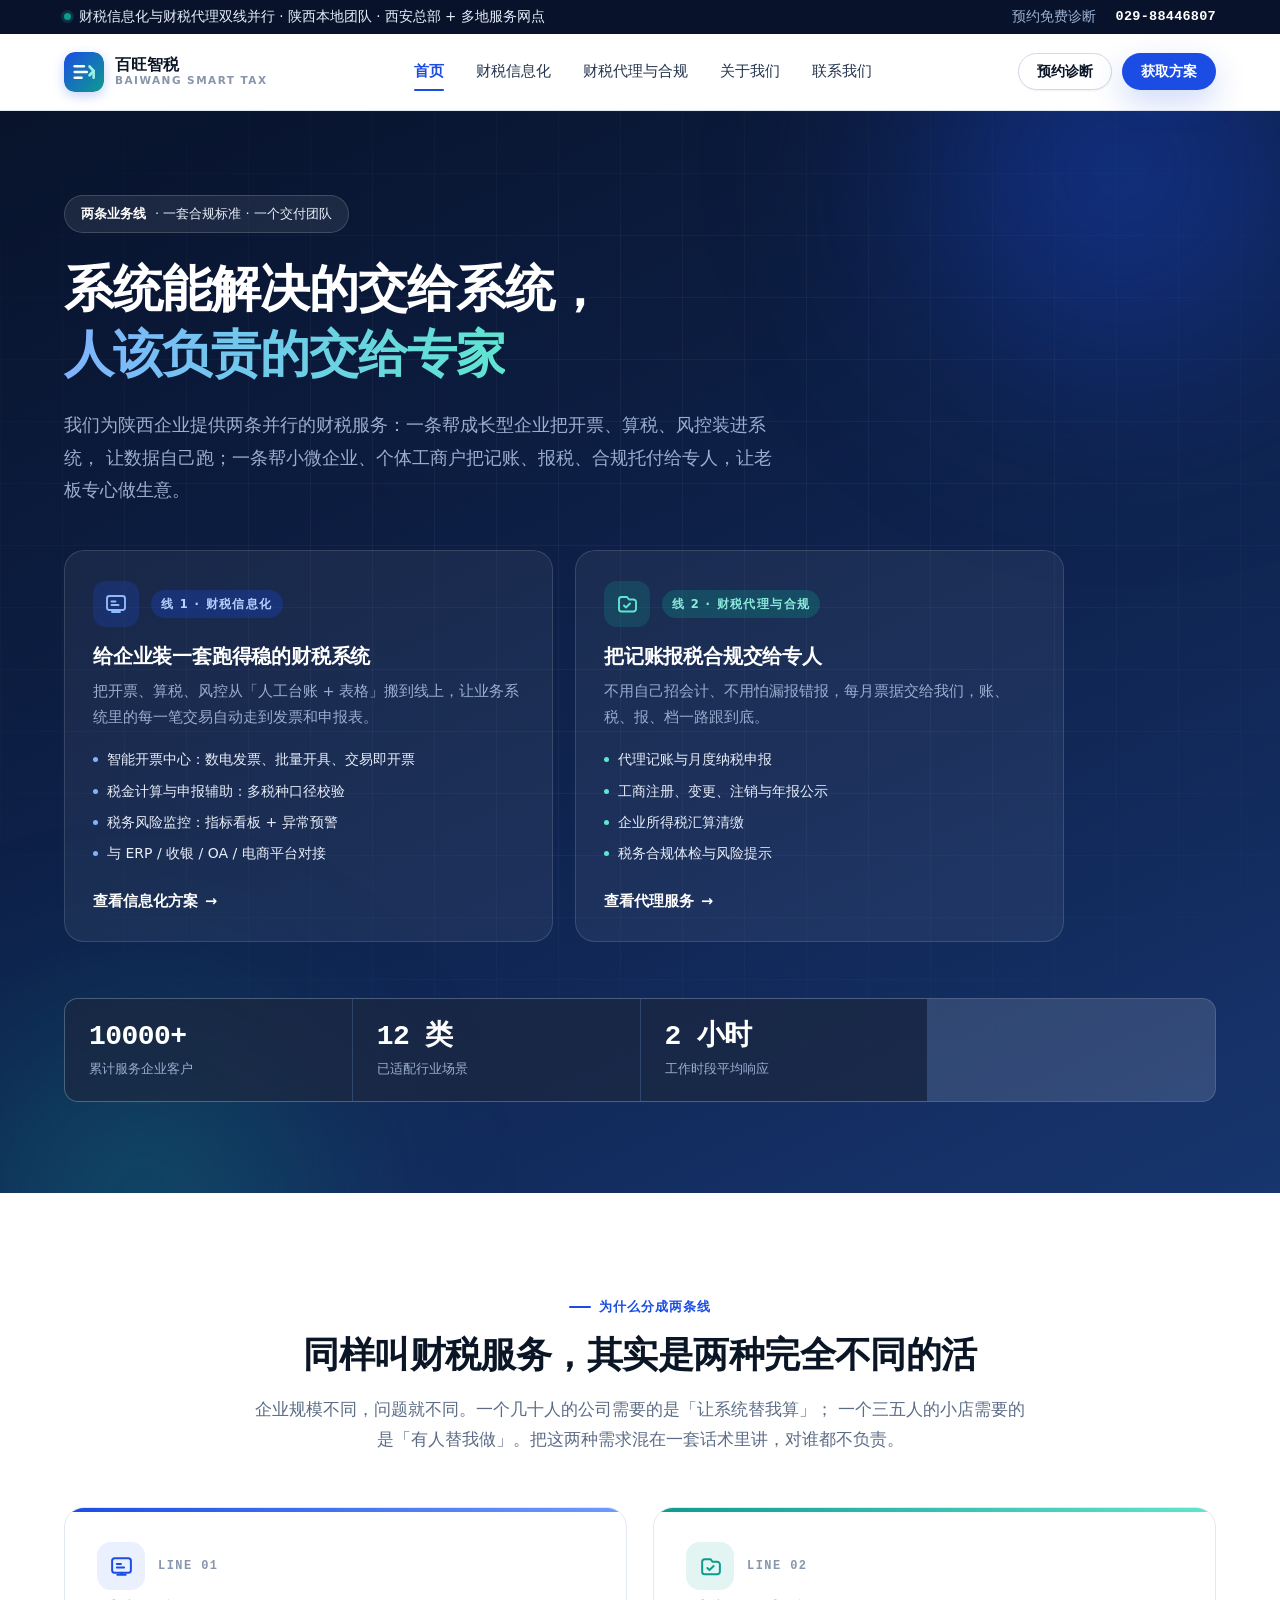
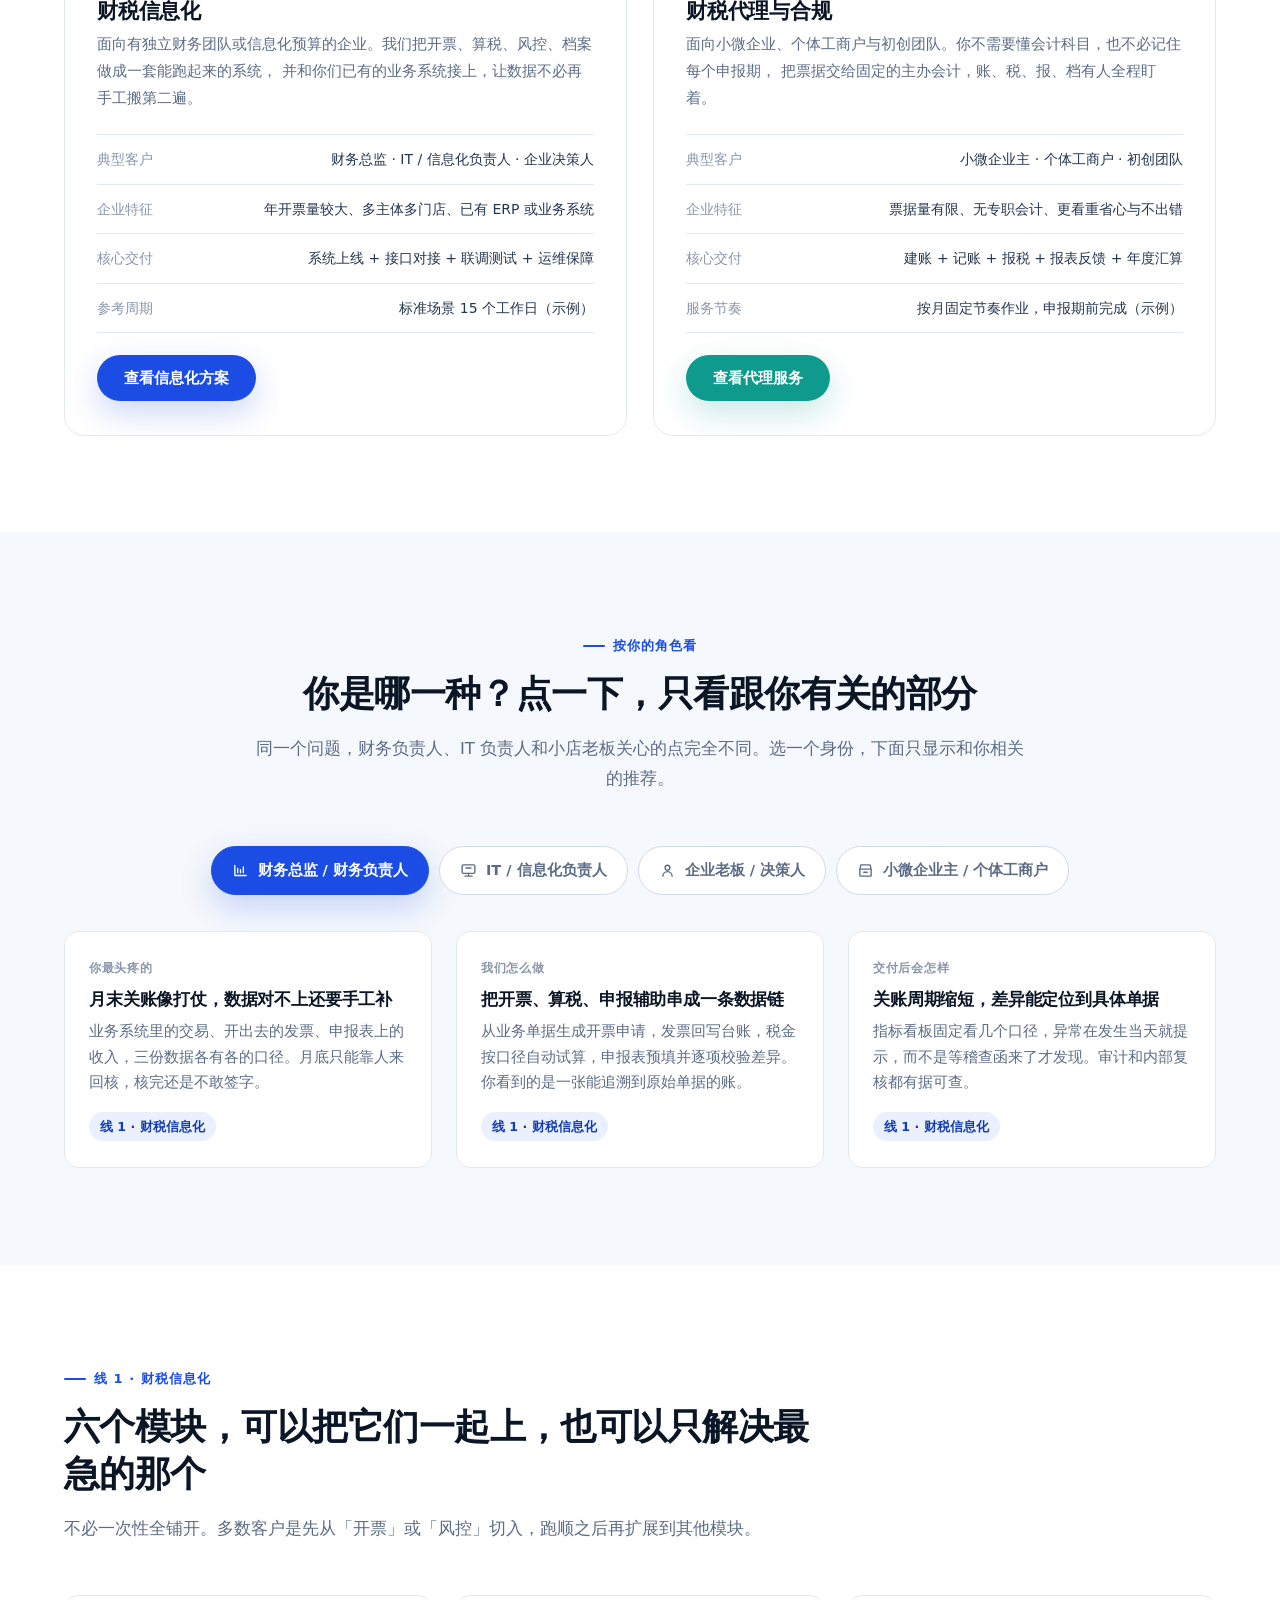
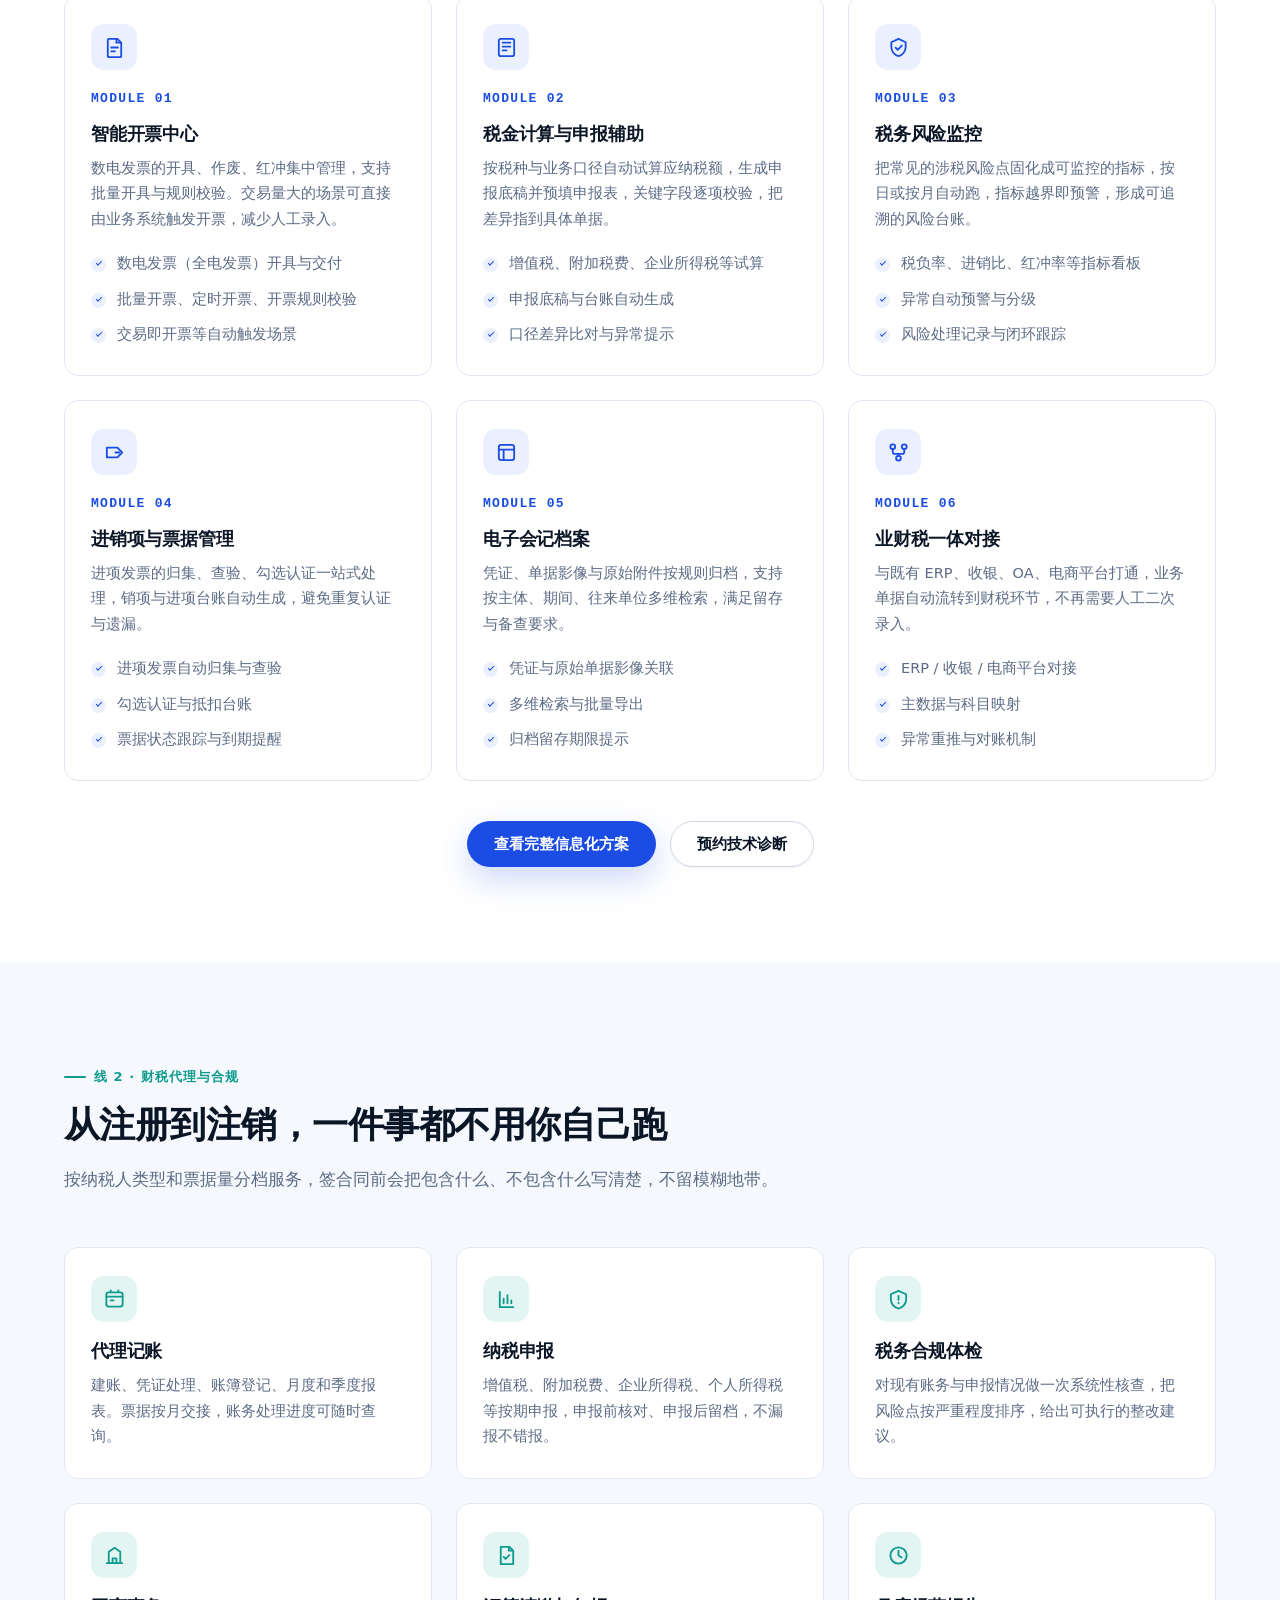
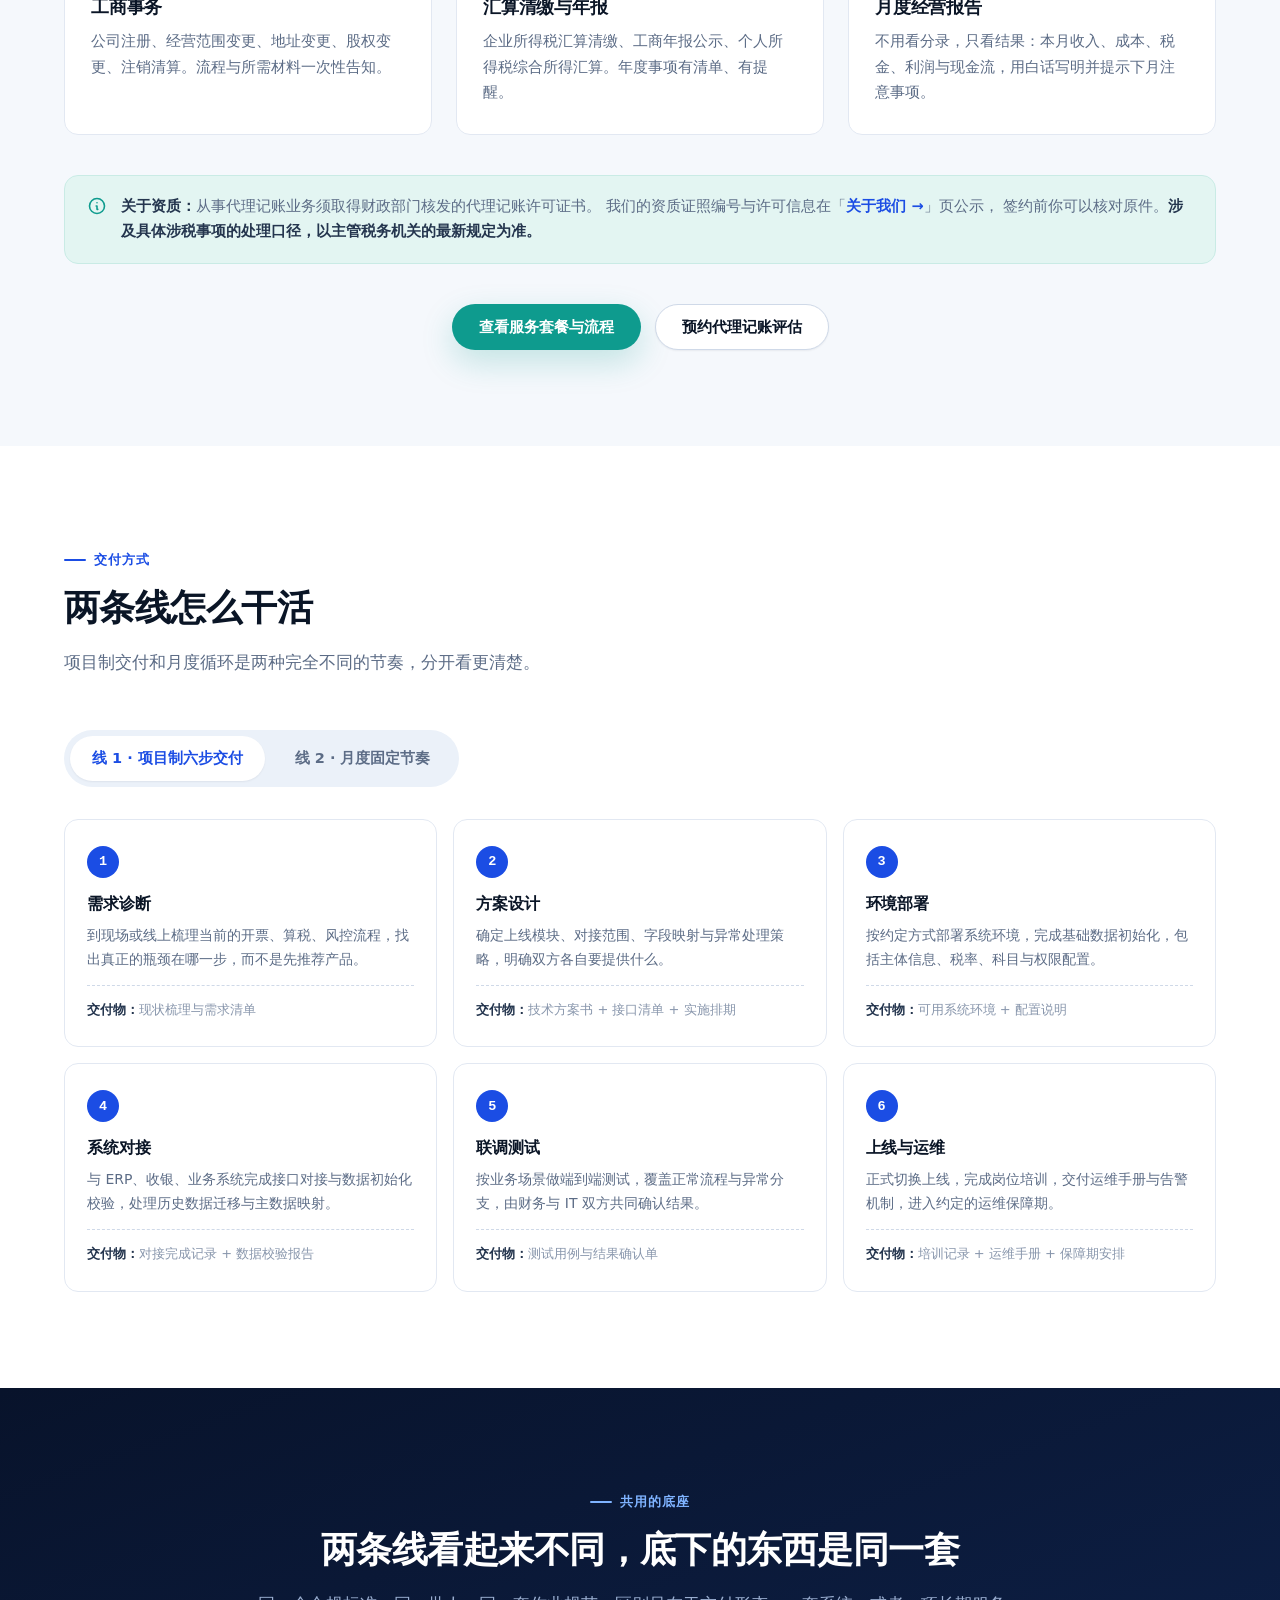
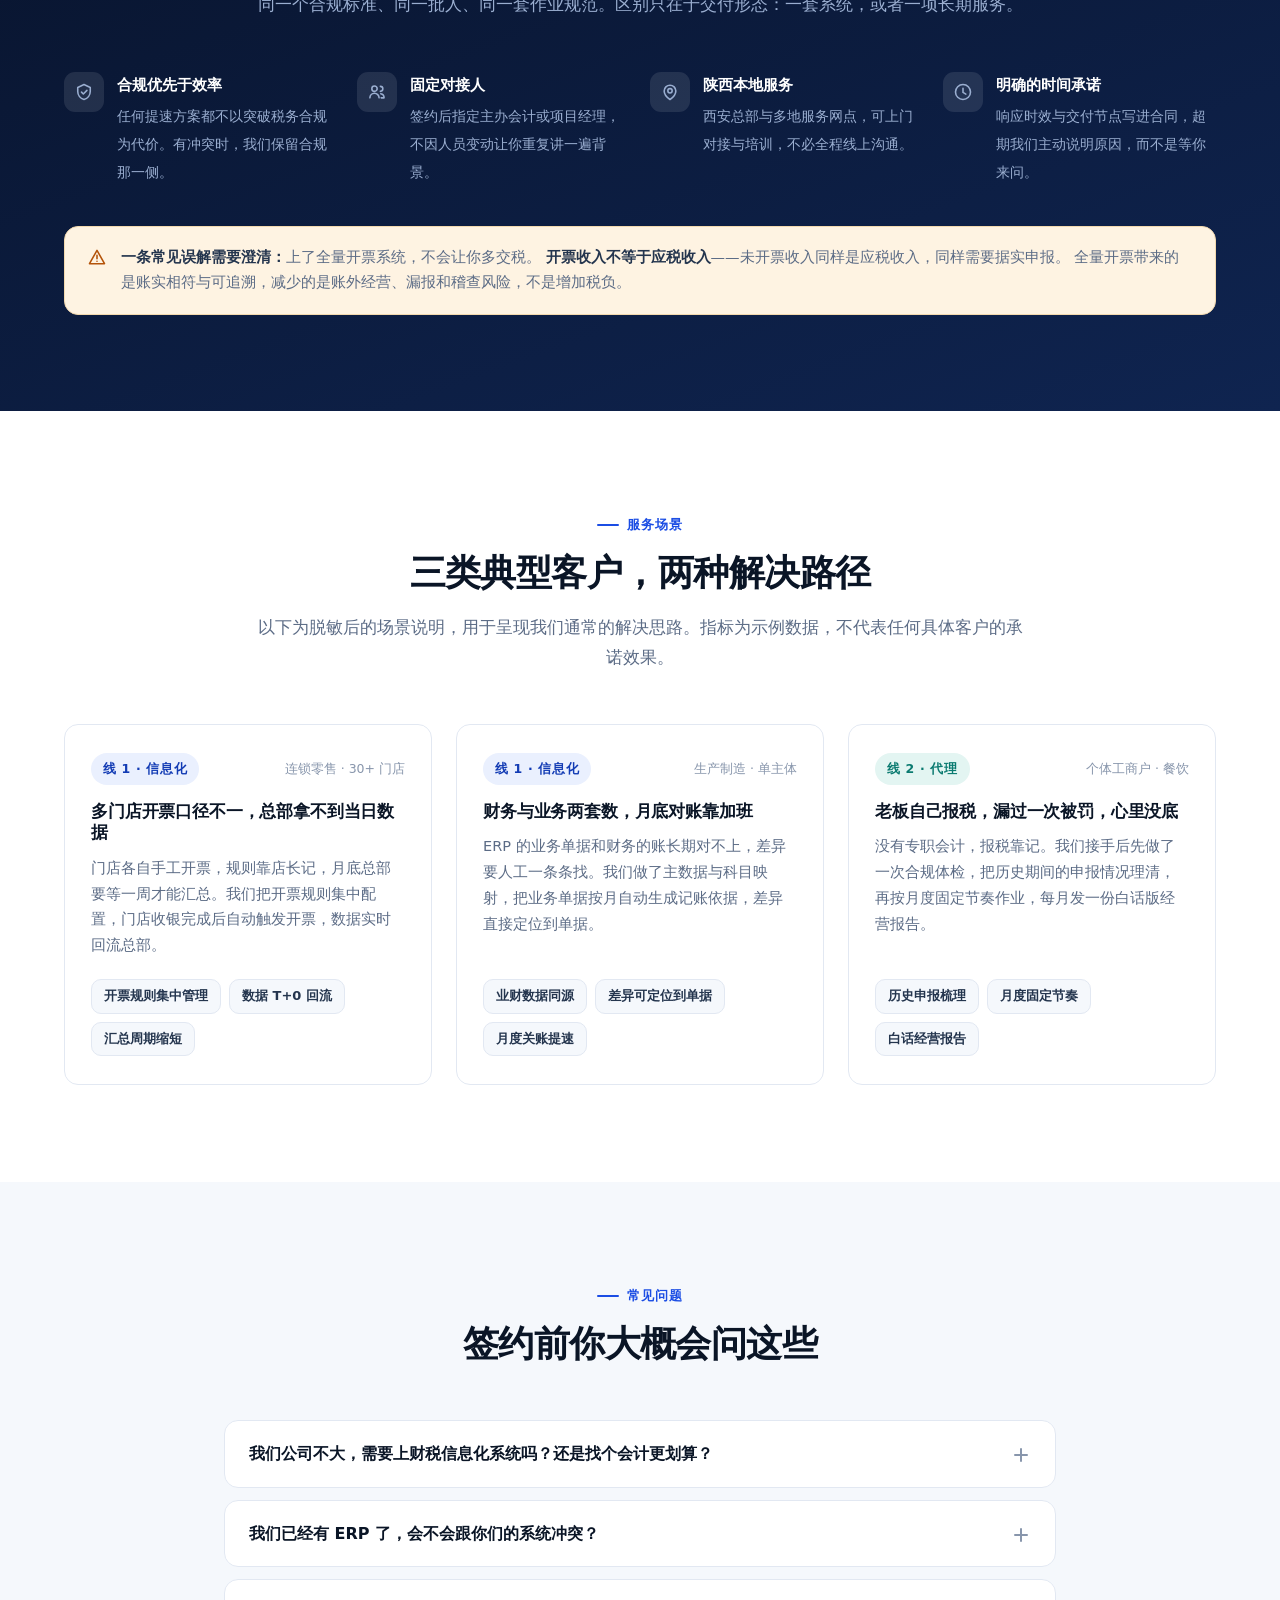
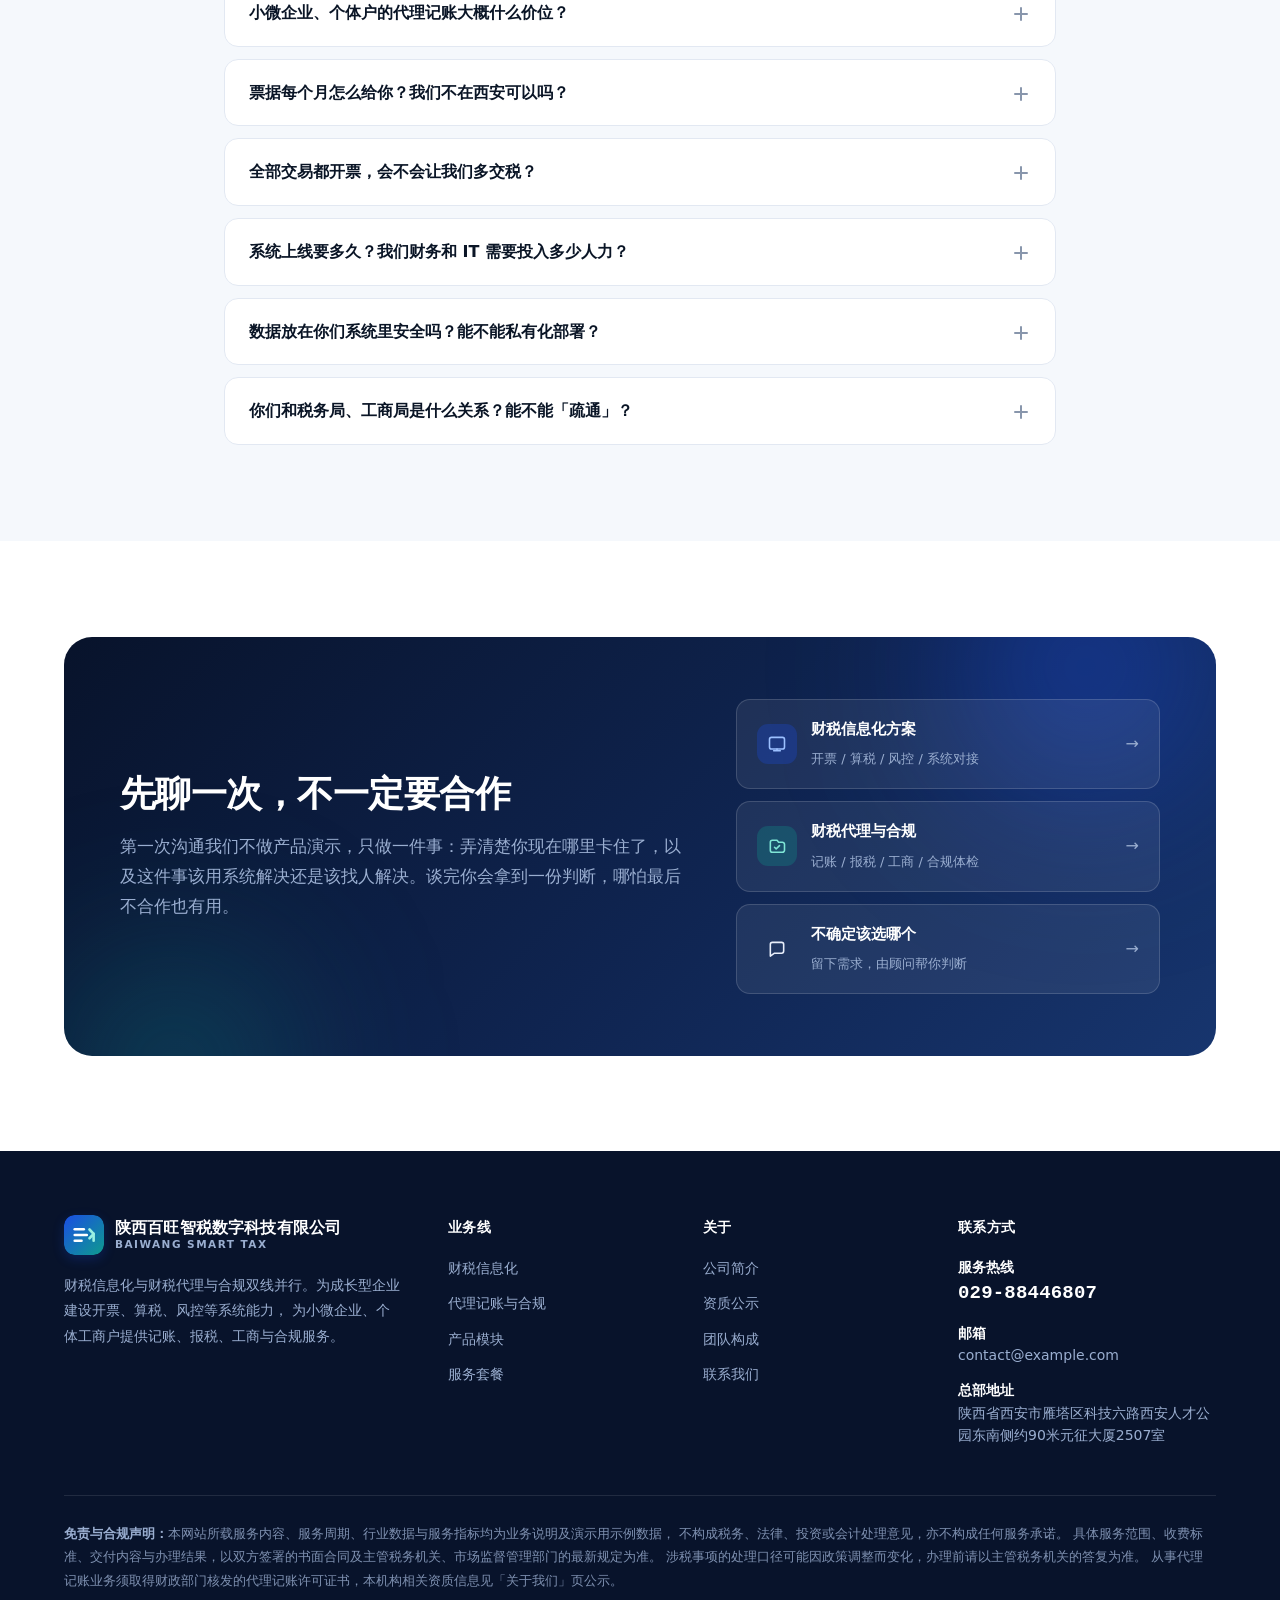
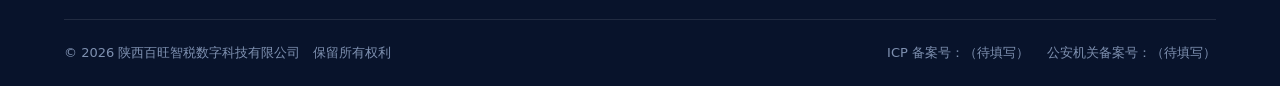
==== commit 9abb147a: "Update index.html" ====
--- a/index.html
+++ b/index.html
@@ -190,24 +190,18 @@
 
     <div class="hero-stats reveal" data-on-reveal>
       <div class="hero-stat">
-        <div class="hero-stat-num" data-count="300" data-suffix="+">300+</div>
-        <div class="hero-stat-label">累计服务企业客户（示例数据）</div>
+        <div class="hero-stat-num" data-count="10000" data-suffix="+">10000+</div>
+        <div class="hero-stat-label">累计服务企业客户</div>
       </div>
       <div class="hero-stat">
         <div class="hero-stat-num" data-count="12" data-suffix=" 类">12 类</div>
-        <div class="hero-stat-label">已适配行业场景（示例数据）</div>
+        <div class="hero-stat-label">已适配行业场景</div>
       </div>
       <div class="hero-stat">
         <div class="hero-stat-num" data-count="2" data-suffix=" 小时">2 小时</div>
-        <div class="hero-stat-label">工作时段平均响应（示例数据）</div>
-      </div>
-      <div class="hero-stat">
-        <div class="hero-stat-num" data-count="5" data-suffix=" 地">5 地</div>
-        <div class="hero-stat-label">陕西本地服务网点（示例数据）</div>
-      </div>
-    </div>
-
-  </div>
+        <div class="hero-stat-label">工作时段平均响应</div>
+      </div>
+    
 </section>
 
 <!-- ============ 两条业务线对照 ============ -->
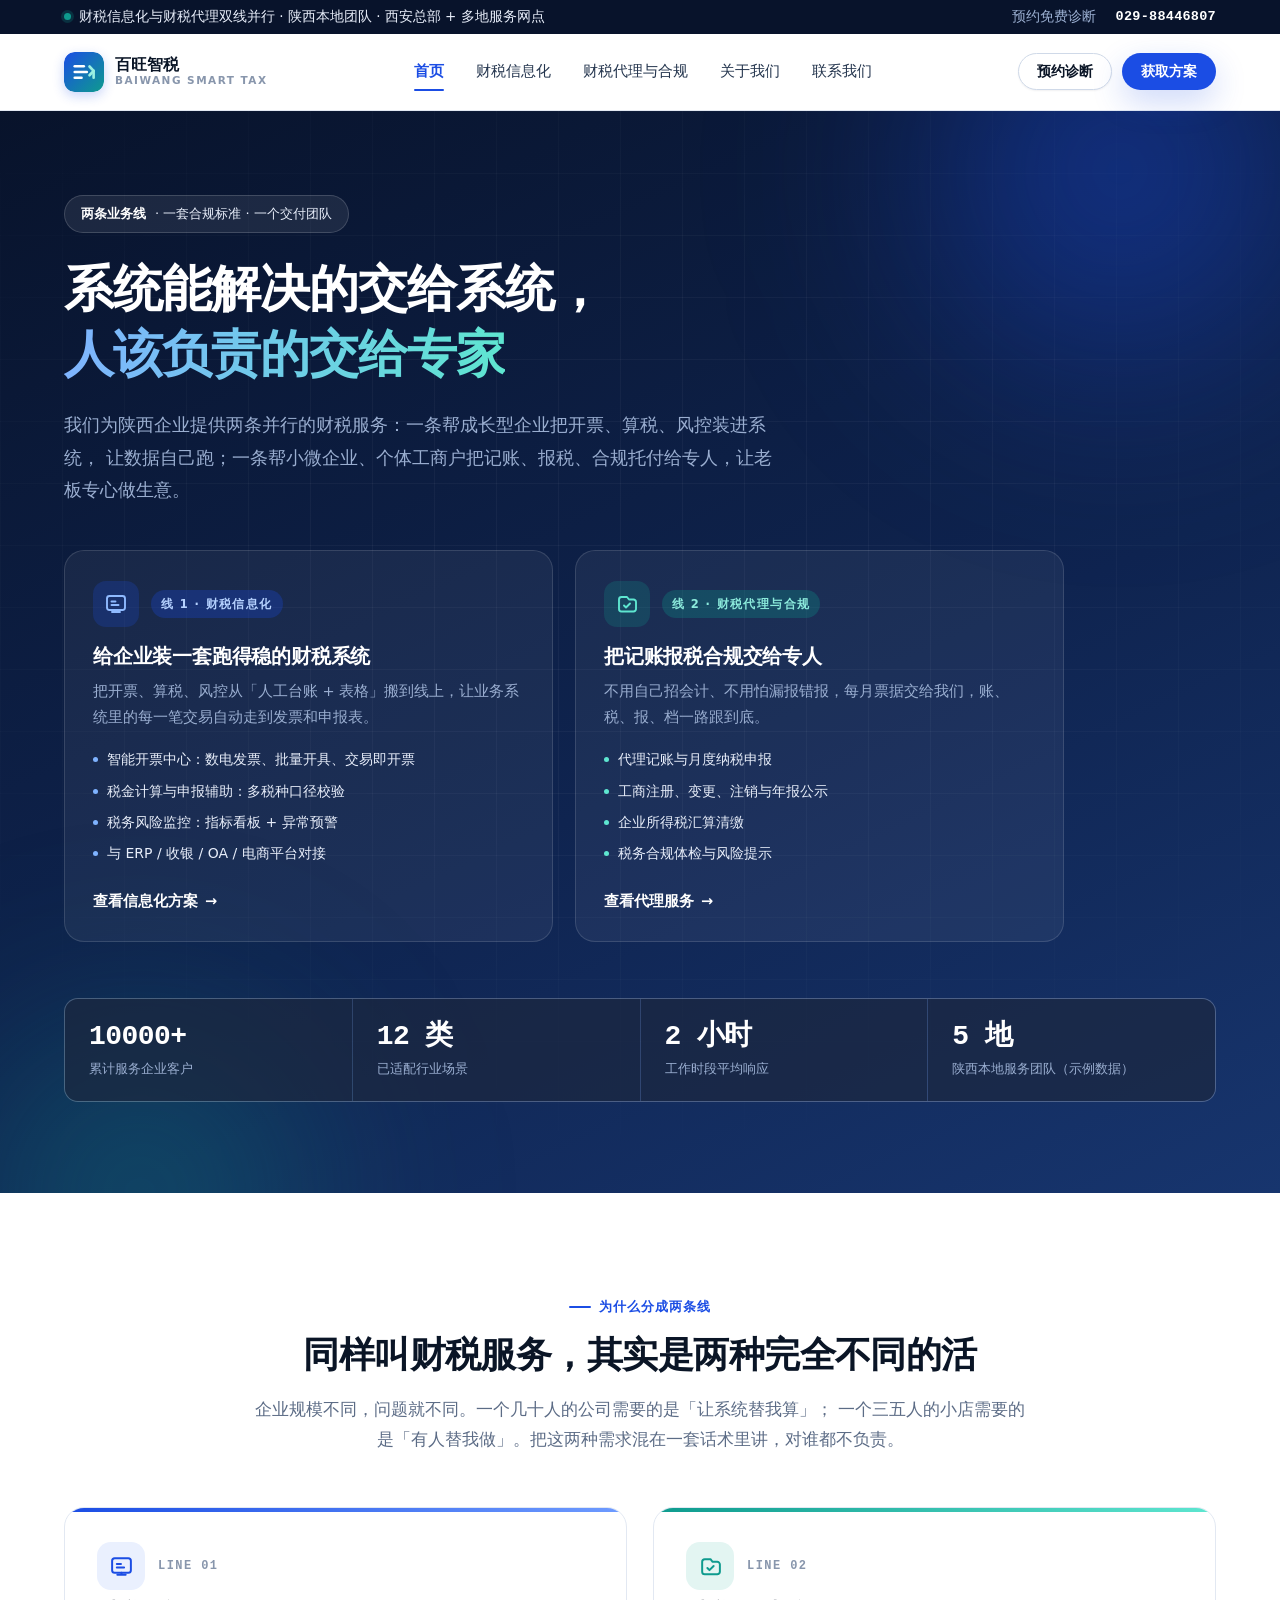
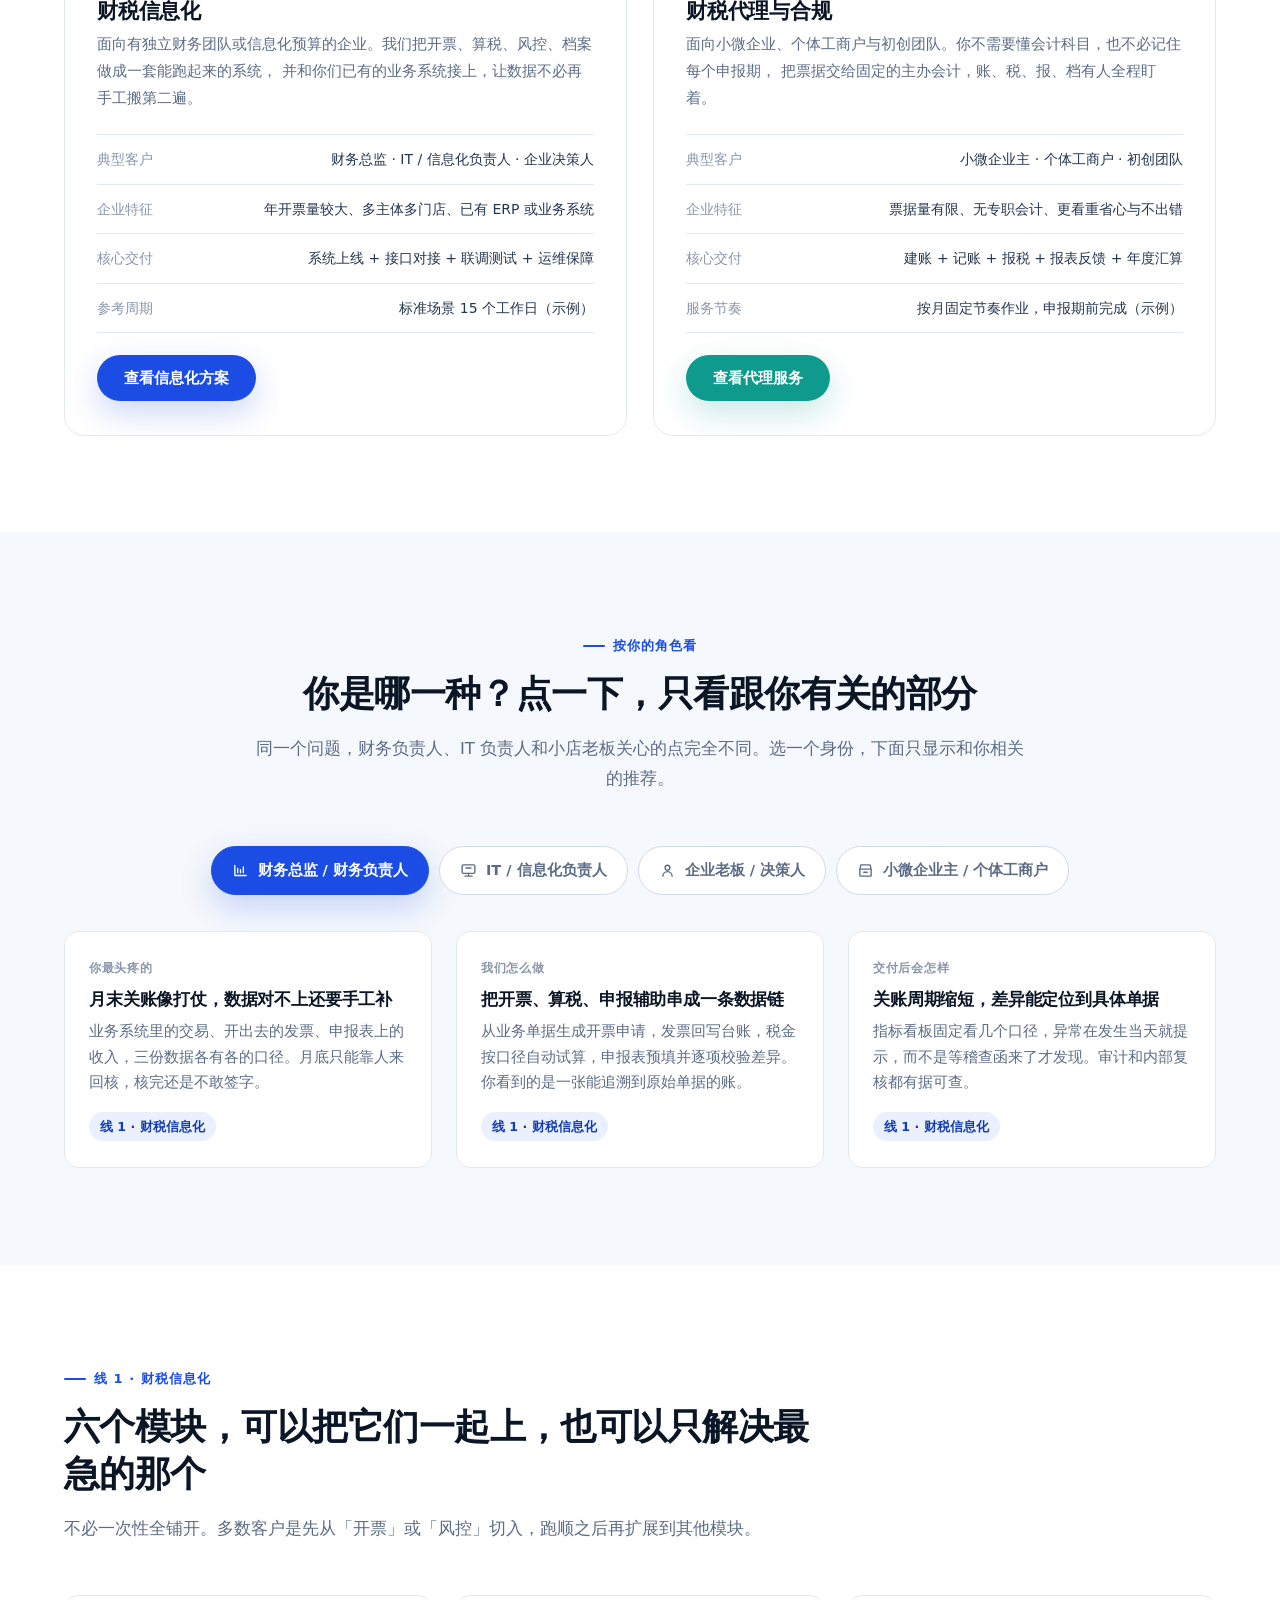
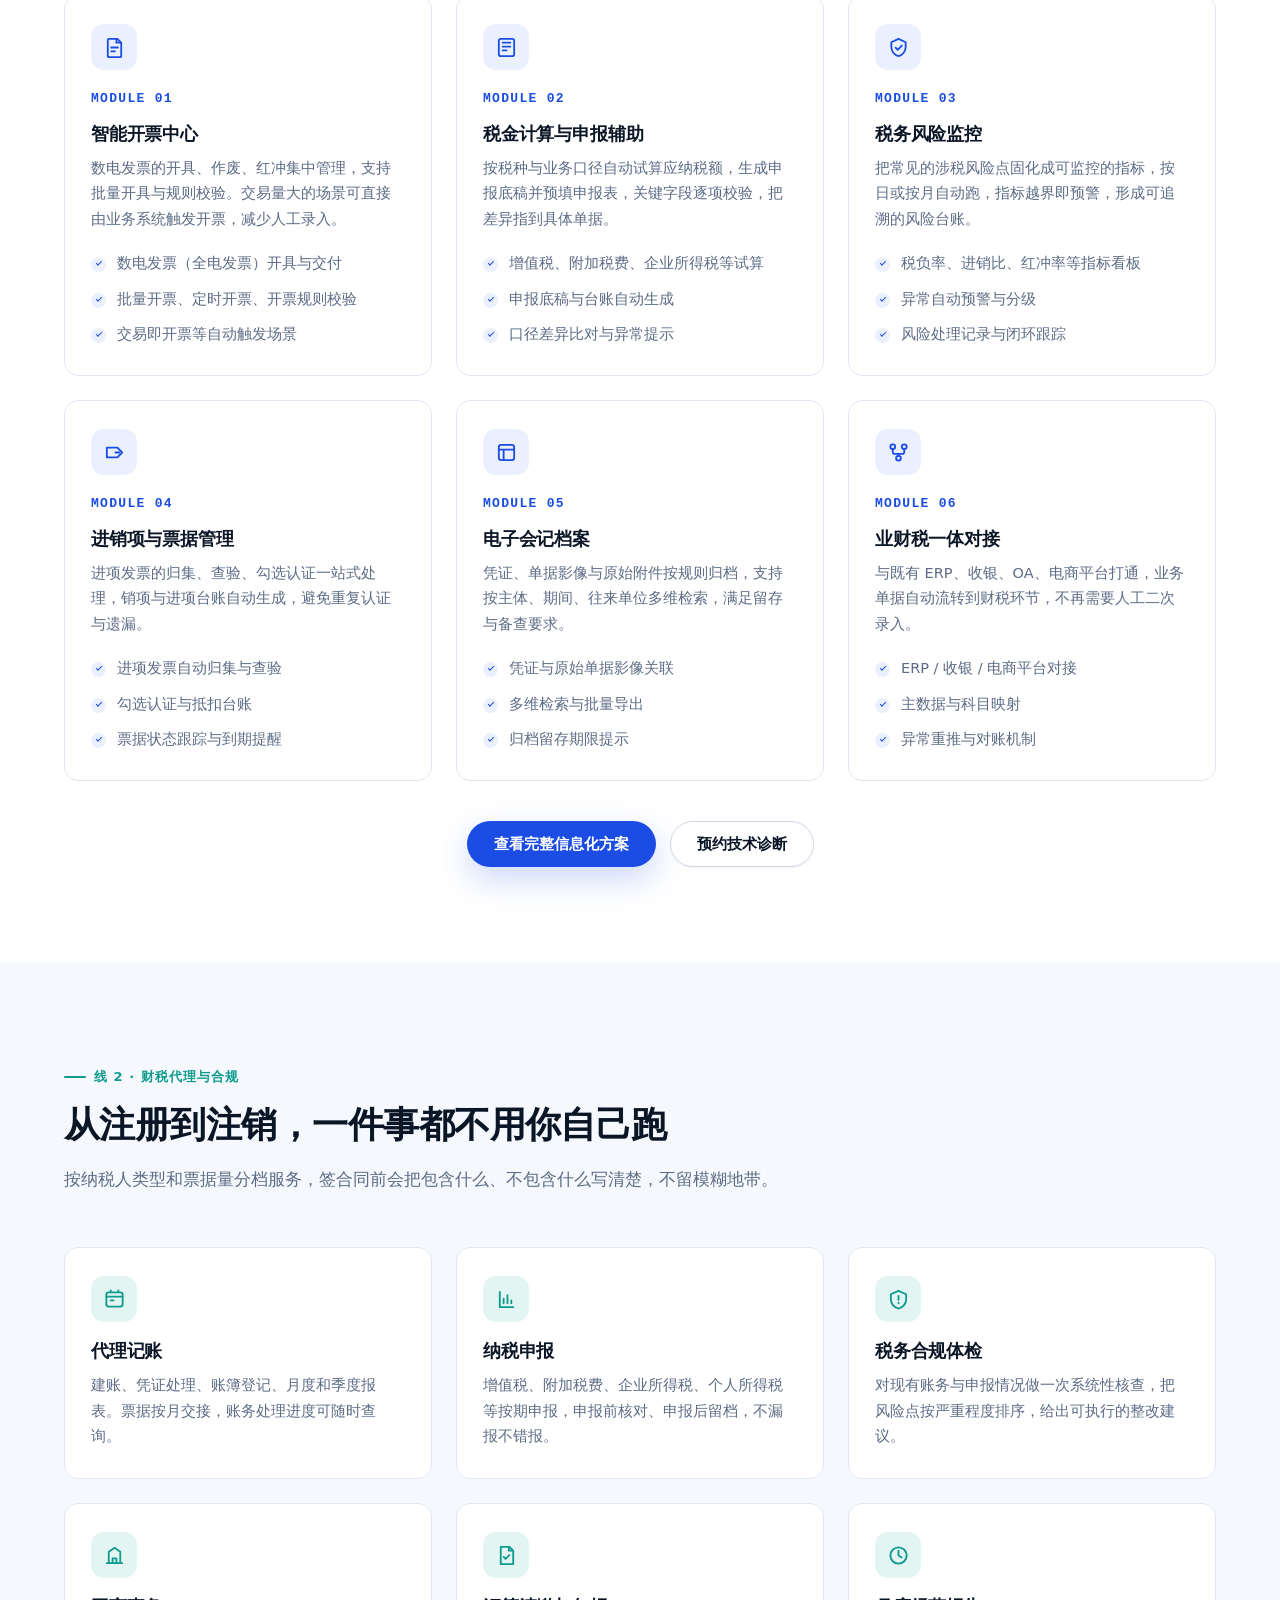
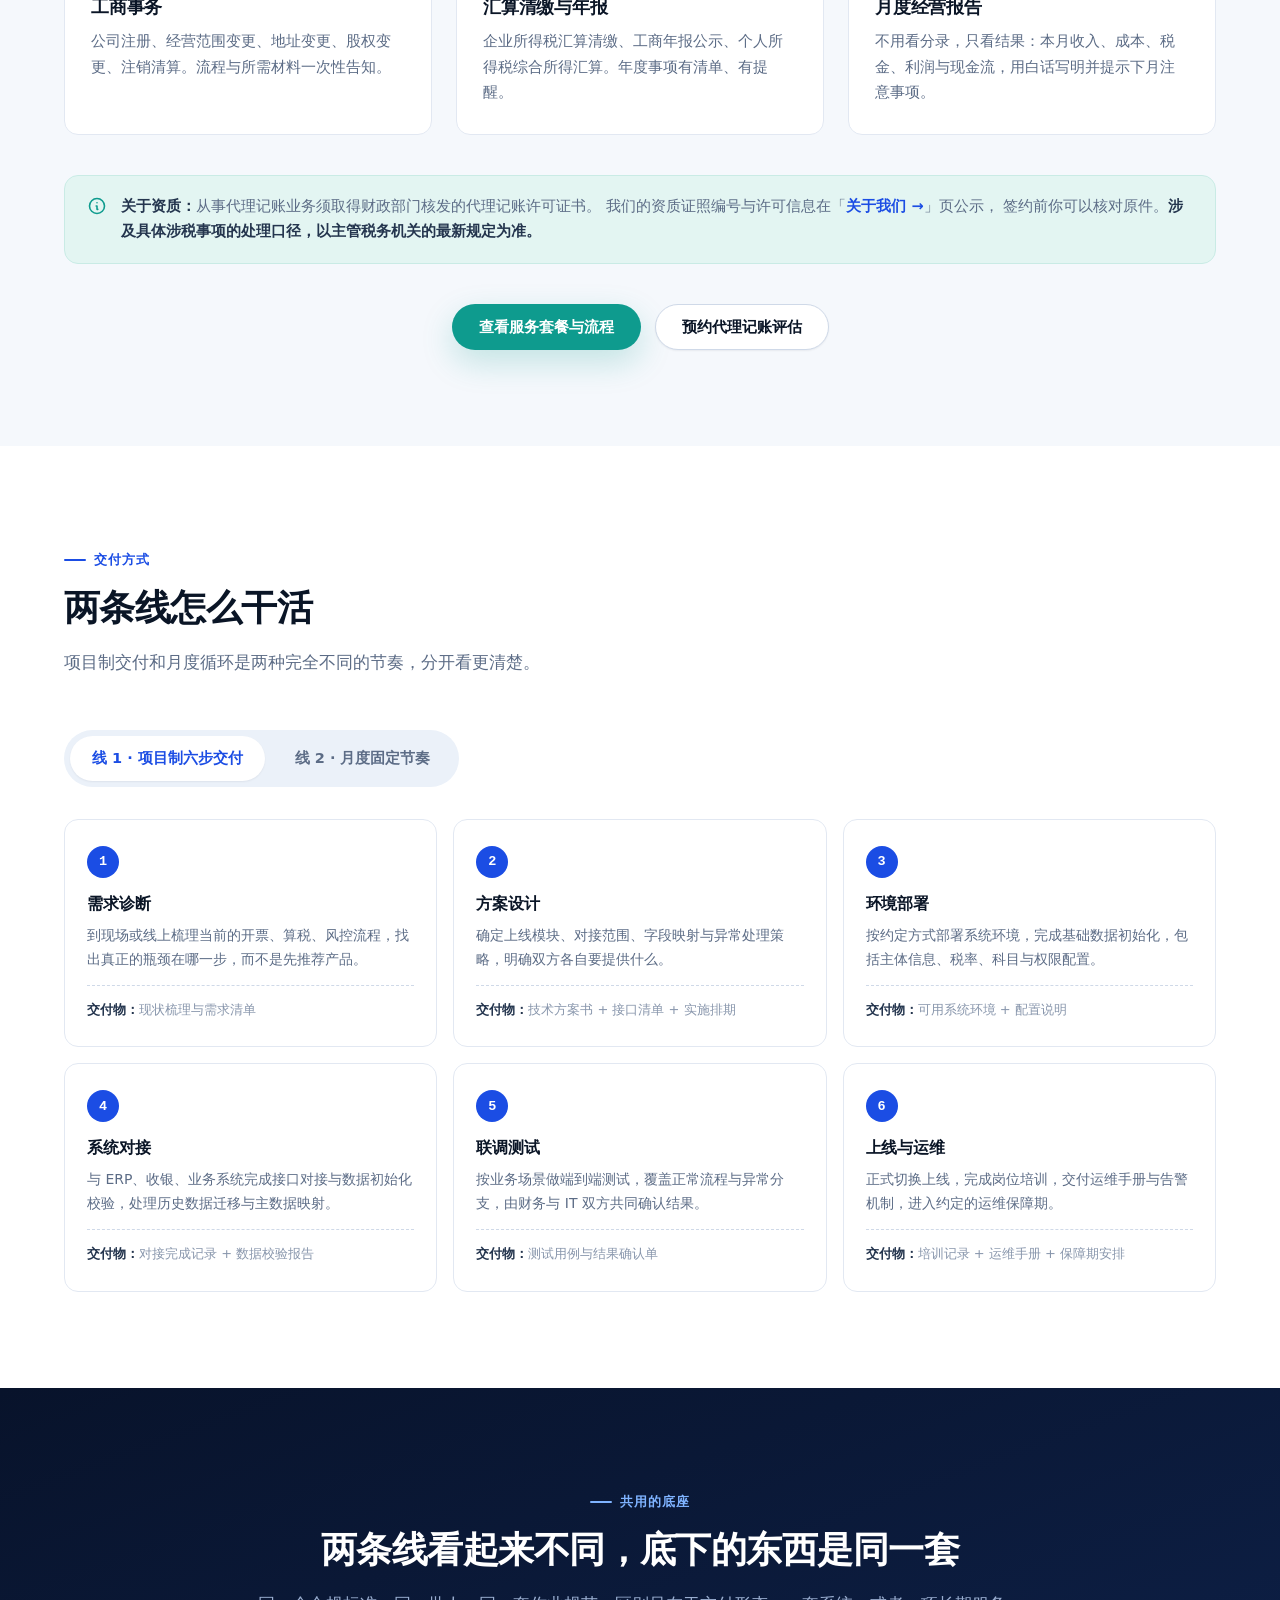
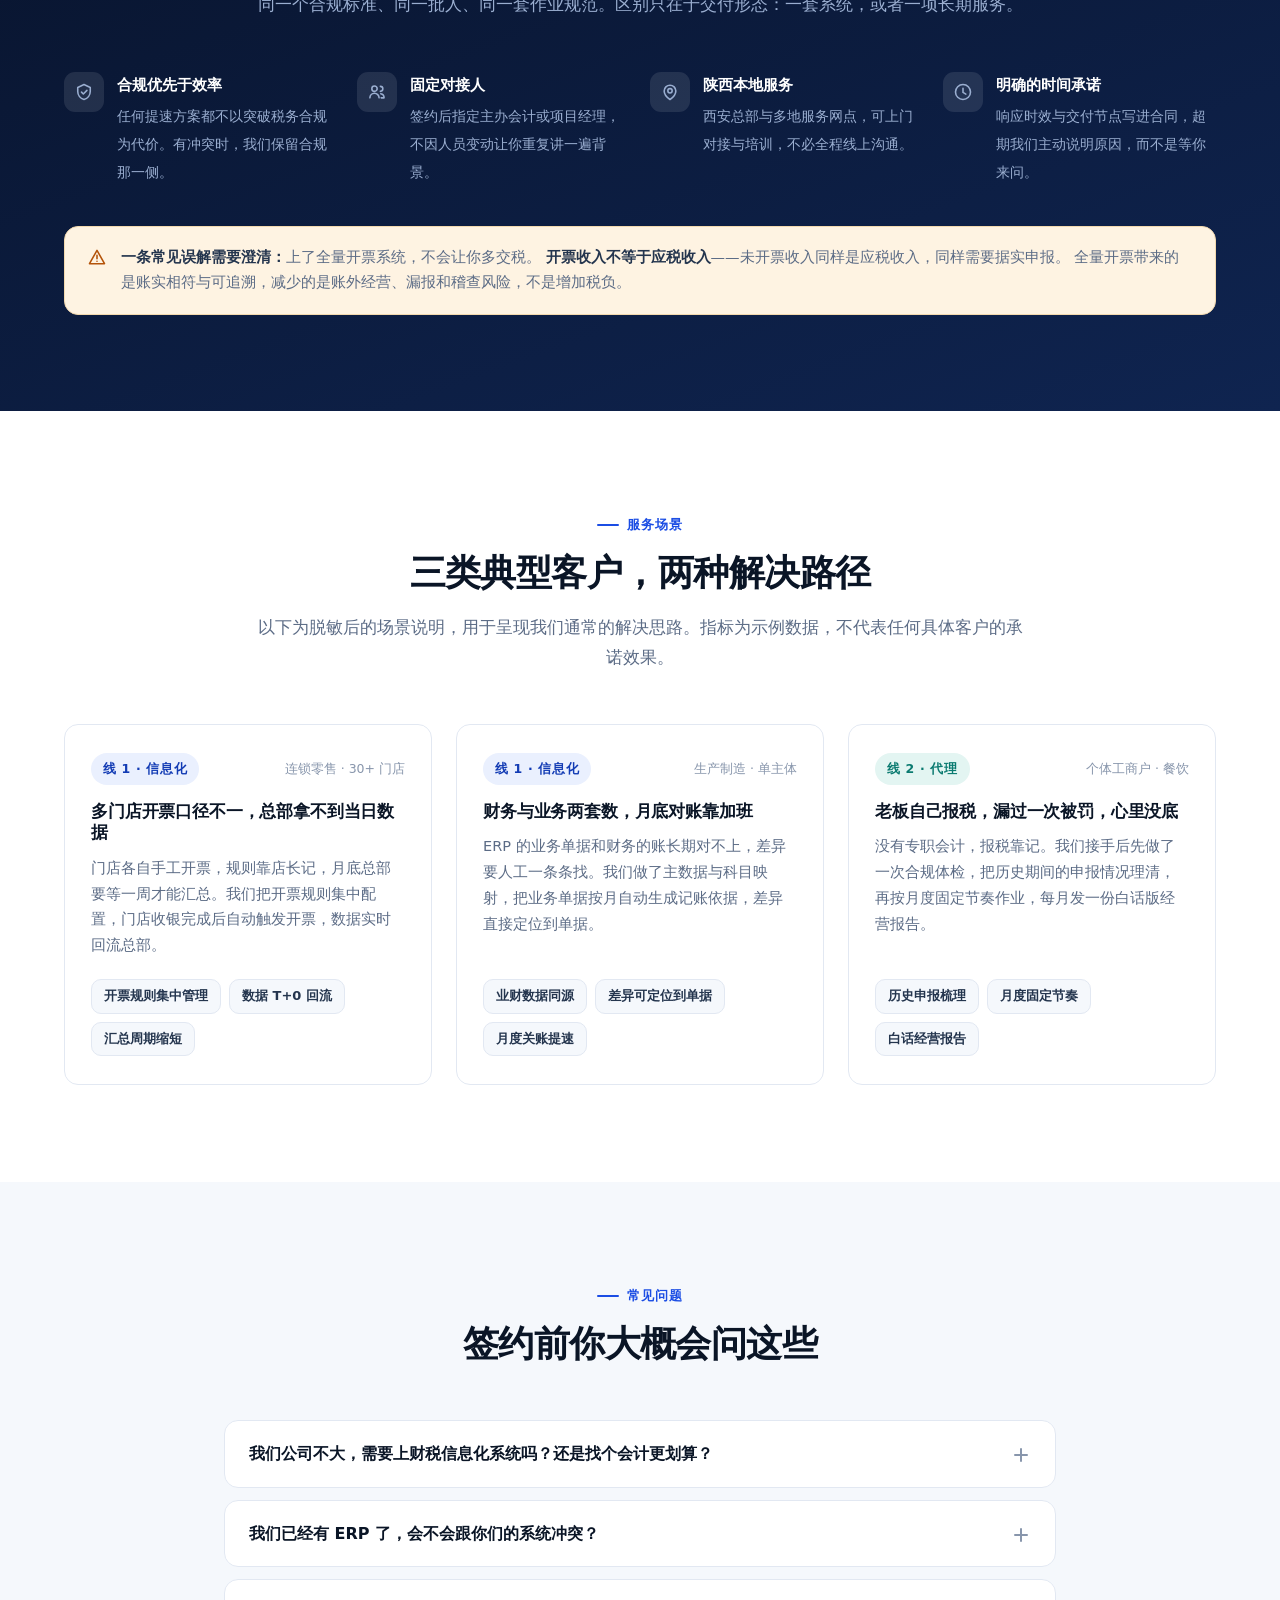
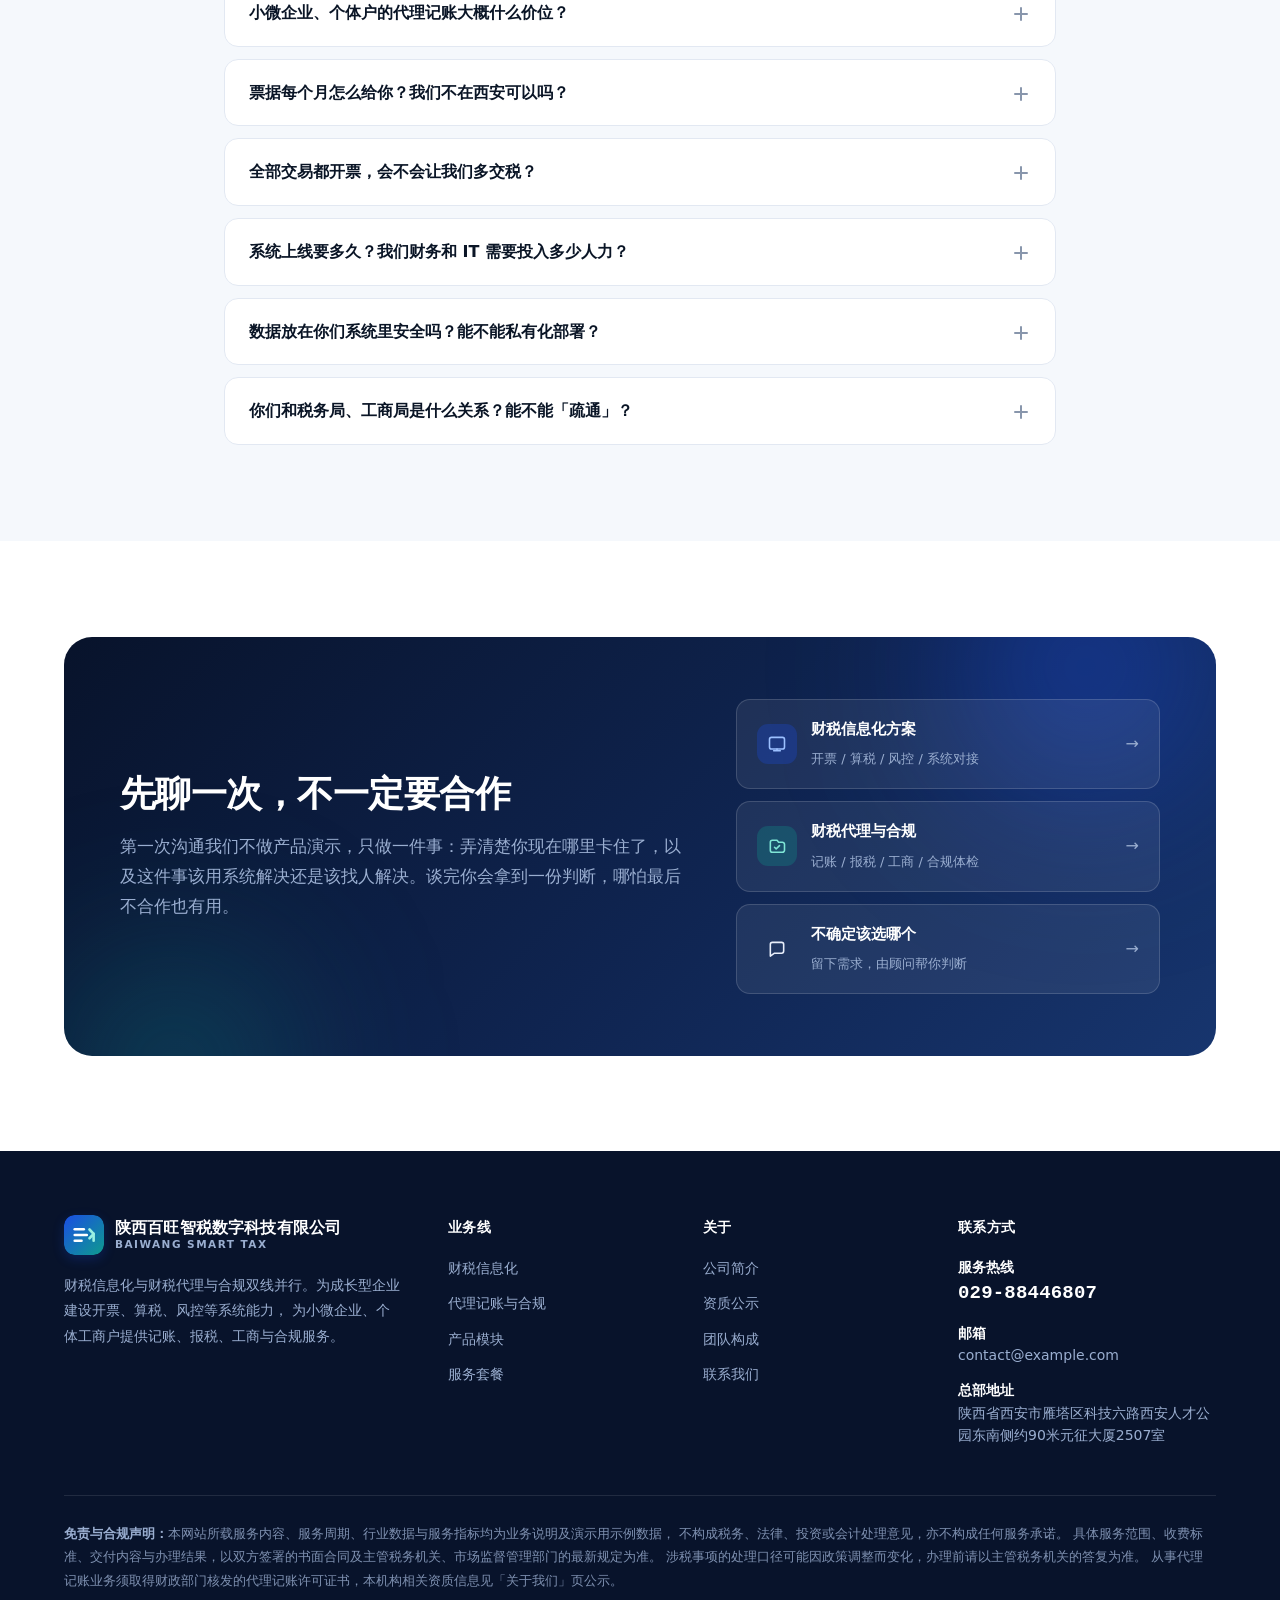
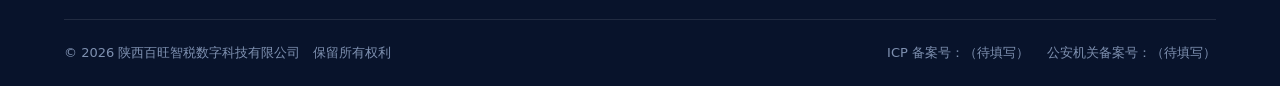
==== commit 59ccc544: "Update index.html" ====
--- a/index.html
+++ b/index.html
@@ -200,7 +200,14 @@
       <div class="hero-stat">
         <div class="hero-stat-num" data-count="2" data-suffix=" 小时">2 小时</div>
         <div class="hero-stat-label">工作时段平均响应</div>
-      </div>
+     </div>
+      <div class="hero-stat">
+        <div class="hero-stat-num" data-count="5" data-suffix=" 地">100+</div>
+        <div class="hero-stat-label">陕西本地服务团队（示例数据）</div>
+      </div>
+    </div>
+
+  </div>
     
 </section>
 
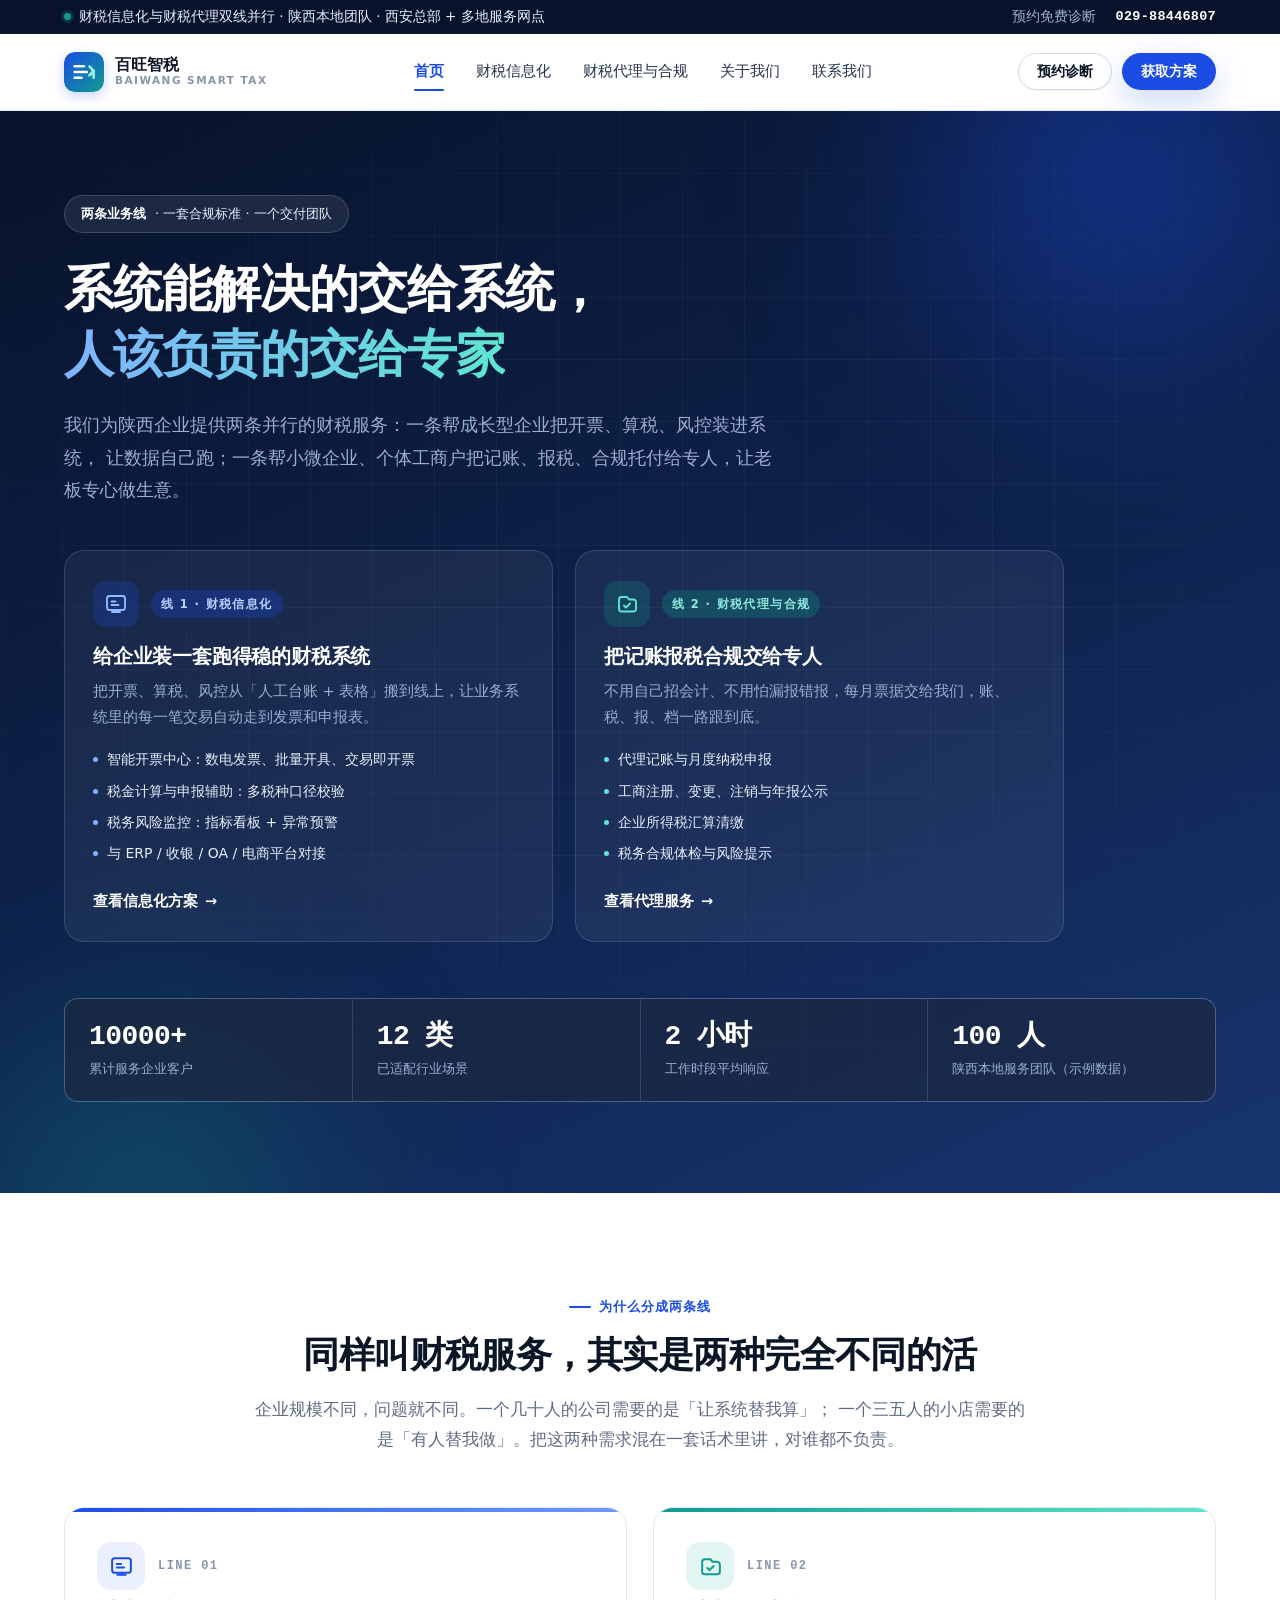
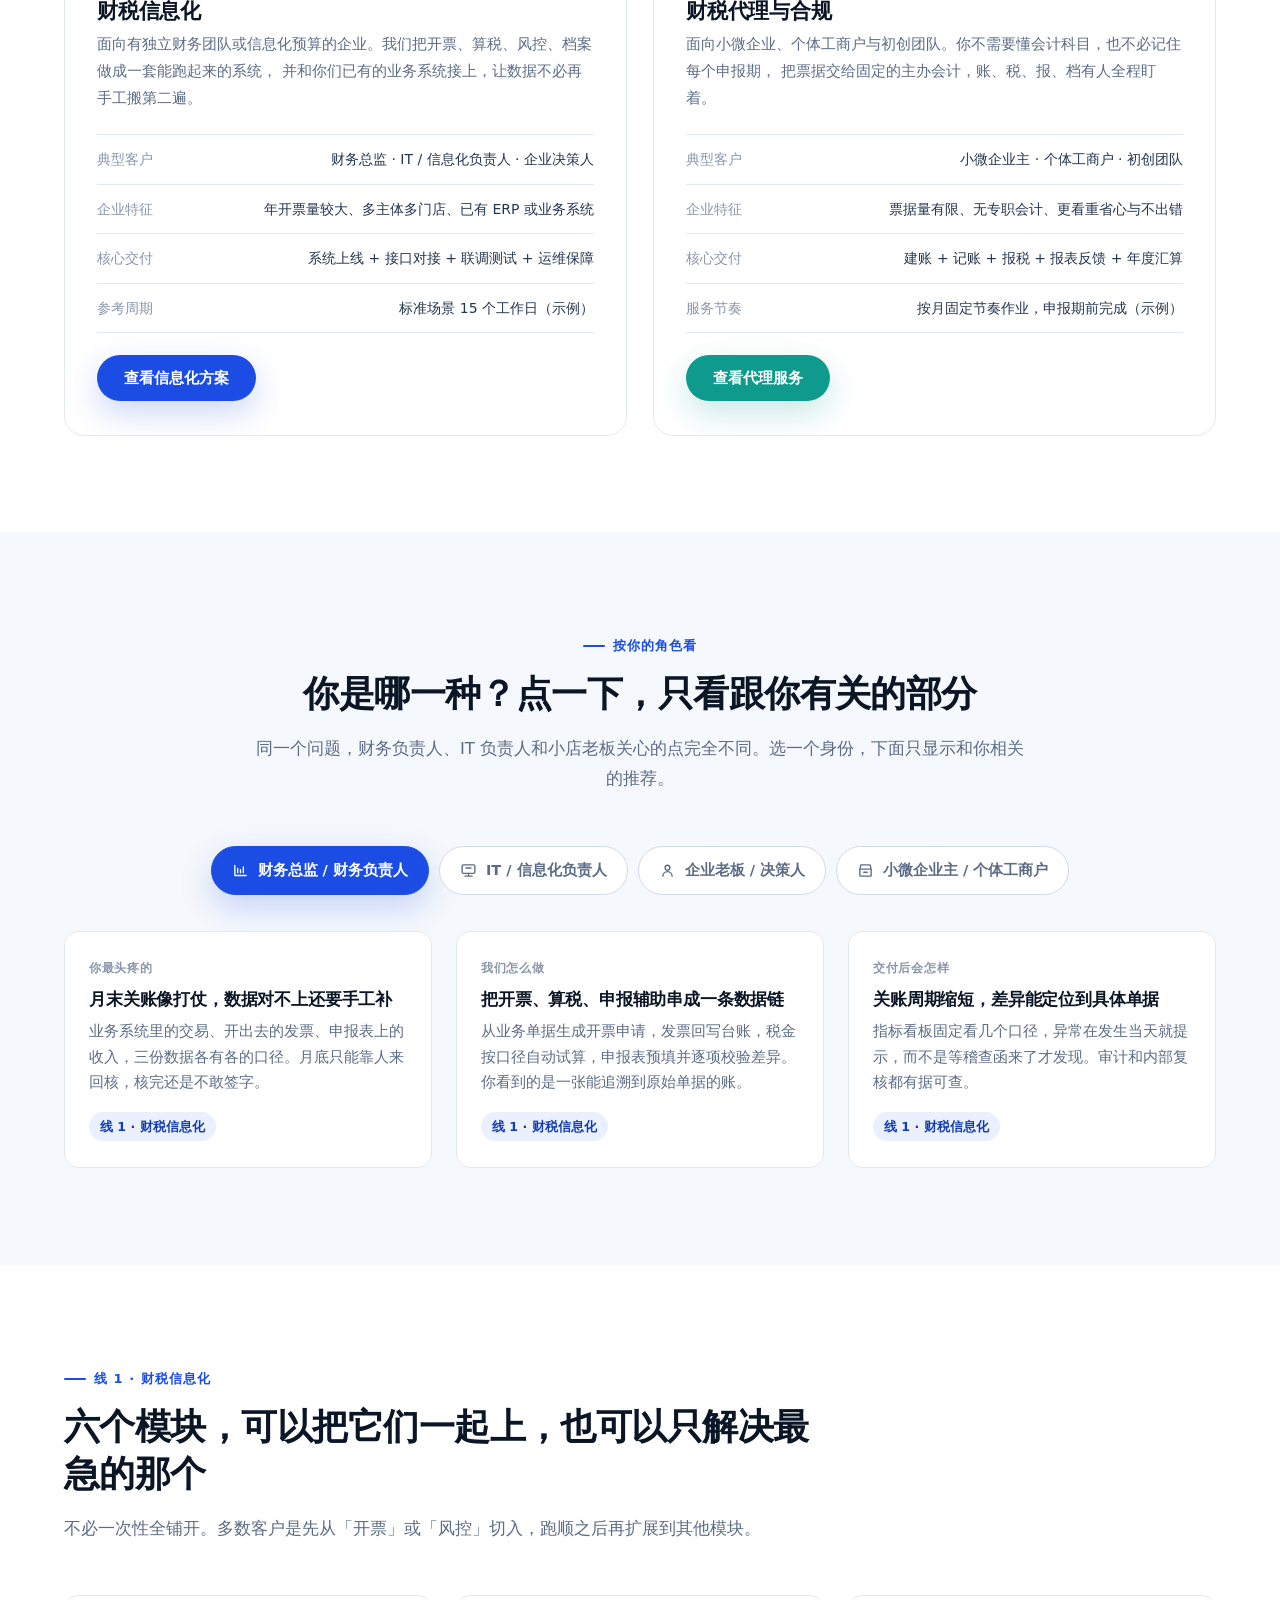
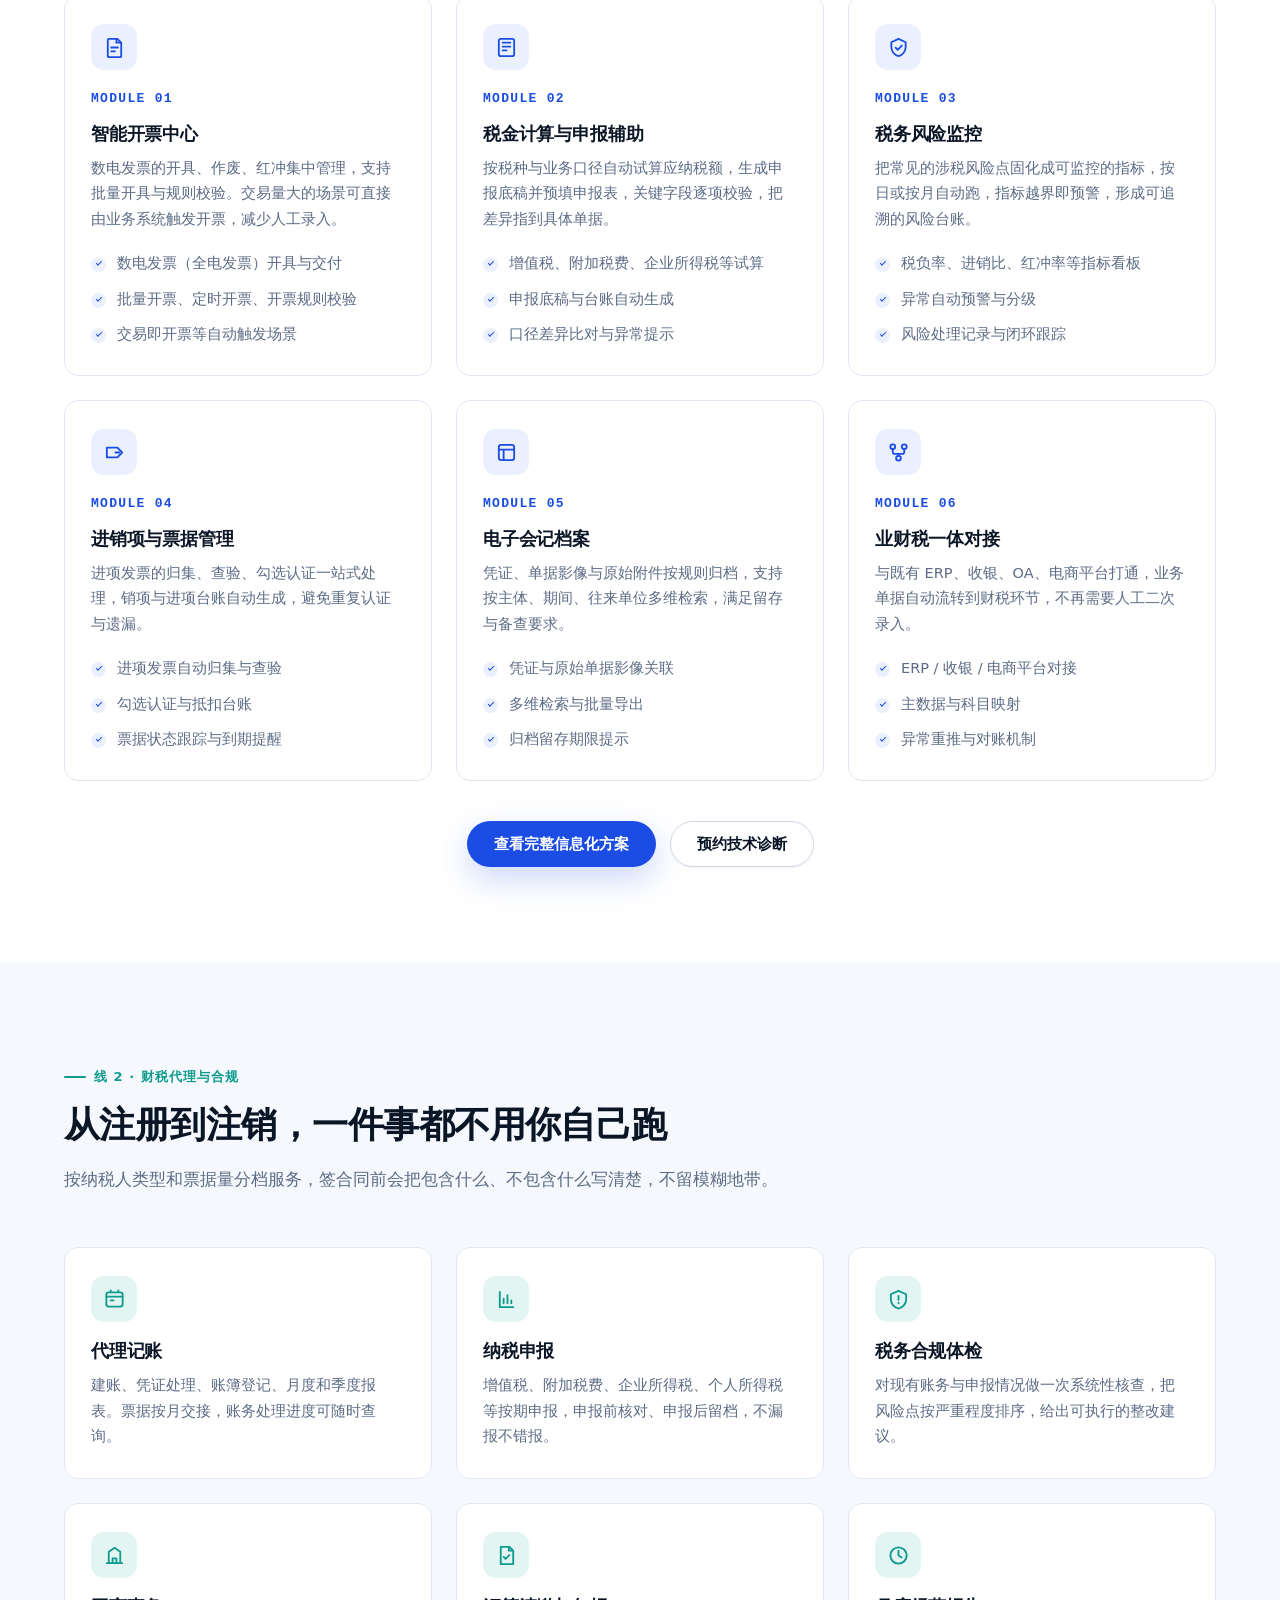
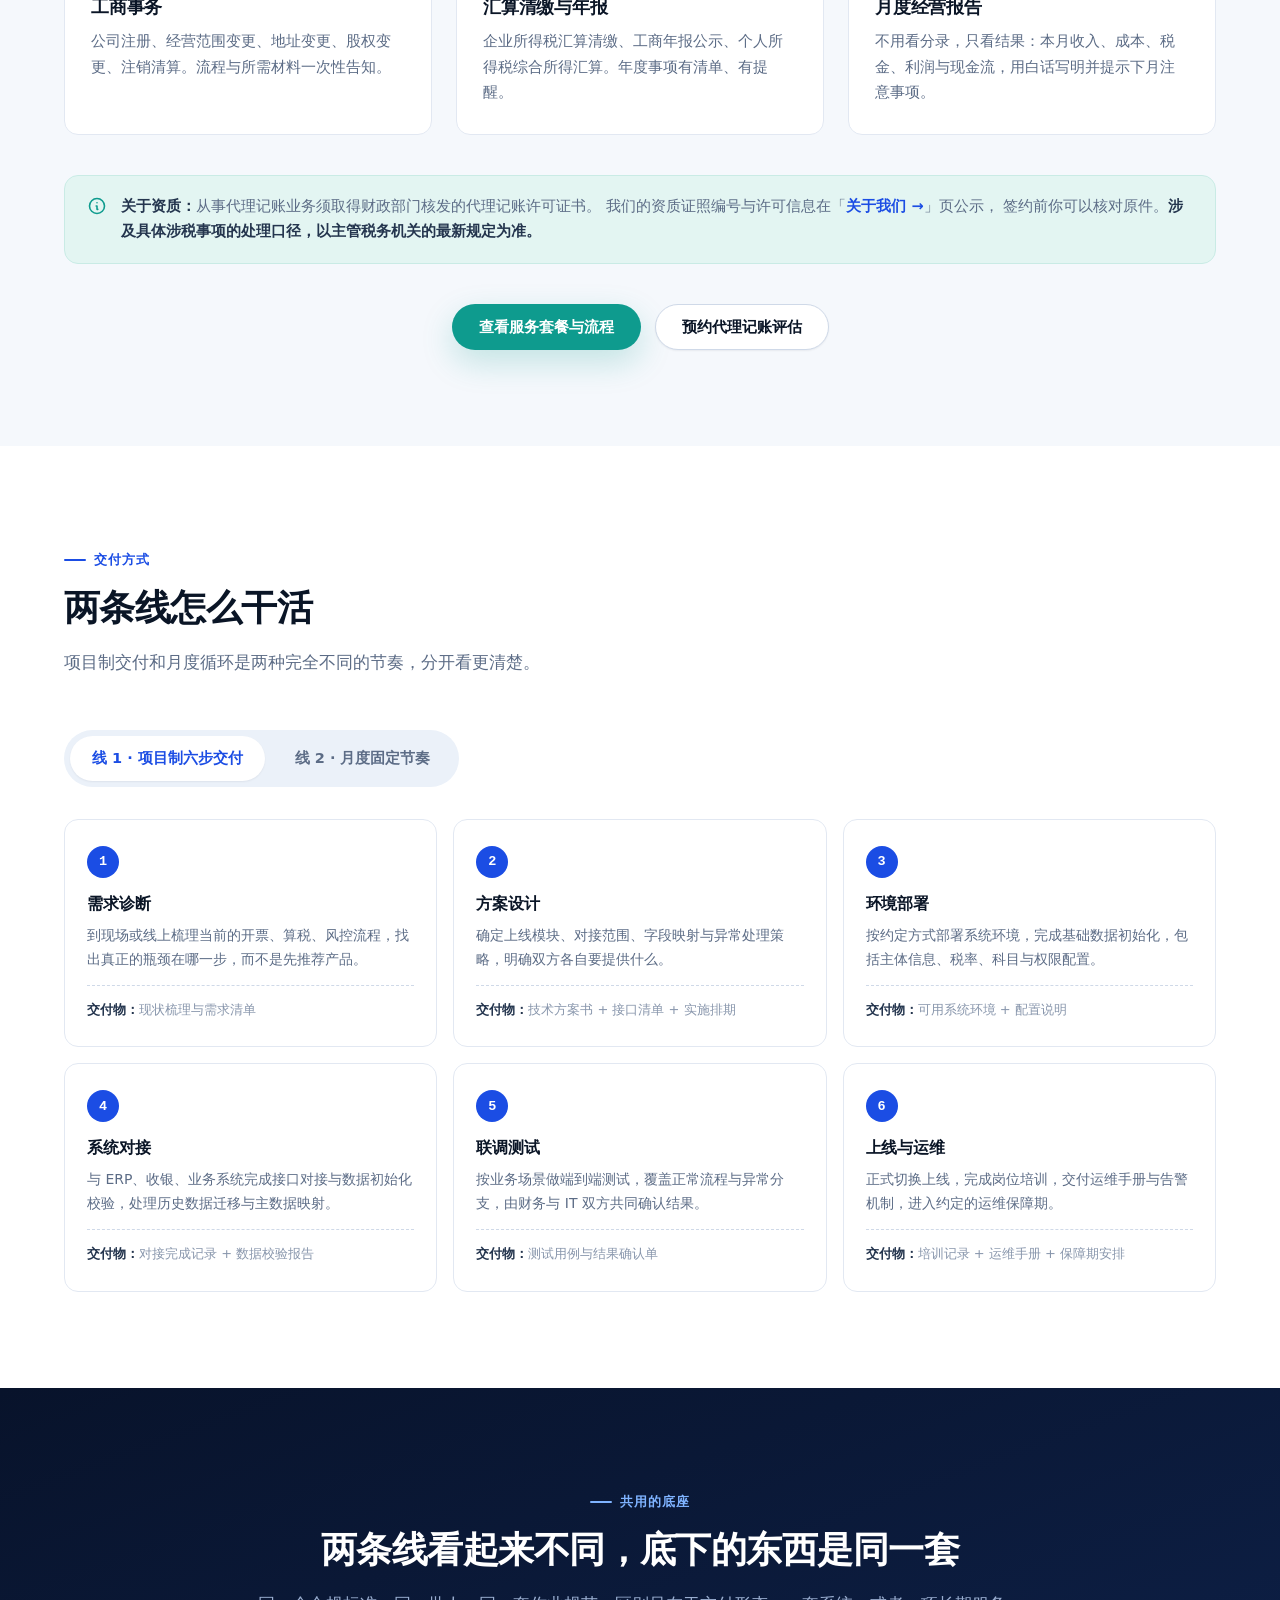
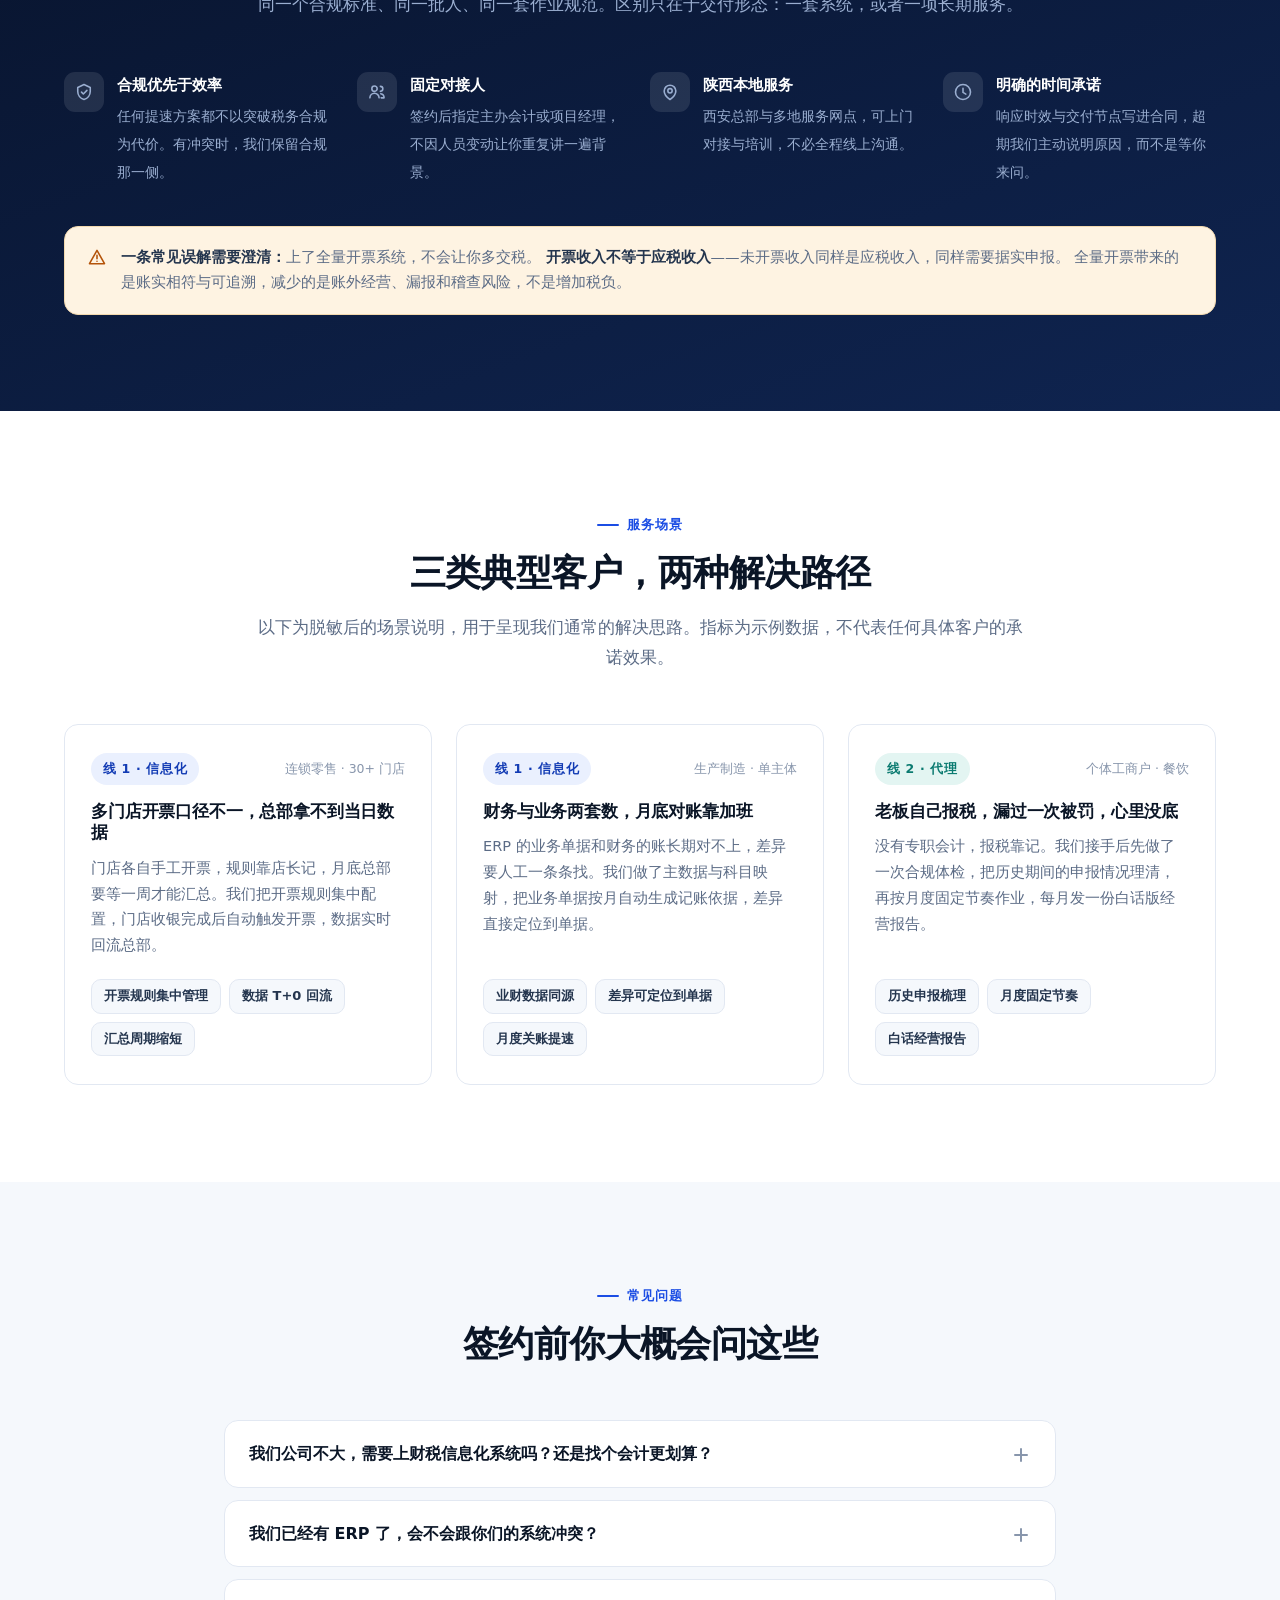
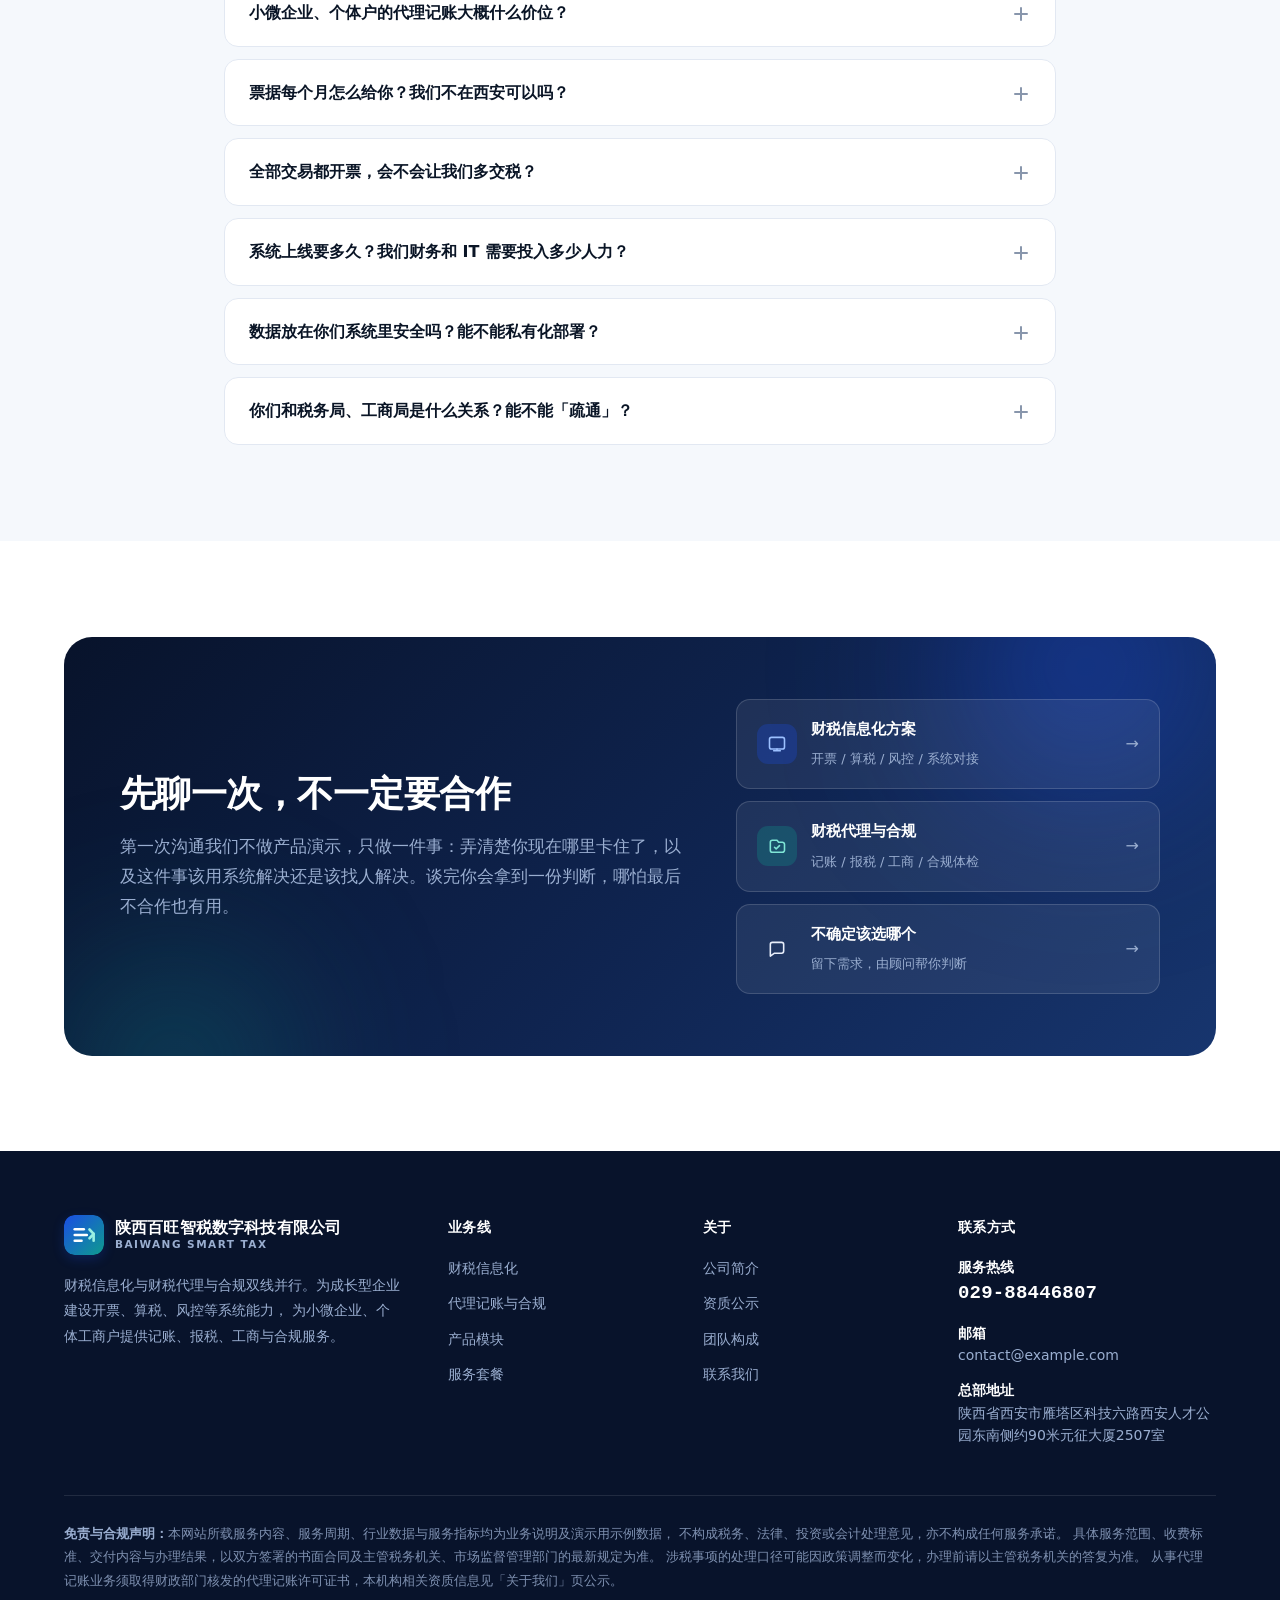
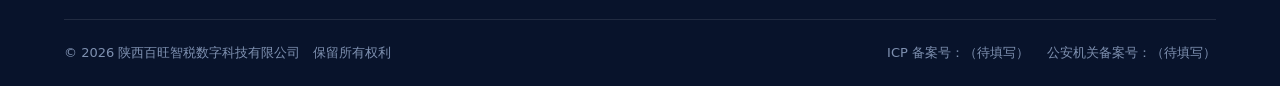
==== commit 16565c30: "Update index.html" ====
--- a/index.html
+++ b/index.html
@@ -202,7 +202,7 @@
         <div class="hero-stat-label">工作时段平均响应</div>
      </div>
       <div class="hero-stat">
-        <div class="hero-stat-num" data-count="5" data-suffix=" 地">100+</div>
+        <div class="hero-stat-num" data-count="100" data-suffix=" 人">100+</div>
         <div class="hero-stat-label">陕西本地服务团队（示例数据）</div>
       </div>
     </div>
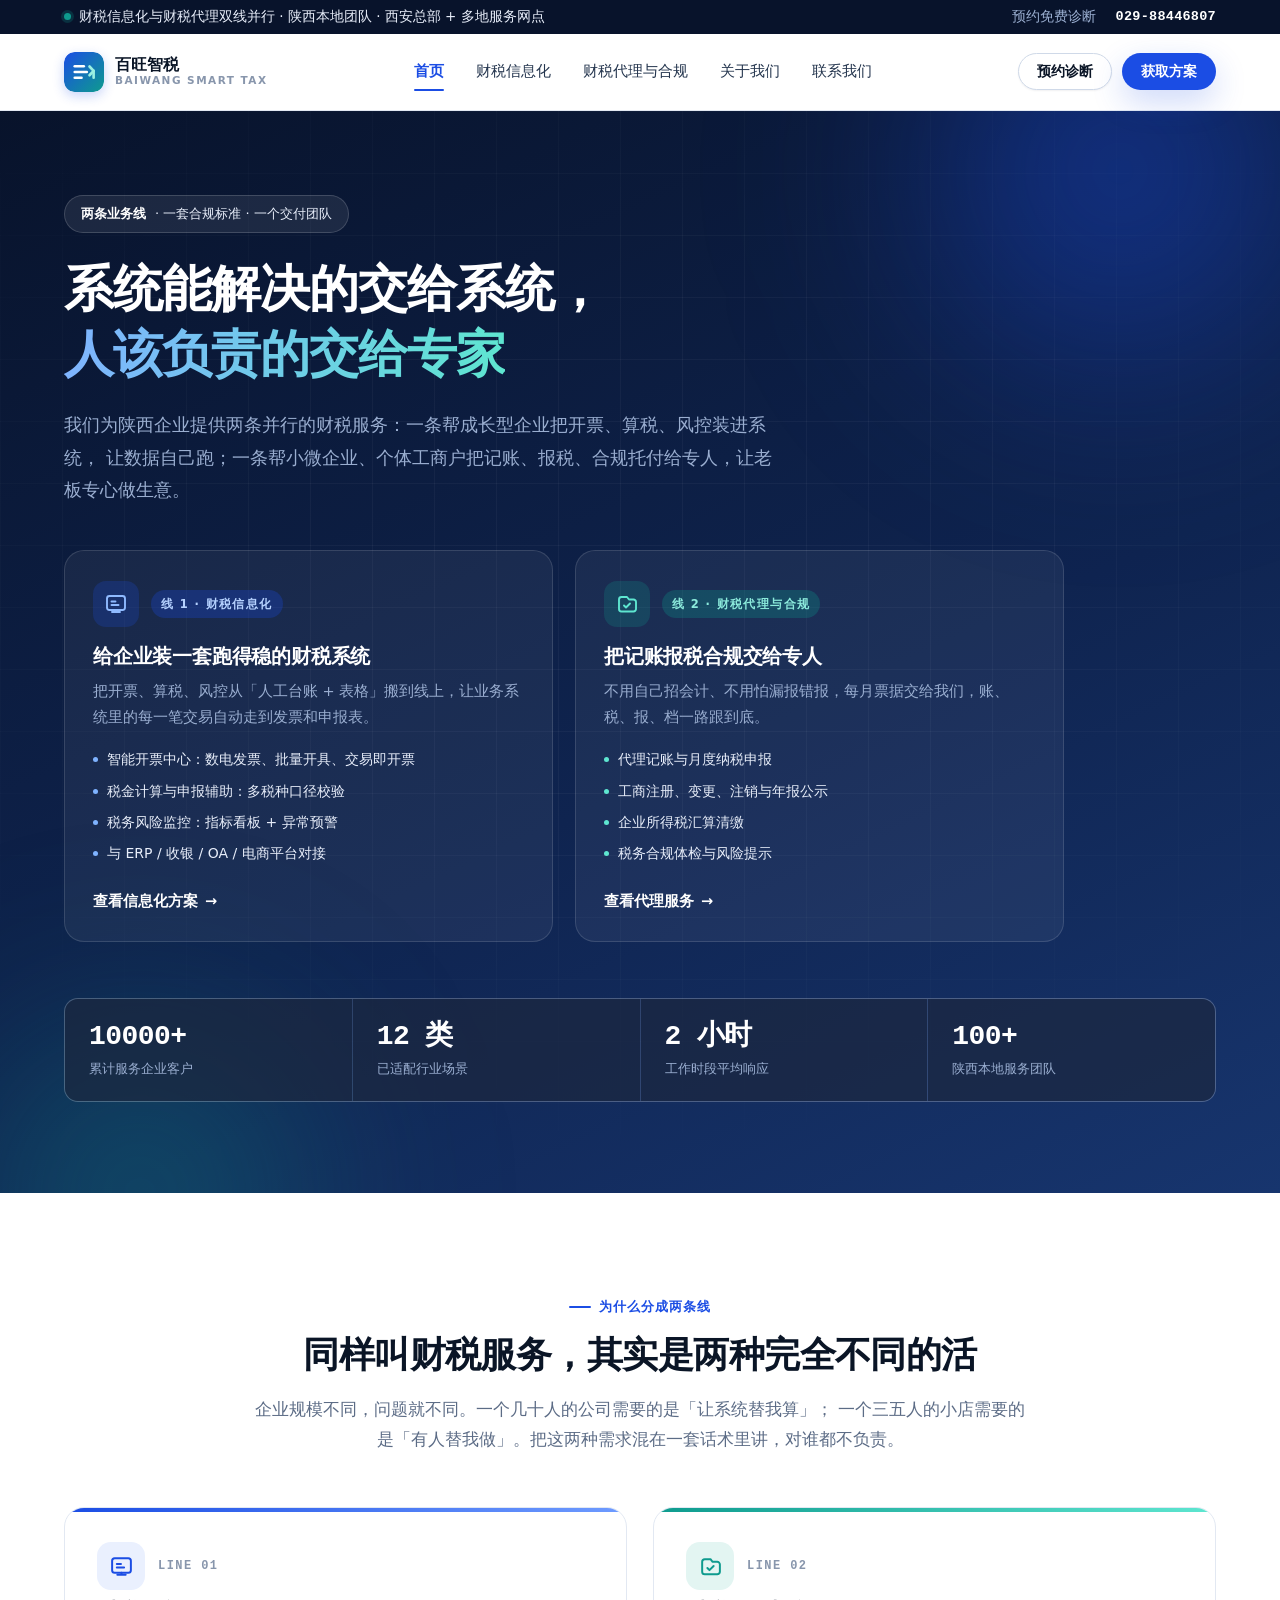
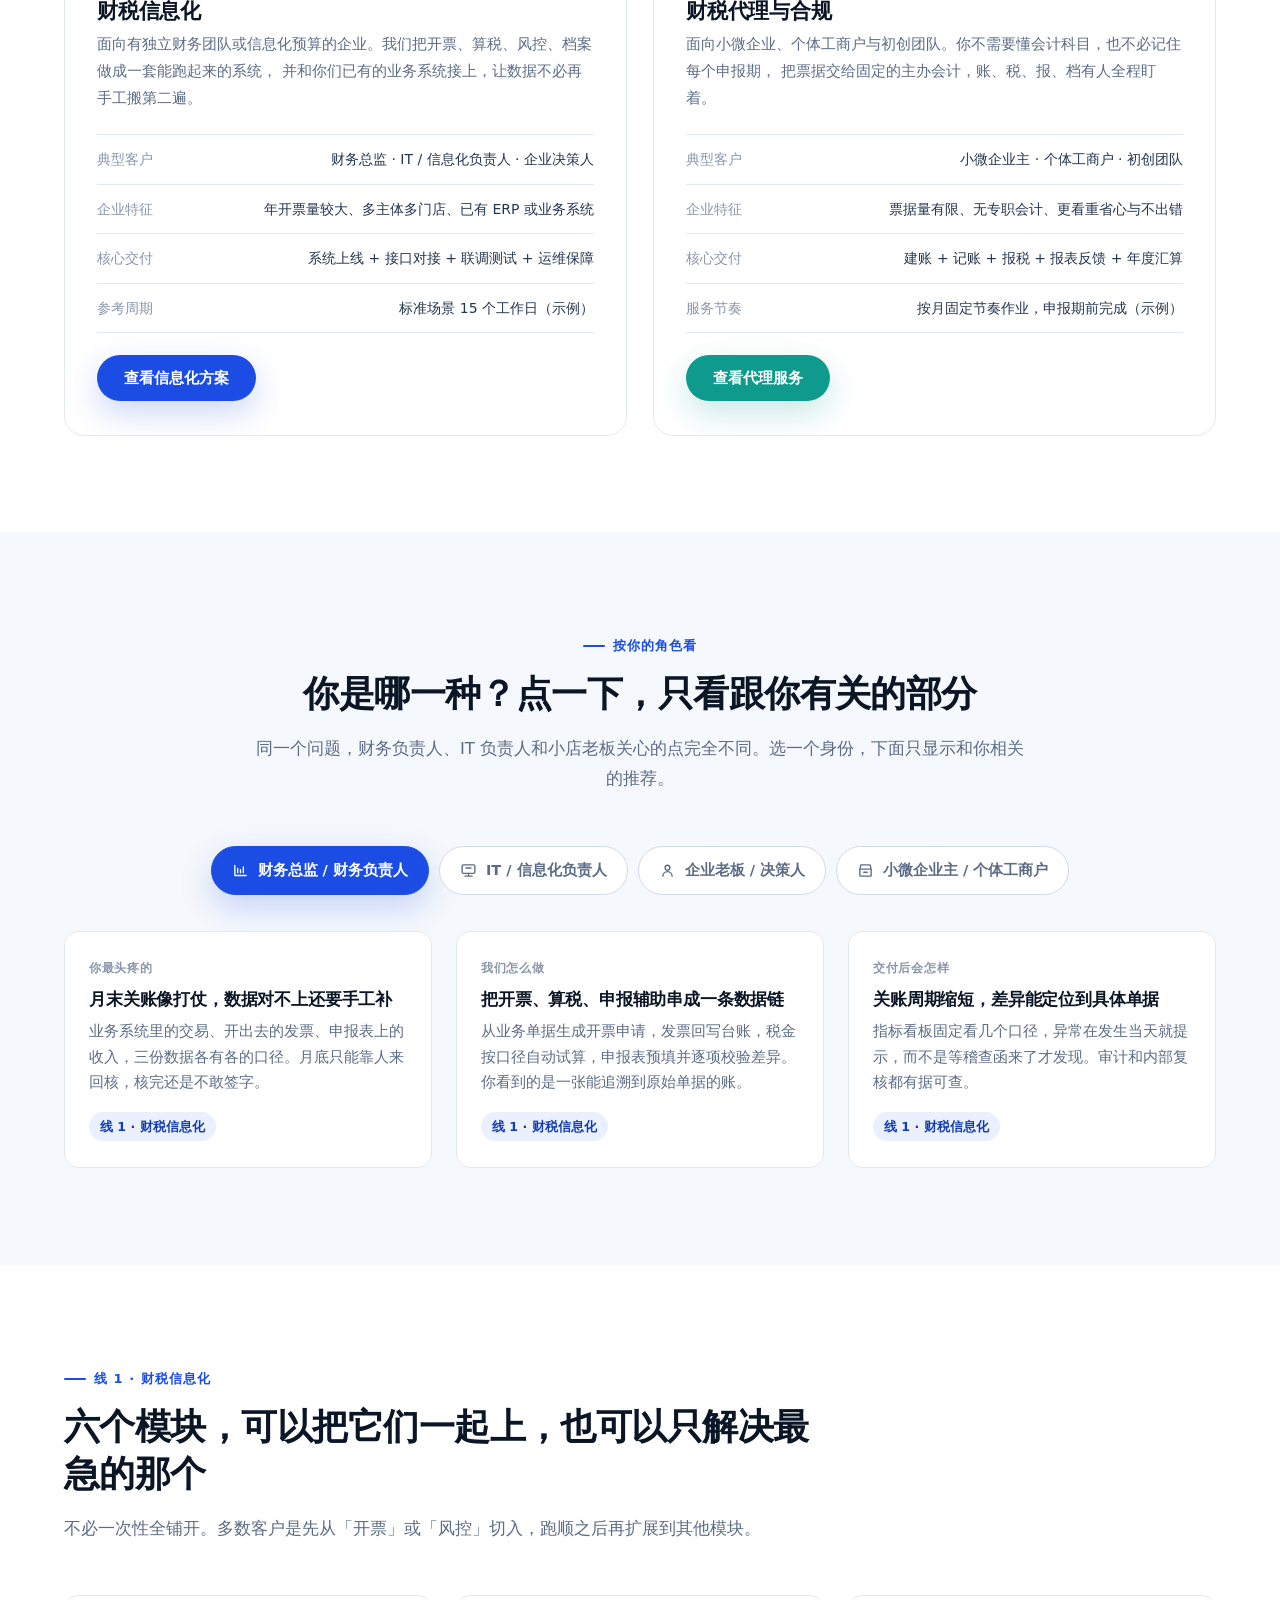
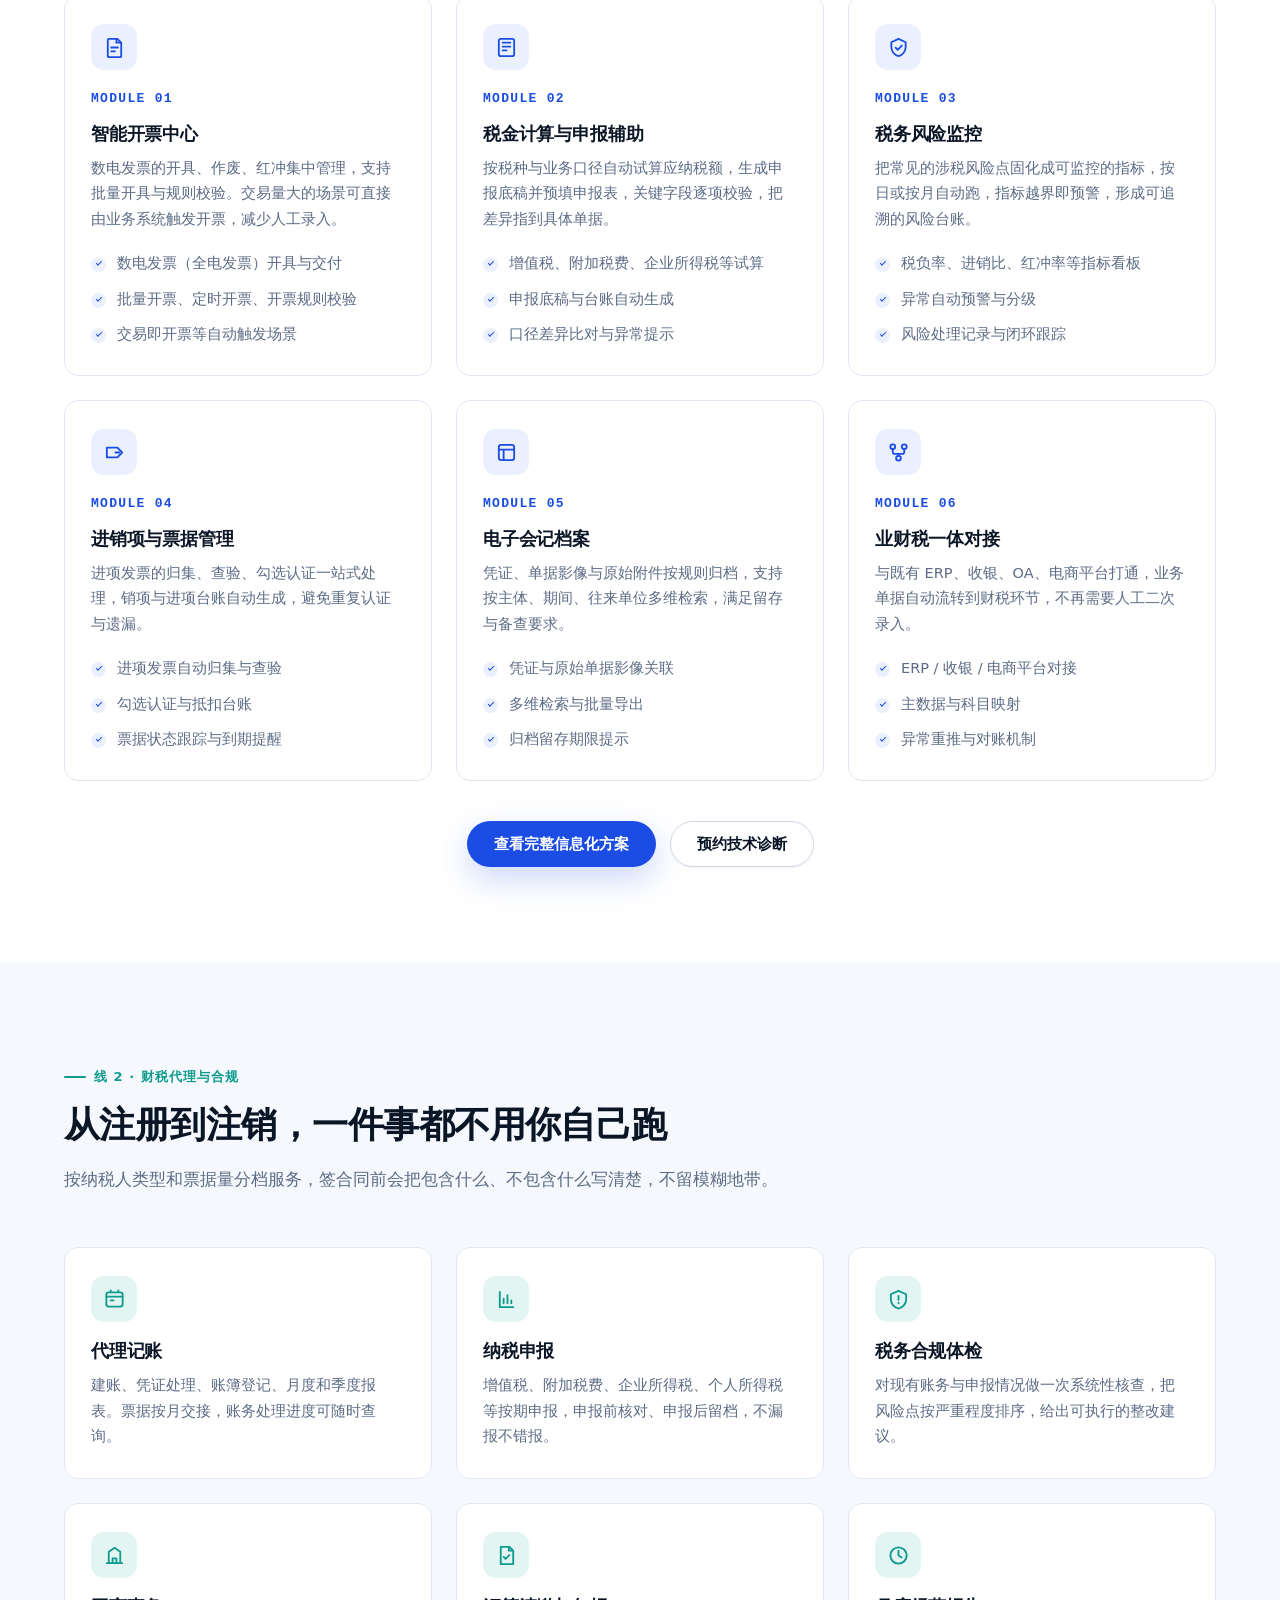
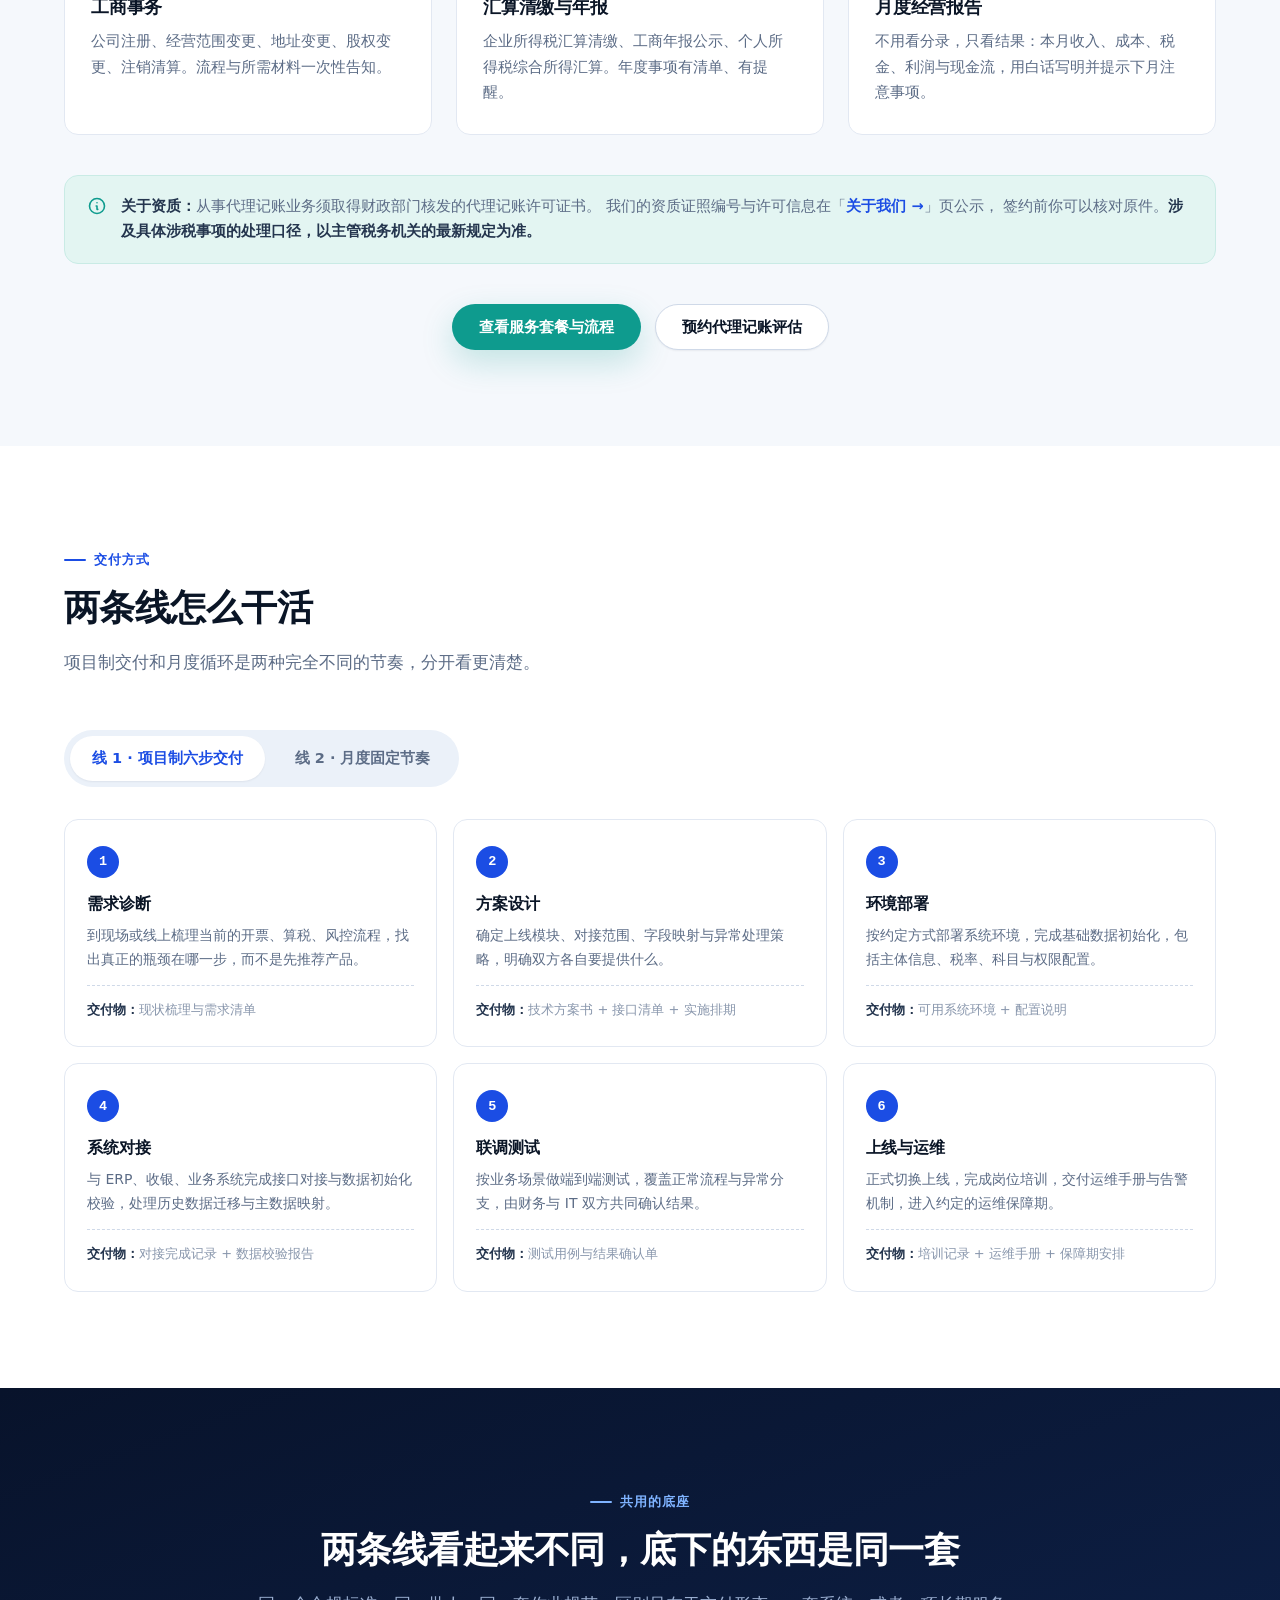
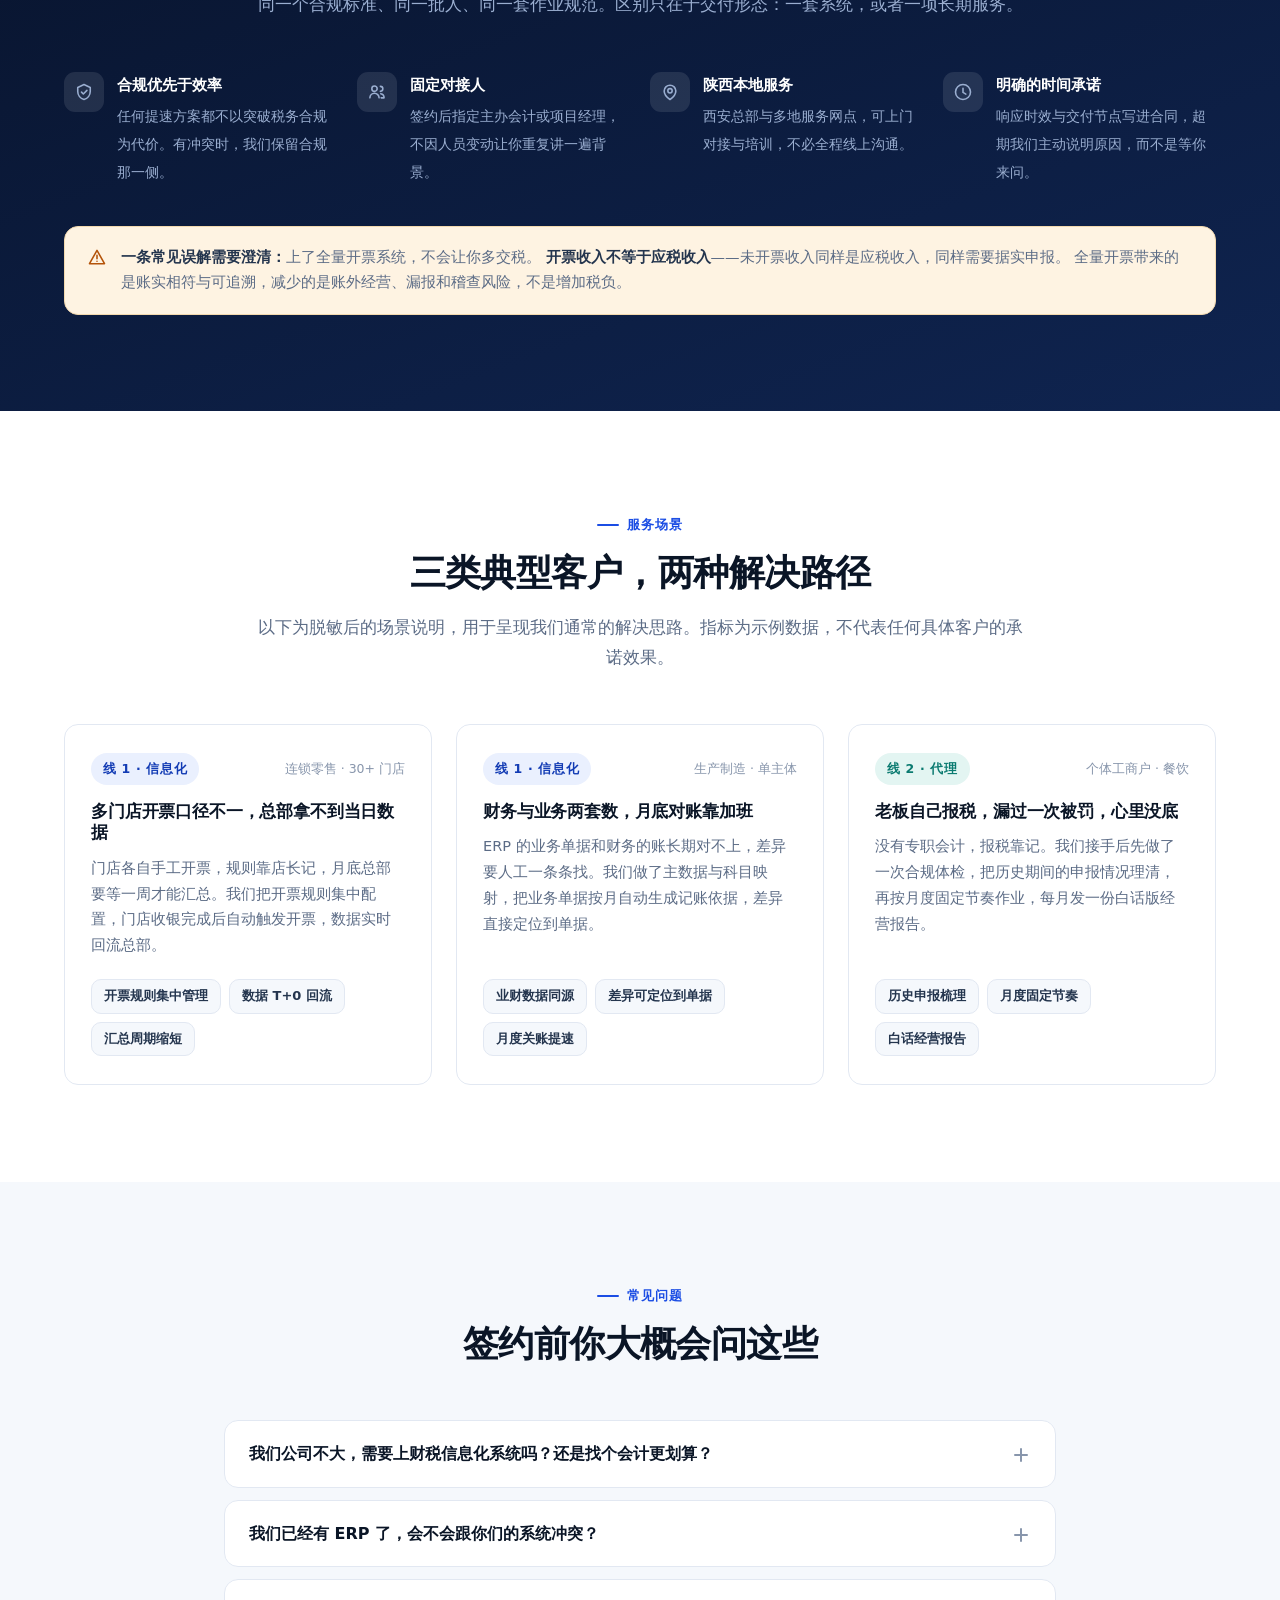
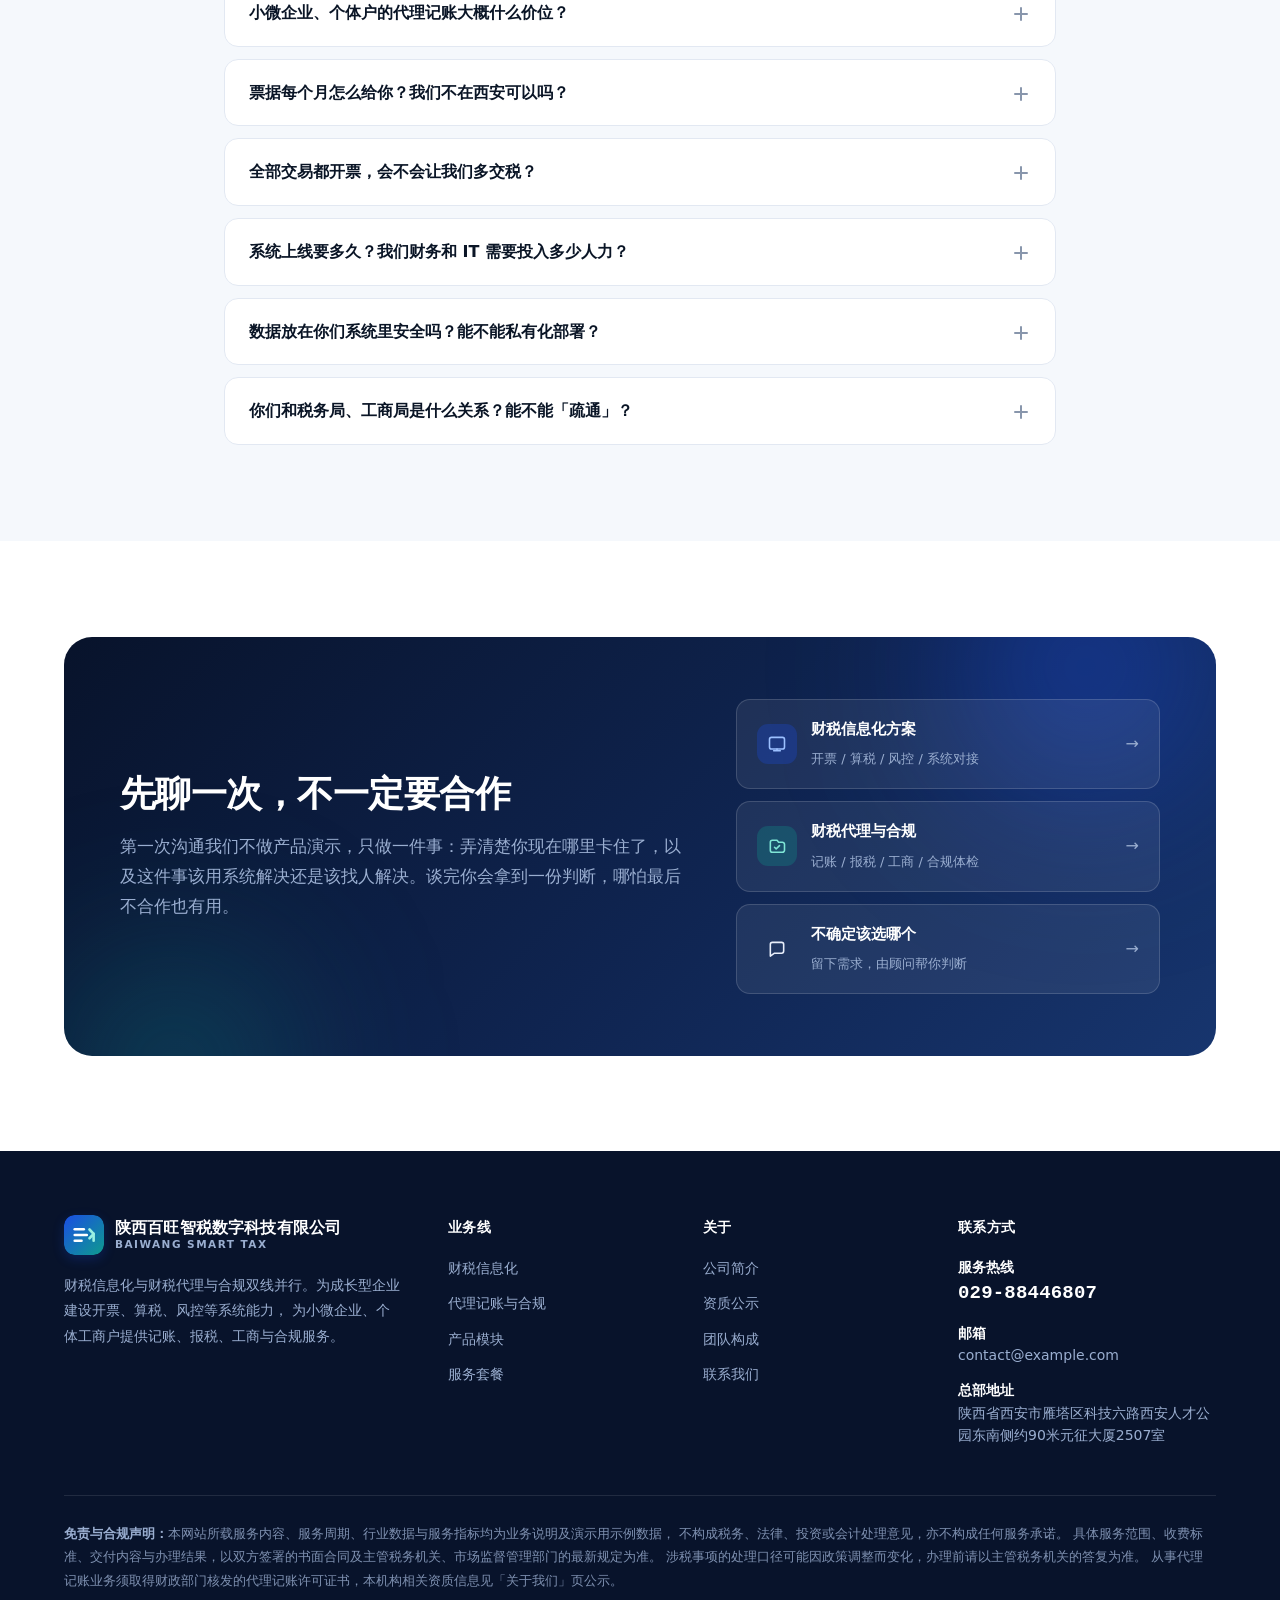
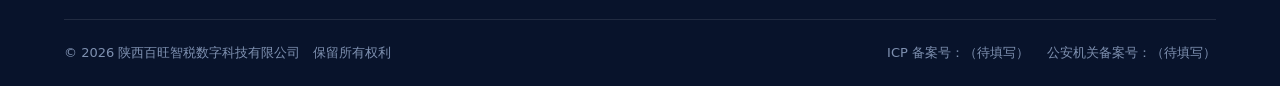
==== commit fd846952: "Update index.html" ====
--- a/index.html
+++ b/index.html
@@ -202,8 +202,8 @@
         <div class="hero-stat-label">工作时段平均响应</div>
      </div>
       <div class="hero-stat">
-        <div class="hero-stat-num" data-count="100" data-suffix=" 人">100+</div>
-        <div class="hero-stat-label">陕西本地服务团队（示例数据）</div>
+        <div class="hero-stat-num" data-count="100" data-suffix="+">100+</div>
+        <div class="hero-stat-label">陕西本地服务团队</div>
       </div>
     </div>
 
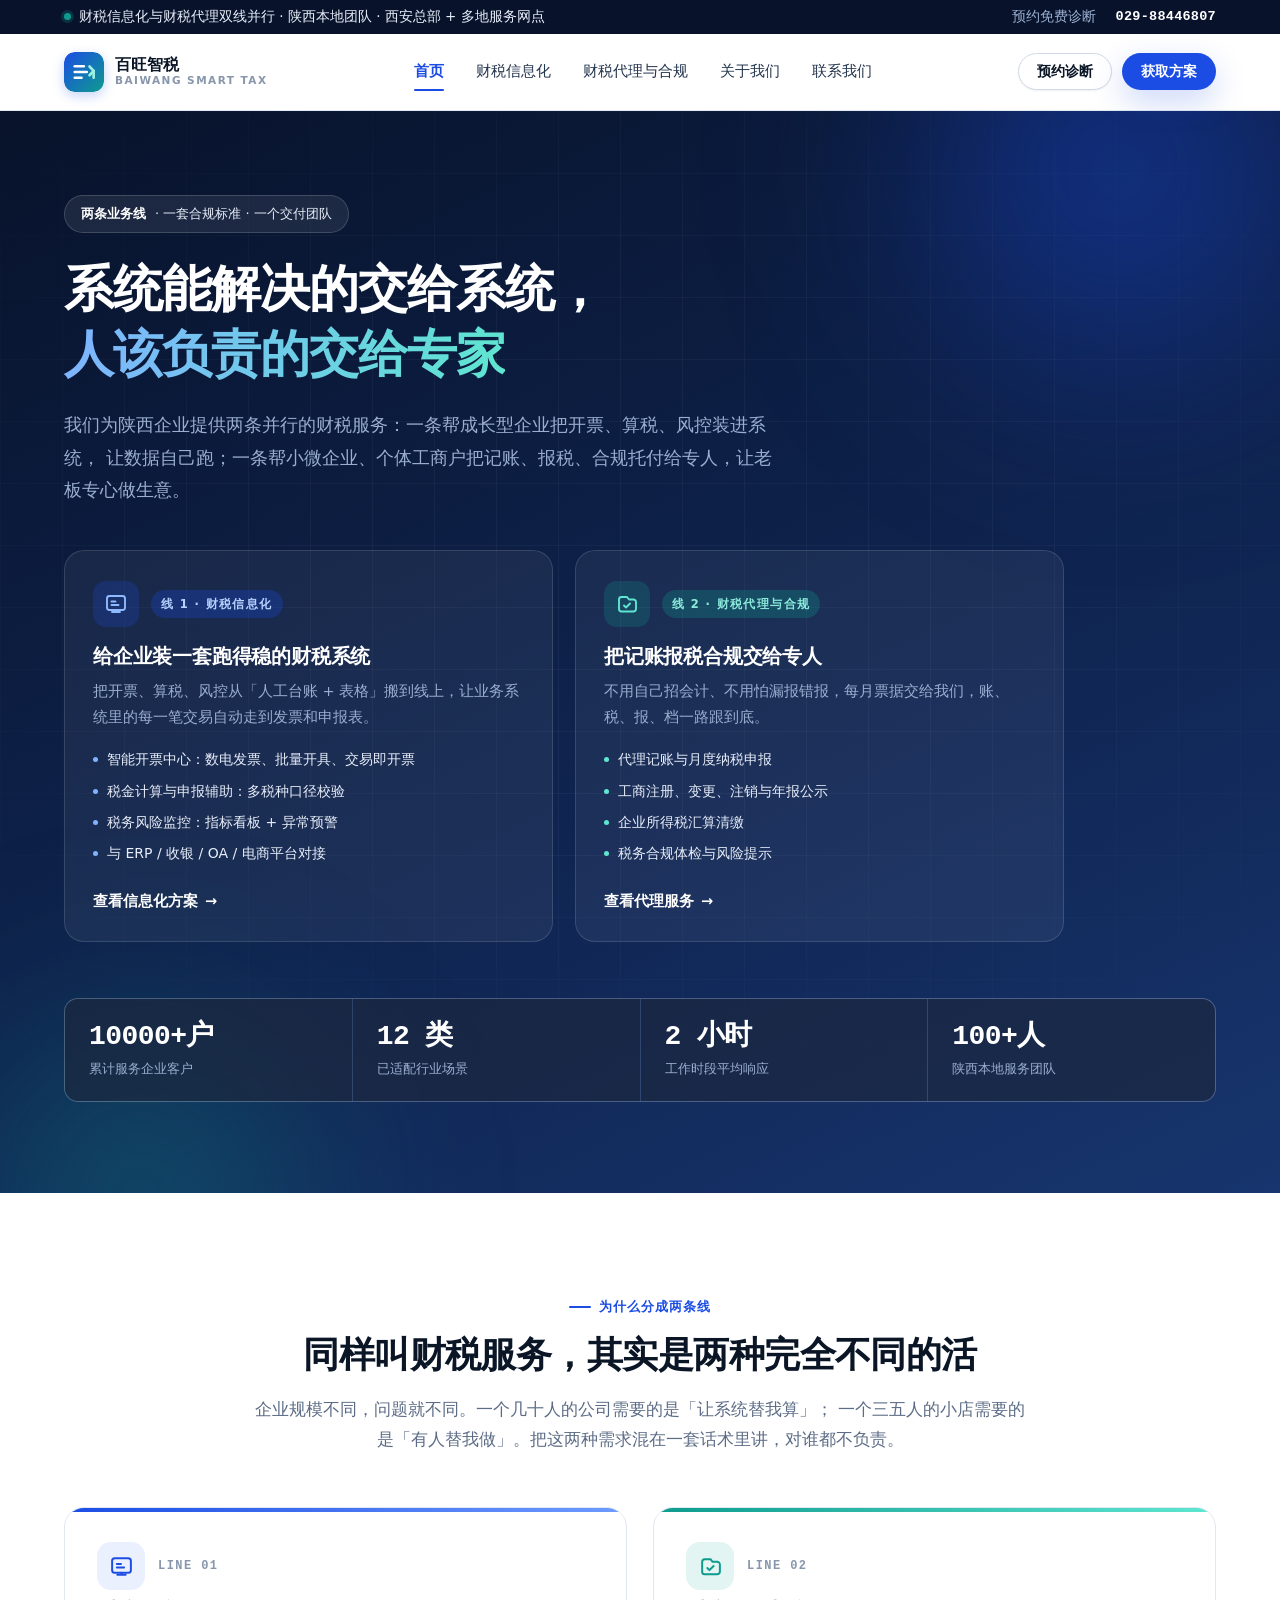
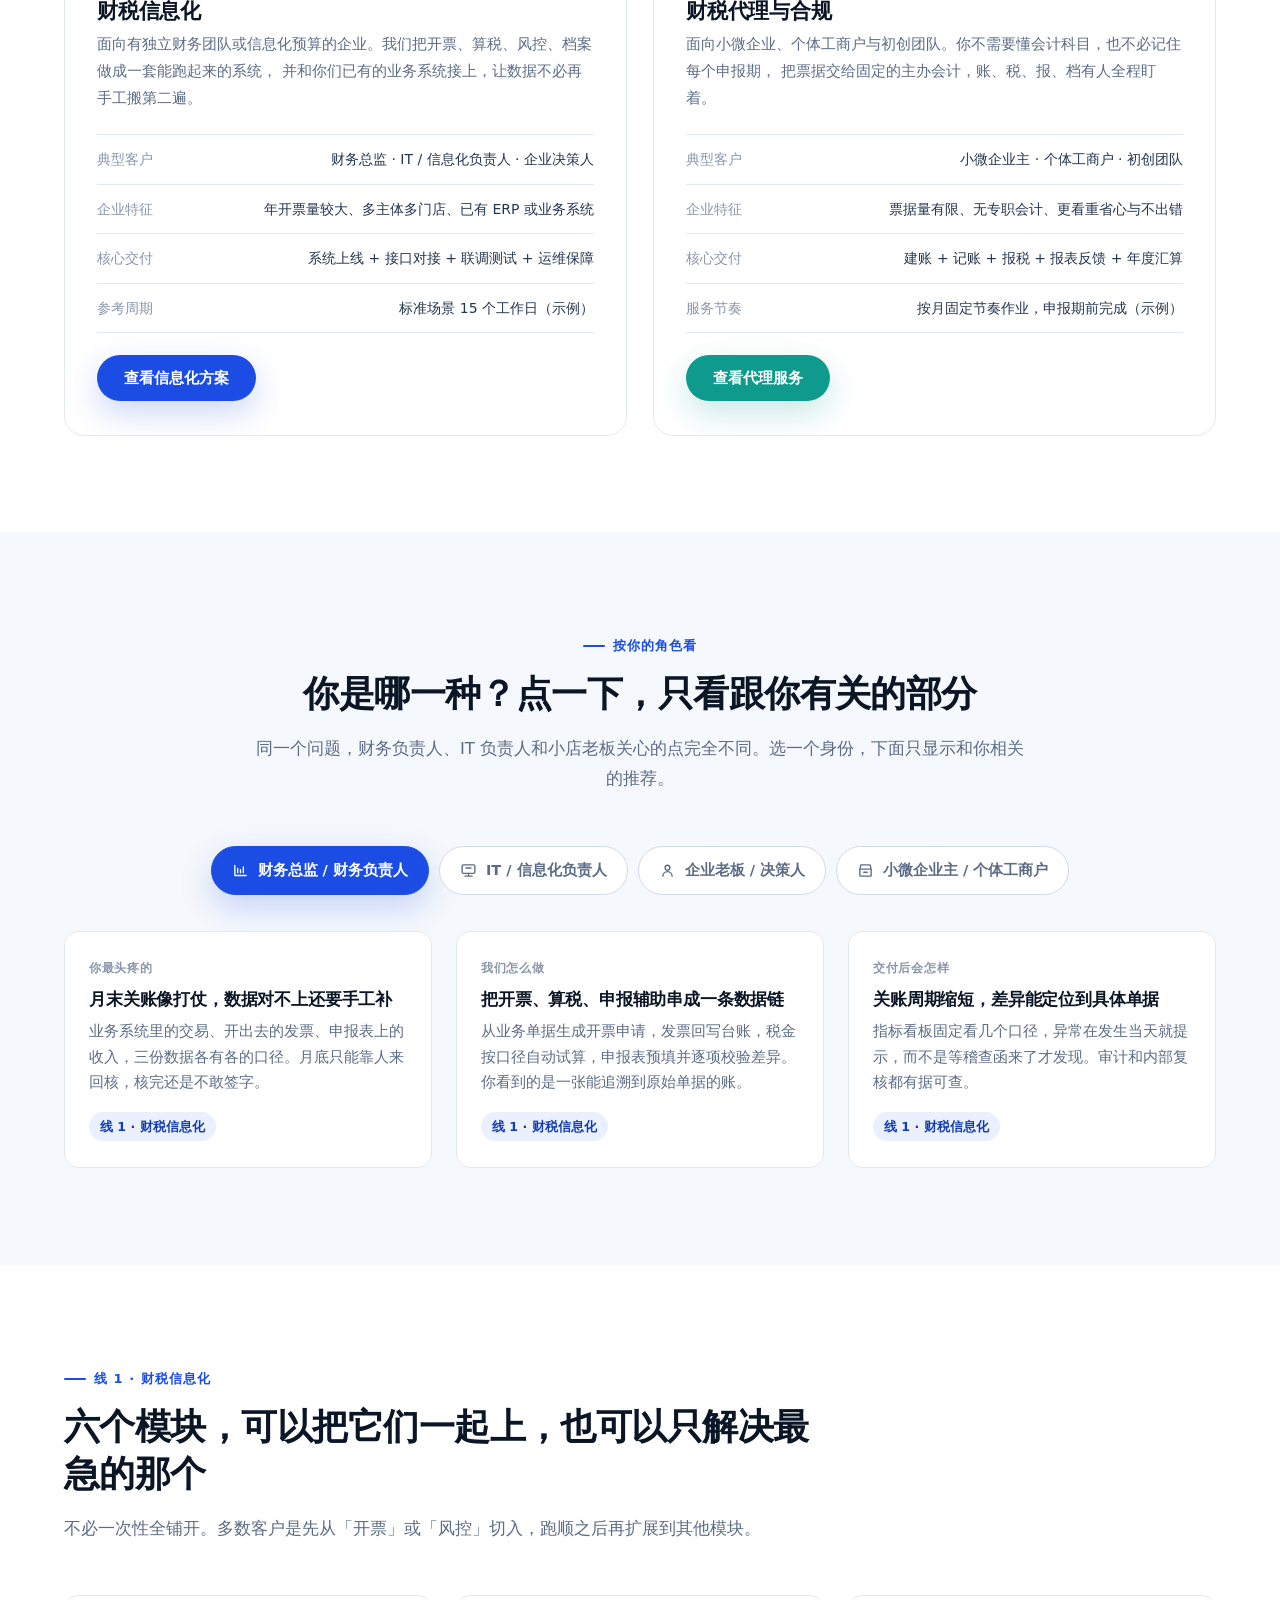
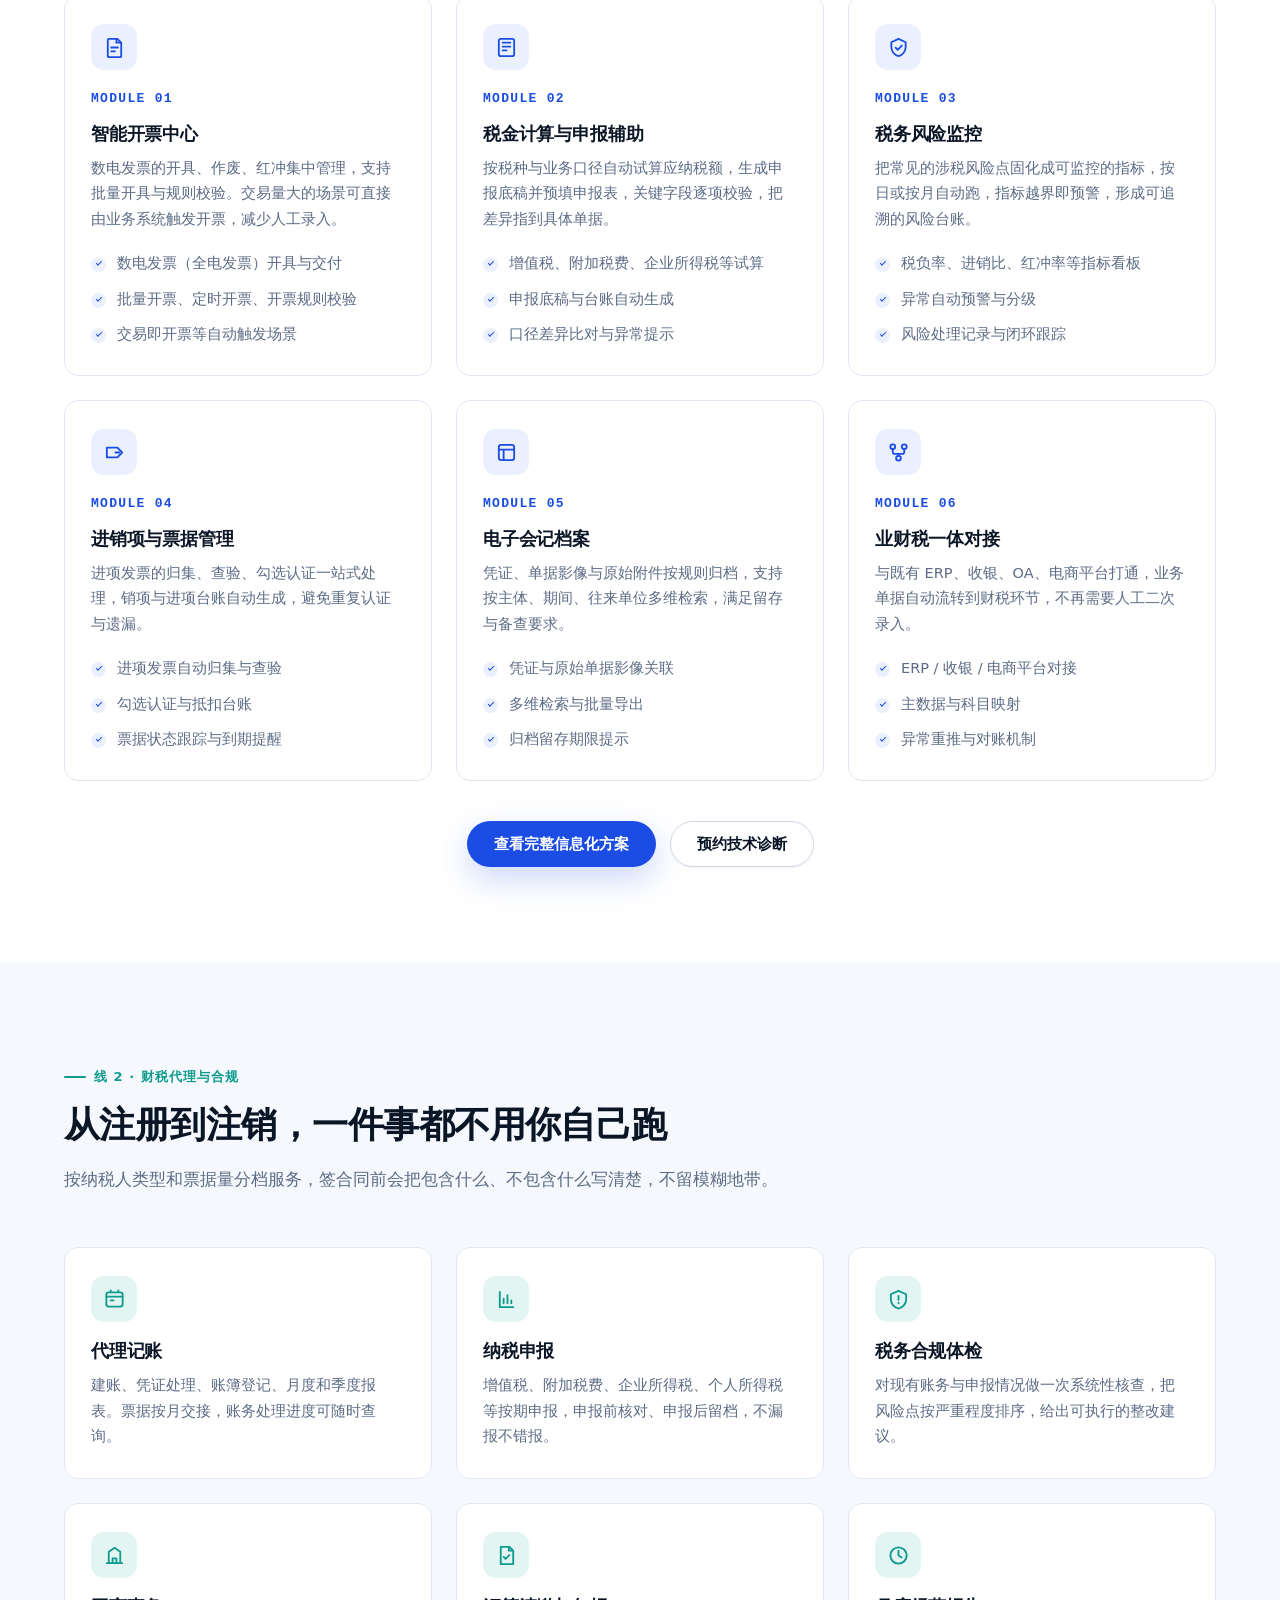
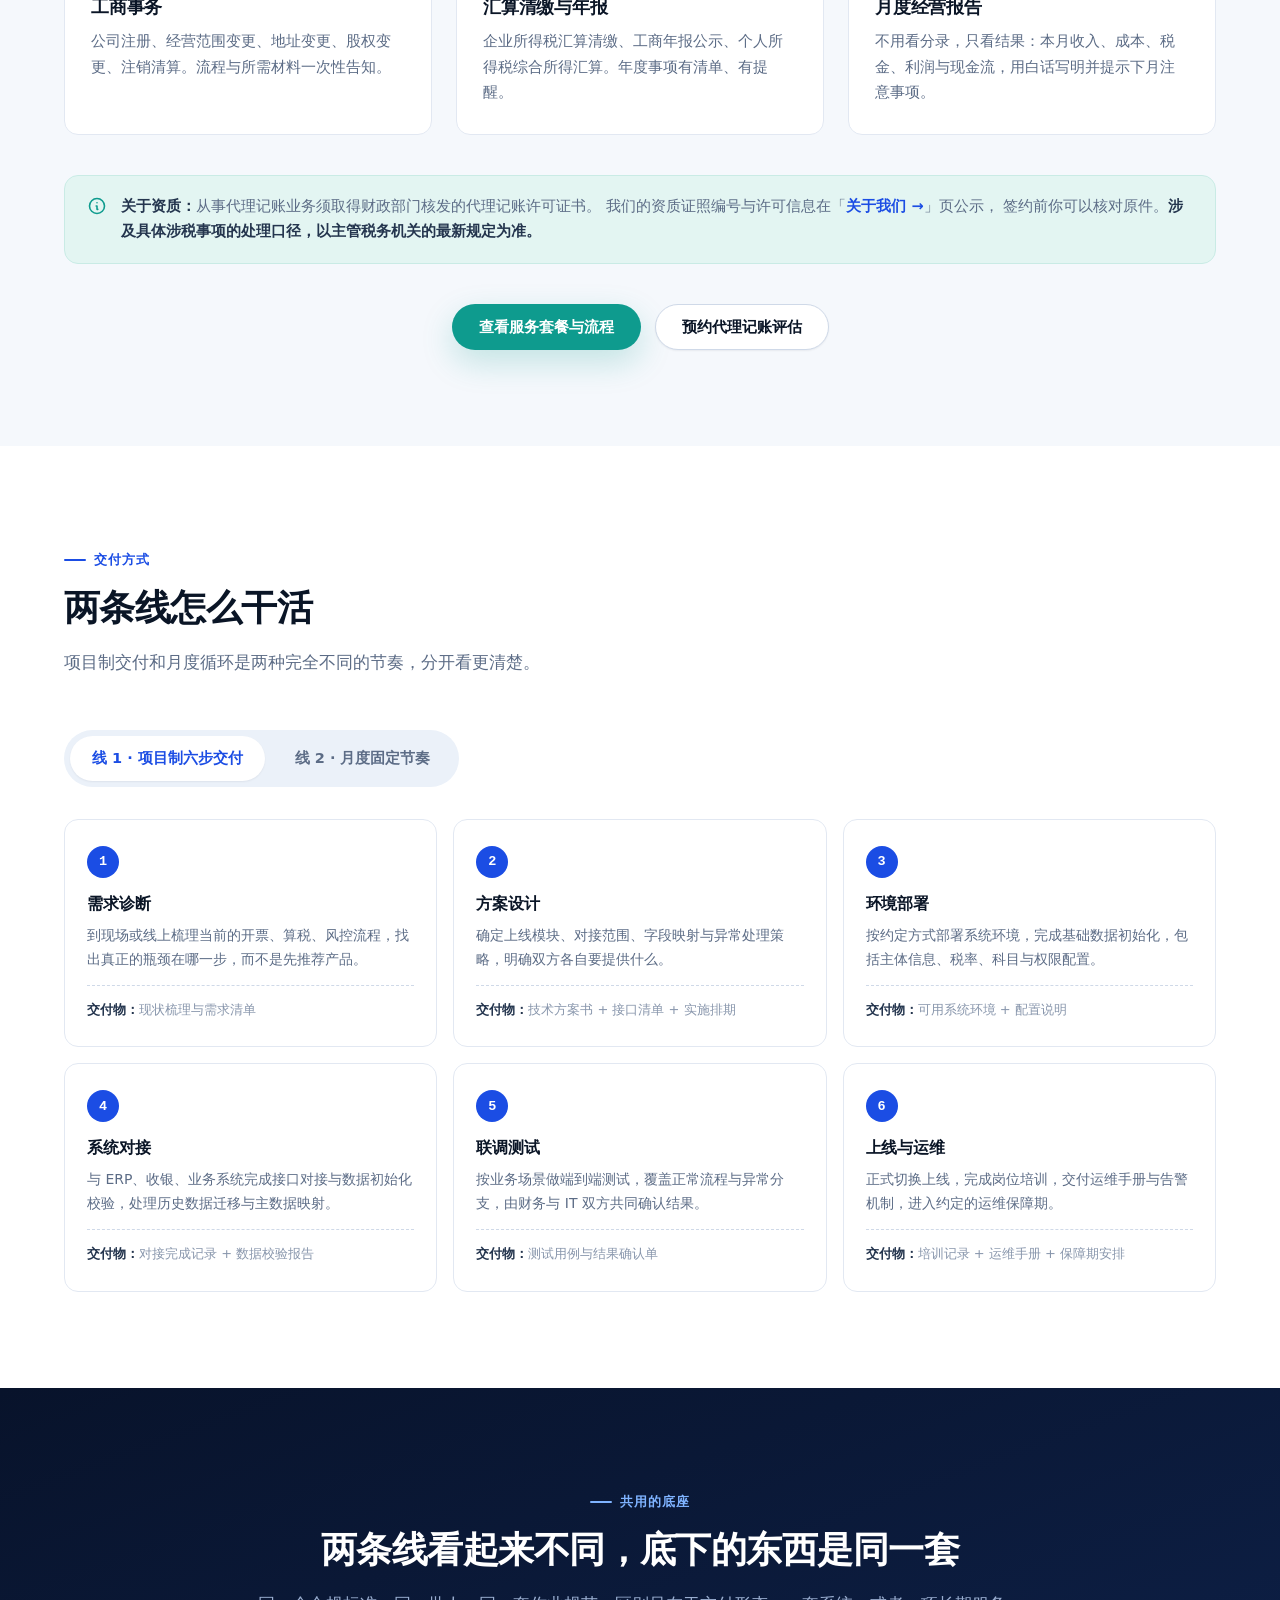
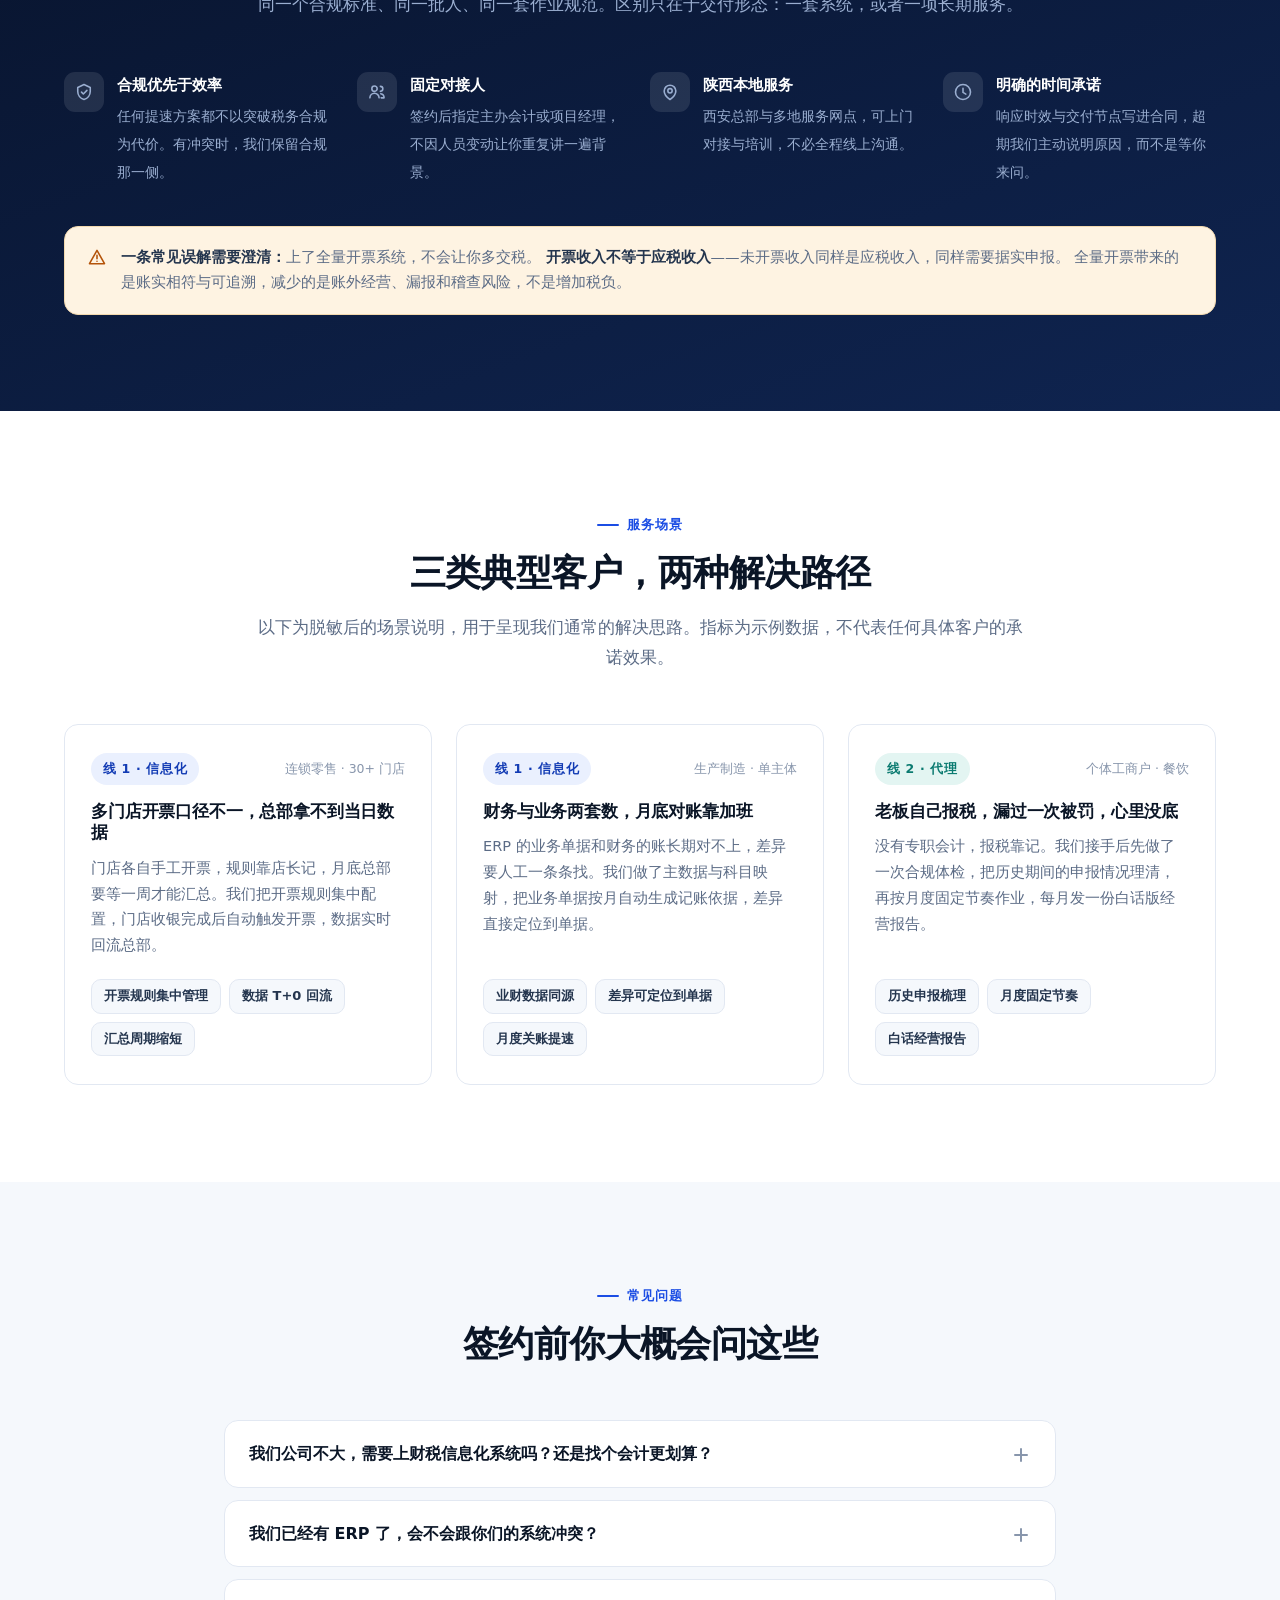
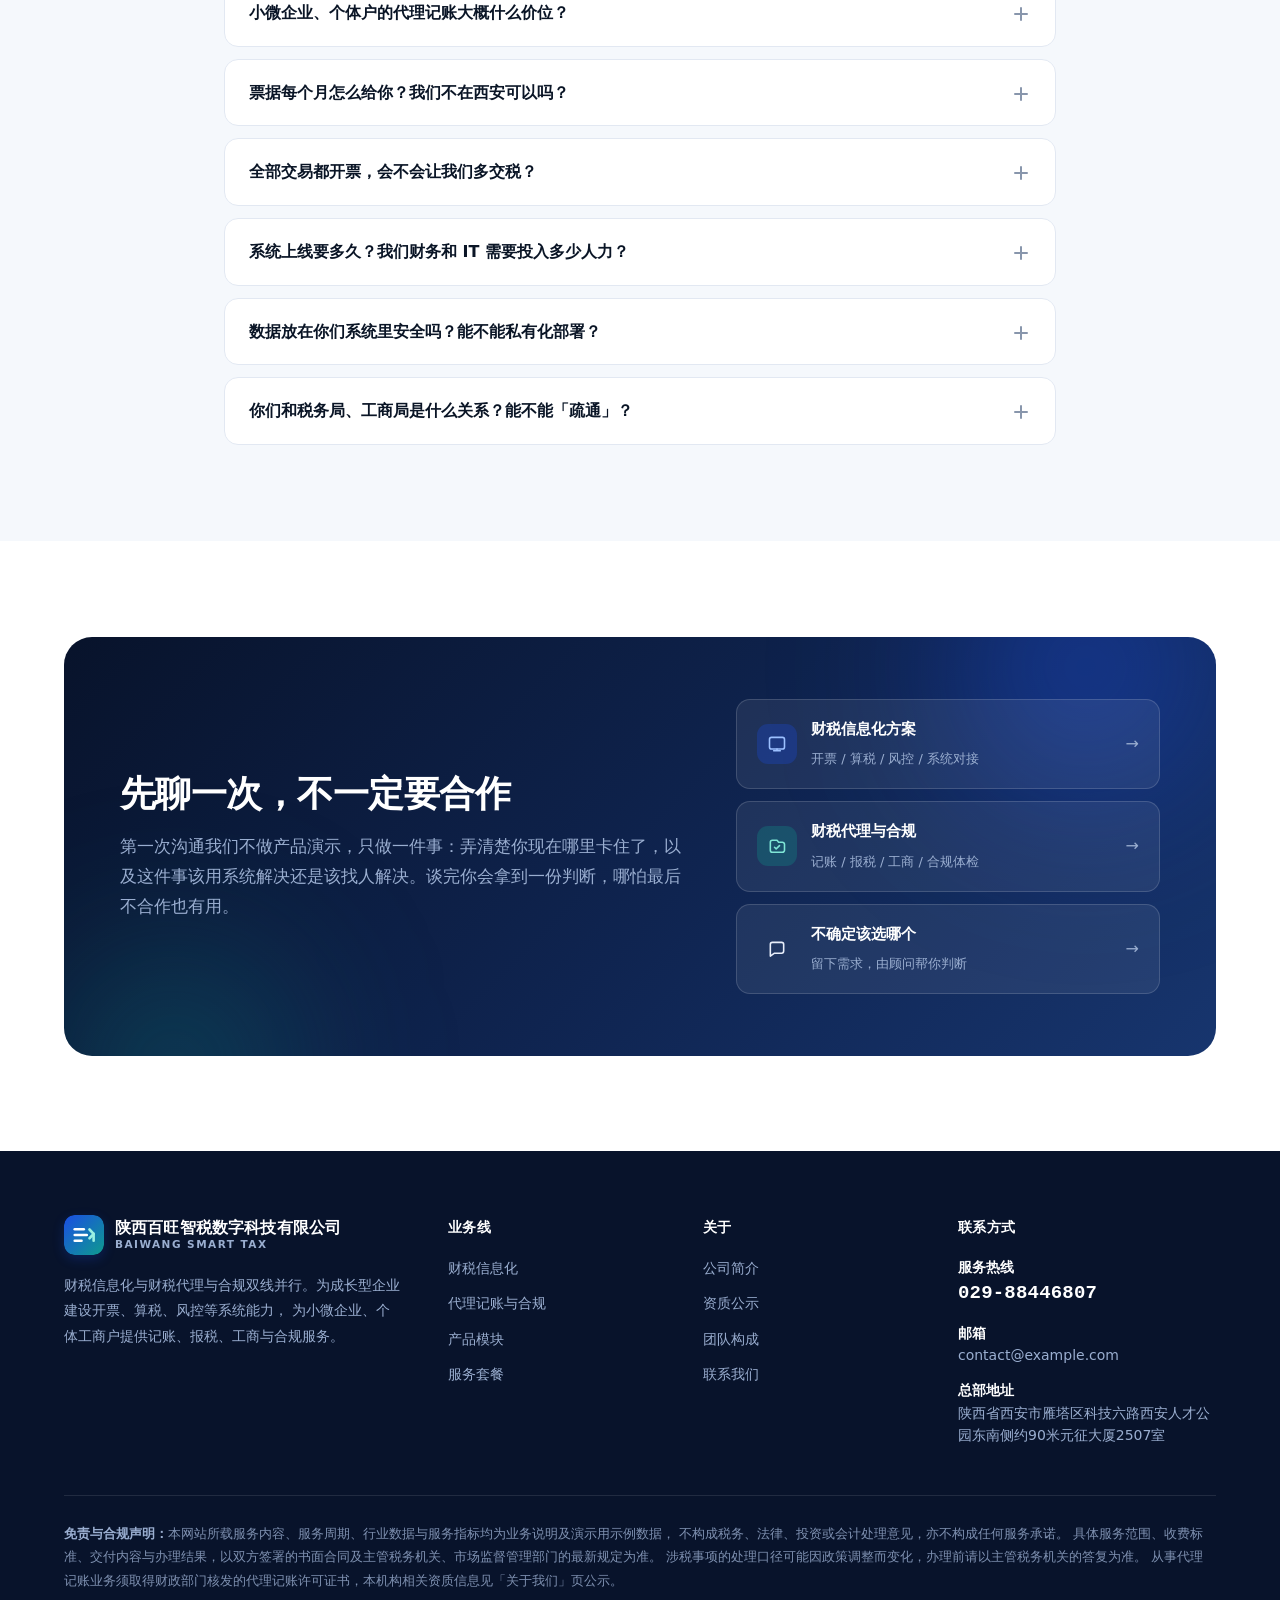
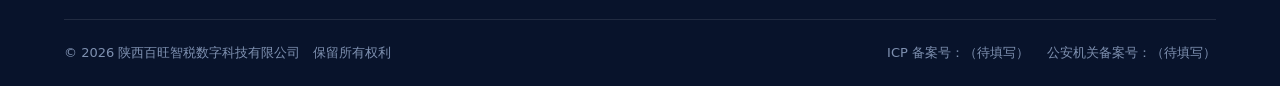
==== commit a352006e: "Update hero stats to include suffix characters" ====
--- a/index.html
+++ b/index.html
@@ -190,7 +190,7 @@
 
     <div class="hero-stats reveal" data-on-reveal>
       <div class="hero-stat">
-        <div class="hero-stat-num" data-count="10000" data-suffix="+">10000+</div>
+        <div class="hero-stat-num" data-count="10000" data-suffix="+户">10000+</div>
         <div class="hero-stat-label">累计服务企业客户</div>
       </div>
       <div class="hero-stat">
@@ -202,7 +202,7 @@
         <div class="hero-stat-label">工作时段平均响应</div>
      </div>
       <div class="hero-stat">
-        <div class="hero-stat-num" data-count="100" data-suffix="+">100+</div>
+        <div class="hero-stat-num" data-count="100" data-suffix="+人">100+</div>
         <div class="hero-stat-label">陕西本地服务团队</div>
       </div>
     </div>
